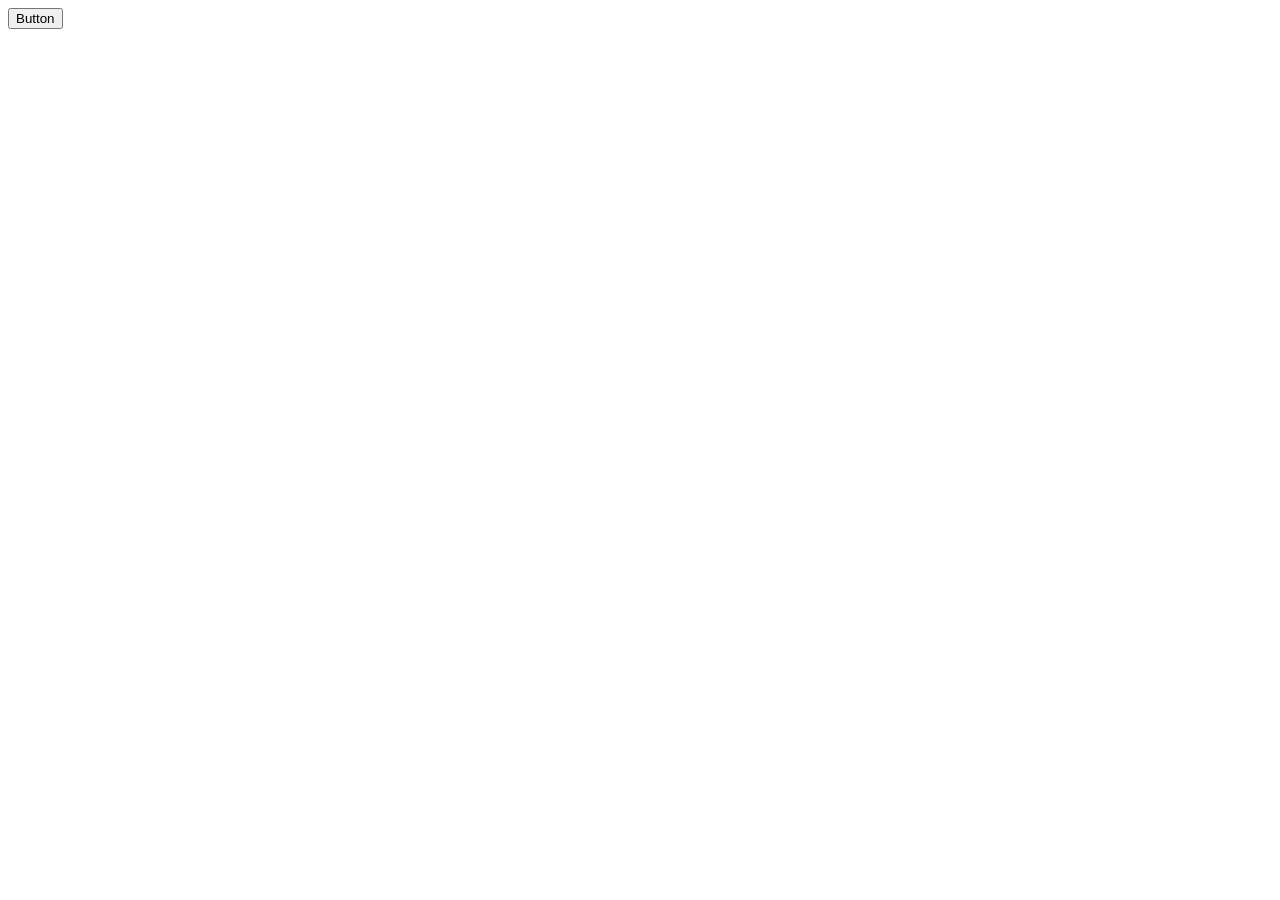
==== templates/test.html @ d57c802b "add element ui js" ====
<!DOCTYPE html>
<html>
<head>
  <meta charset="UTF-8">
  <!-- import CSS -->
  <link rel="stylesheet" href="../static/css/element.css">
</head>
<body>
  <div id="app">
    <el-button @click="visible = true">Button</el-button>
    <el-dialog :visible.sync="visible" title="Hello world">
      <p>Try Element</p>
    </el-dialog>
  </div>
</body>
<script src="../static/js/vue.js"></script>
<script src="../static/js/element.js"></script>
<script>
  new Vue({
      el: '#app',
      data: function() {
        return { visible: false }
      }
    })
</script>

</html>
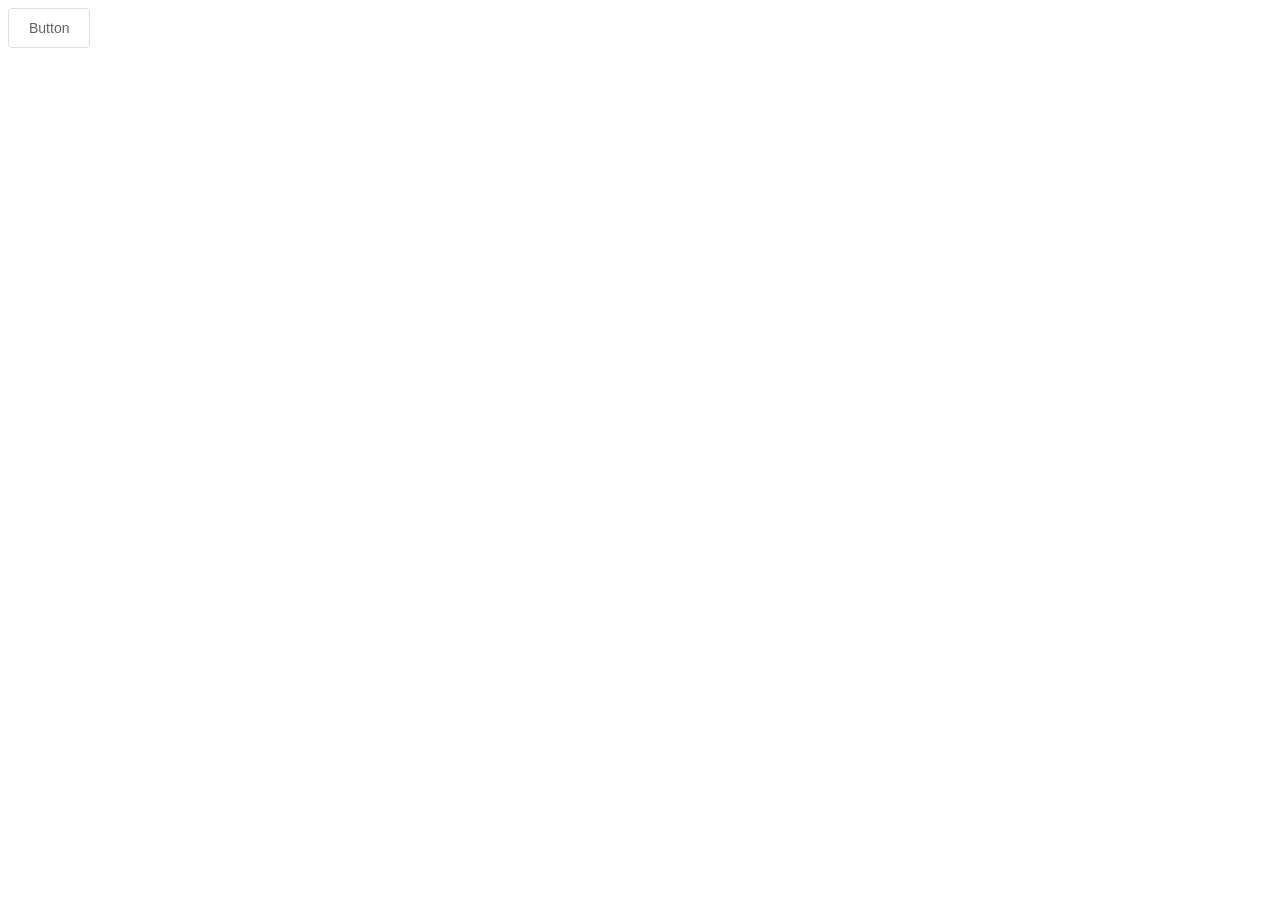
==== commit 29cda339: "use vue template instead of django's" ====
--- a/templates/test.html
+++ b/templates/test.html
@@ -7,19 +7,30 @@
 </head>
 <body>
   <div id="app">
-    <el-button @click="visible = true">Button</el-button>
-    <el-dialog :visible.sync="visible" title="Hello world">
-      <p>Try Element</p>
-    </el-dialog>
+    <div>
+        <el-button @click="visible = true">Button</el-button>
+        <el-dialog :visible.sync="visible" title="Hello world">
+        <p>Try Element</p>
+        </el-dialog>
+    </div>
+    <div id="graph-container">
+
+    </div>
+
   </div>
 </body>
 <script src="../static/js/vue.js"></script>
 <script src="../static/js/element.js"></script>
+<script src="../static/js/jquery-3.2.1.js"></script>
+<script src="http://cdn.highcharts.com.cn/highcharts/highcharts.js"></script>
 <script>
   new Vue({
       el: '#app',
-      data: function() {
-        return { visible: false }
+      data: {
+        visible: false
+      },
+      methods: {
+
       }
     })
 </script>
--- a/static/css/element.css
+++ b/static/css/element.css
@@ -0,0 +1 @@
+@charset "UTF-8";.el-pagination--small .arrow.disabled,.el-table .hidden-columns,.el-table td.is-hidden>*,.el-table th.is-hidden>*,.el-table--hidden{visibility:hidden}.el-dropdown .el-dropdown-selfdefine:focus:active,.el-dropdown .el-dropdown-selfdefine:focus:not(.focusing),.el-message__closeBtn:focus,.el-message__content:focus,.el-popover:focus,.el-popover:focus:active,.el-popover__reference:focus:hover,.el-popover__reference:focus:not(.focusing),.el-rate:active,.el-rate:focus,.el-tooltip:focus:hover,.el-tooltip:focus:not(.focusing),.el-upload-list__item.is-success:active,.el-upload-list__item.is-success:not(.focusing):focus{outline-width:0}.el-input__suffix,.el-tree.is-dragging .el-tree-node__content *{pointer-events:none}@font-face{font-family:element-icons;src:url(./element-icons.woff) format("woff"),url(./element-icons.ttf) format("truetype");font-weight:400;font-display:"auto";font-style:normal}[class*=" el-icon-"],[class^=el-icon-]{font-family:element-icons!important;speak:none;font-style:normal;font-weight:400;font-variant:normal;text-transform:none;line-height:1;vertical-align:baseline;display:inline-block;-webkit-font-smoothing:antialiased;-moz-osx-font-smoothing:grayscale}.el-icon-ice-cream-round:before{content:"\e6a0"}.el-icon-ice-cream-square:before{content:"\e6a3"}.el-icon-lollipop:before{content:"\e6a4"}.el-icon-potato-strips:before{content:"\e6a5"}.el-icon-milk-tea:before{content:"\e6a6"}.el-icon-ice-drink:before{content:"\e6a7"}.el-icon-ice-tea:before{content:"\e6a9"}.el-icon-coffee:before{content:"\e6aa"}.el-icon-orange:before{content:"\e6ab"}.el-icon-pear:before{content:"\e6ac"}.el-icon-apple:before{content:"\e6ad"}.el-icon-cherry:before{content:"\e6ae"}.el-icon-watermelon:before{content:"\e6af"}.el-icon-grape:before{content:"\e6b0"}.el-icon-refrigerator:before{content:"\e6b1"}.el-icon-goblet-square-full:before{content:"\e6b2"}.el-icon-goblet-square:before{content:"\e6b3"}.el-icon-goblet-full:before{content:"\e6b4"}.el-icon-goblet:before{content:"\e6b5"}.el-icon-cold-drink:before{content:"\e6b6"}.el-icon-coffee-cup:before{content:"\e6b8"}.el-icon-water-cup:before{content:"\e6b9"}.el-icon-hot-water:before{content:"\e6ba"}.el-icon-ice-cream:before{content:"\e6bb"}.el-icon-dessert:before{content:"\e6bc"}.el-icon-sugar:before{content:"\e6bd"}.el-icon-tableware:before{content:"\e6be"}.el-icon-burger:before{content:"\e6bf"}.el-icon-knife-fork:before{content:"\e6c1"}.el-icon-fork-spoon:before{content:"\e6c2"}.el-icon-chicken:before{content:"\e6c3"}.el-icon-food:before{content:"\e6c4"}.el-icon-dish-1:before{content:"\e6c5"}.el-icon-dish:before{content:"\e6c6"}.el-icon-moon-night:before{content:"\e6ee"}.el-icon-moon:before{content:"\e6f0"}.el-icon-cloudy-and-sunny:before{content:"\e6f1"}.el-icon-partly-cloudy:before{content:"\e6f2"}.el-icon-cloudy:before{content:"\e6f3"}.el-icon-sunny:before{content:"\e6f6"}.el-icon-sunset:before{content:"\e6f7"}.el-icon-sunrise-1:before{content:"\e6f8"}.el-icon-sunrise:before{content:"\e6f9"}.el-icon-heavy-rain:before{content:"\e6fa"}.el-icon-lightning:before{content:"\e6fb"}.el-icon-light-rain:before{content:"\e6fc"}.el-icon-wind-power:before{content:"\e6fd"}.el-icon-baseball:before{content:"\e712"}.el-icon-soccer:before{content:"\e713"}.el-icon-football:before{content:"\e715"}.el-icon-basketball:before{content:"\e716"}.el-icon-ship:before{content:"\e73f"}.el-icon-truck:before{content:"\e740"}.el-icon-bicycle:before{content:"\e741"}.el-icon-mobile-phone:before{content:"\e6d3"}.el-icon-service:before{content:"\e6d4"}.el-icon-key:before{content:"\e6e2"}.el-icon-unlock:before{content:"\e6e4"}.el-icon-lock:before{content:"\e6e5"}.el-icon-watch:before{content:"\e6fe"}.el-icon-watch-1:before{content:"\e6ff"}.el-icon-timer:before{content:"\e702"}.el-icon-alarm-clock:before{content:"\e703"}.el-icon-map-location:before{content:"\e704"}.el-icon-delete-location:before{content:"\e705"}.el-icon-add-location:before{content:"\e706"}.el-icon-location-information:before{content:"\e707"}.el-icon-location-outline:before{content:"\e708"}.el-icon-location:before{content:"\e79e"}.el-icon-place:before{content:"\e709"}.el-icon-discover:before{content:"\e70a"}.el-icon-first-aid-kit:before{content:"\e70b"}.el-icon-trophy-1:before{content:"\e70c"}.el-icon-trophy:before{content:"\e70d"}.el-icon-medal:before{content:"\e70e"}.el-icon-medal-1:before{content:"\e70f"}.el-icon-stopwatch:before{content:"\e710"}.el-icon-mic:before{content:"\e711"}.el-icon-copy-document:before{content:"\e718"}.el-icon-full-screen:before{content:"\e719"}.el-icon-switch-button:before{content:"\e71b"}.el-icon-aim:before{content:"\e71c"}.el-icon-crop:before{content:"\e71d"}.el-icon-odometer:before{content:"\e71e"}.el-icon-time:before{content:"\e71f"}.el-icon-bangzhu:before{content:"\e724"}.el-icon-close-notification:before{content:"\e726"}.el-icon-microphone:before{content:"\e727"}.el-icon-turn-off-microphone:before{content:"\e728"}.el-icon-position:before{content:"\e729"}.el-icon-postcard:before{content:"\e72a"}.el-icon-message:before{content:"\e72b"}.el-icon-chat-line-square:before{content:"\e72d"}.el-icon-chat-dot-square:before{content:"\e72e"}.el-icon-chat-dot-round:before{content:"\e72f"}.el-icon-chat-square:before{content:"\e730"}.el-icon-chat-line-round:before{content:"\e731"}.el-icon-chat-round:before{content:"\e732"}.el-icon-set-up:before{content:"\e733"}.el-icon-turn-off:before{content:"\e734"}.el-icon-open:before{content:"\e735"}.el-icon-connection:before{content:"\e736"}.el-icon-link:before{content:"\e737"}.el-icon-cpu:before{content:"\e738"}.el-icon-thumb:before{content:"\e739"}.el-icon-female:before{content:"\e73a"}.el-icon-male:before{content:"\e73b"}.el-icon-guide:before{content:"\e73c"}.el-icon-news:before{content:"\e73e"}.el-icon-price-tag:before{content:"\e744"}.el-icon-discount:before{content:"\e745"}.el-icon-wallet:before{content:"\e747"}.el-icon-coin:before{content:"\e748"}.el-icon-money:before{content:"\e749"}.el-icon-bank-card:before{content:"\e74a"}.el-icon-box:before{content:"\e74b"}.el-icon-present:before{content:"\e74c"}.el-icon-sell:before{content:"\e6d5"}.el-icon-sold-out:before{content:"\e6d6"}.el-icon-shopping-bag-2:before{content:"\e74d"}.el-icon-shopping-bag-1:before{content:"\e74e"}.el-icon-shopping-cart-2:before{content:"\e74f"}.el-icon-shopping-cart-1:before{content:"\e750"}.el-icon-shopping-cart-full:before{content:"\e751"}.el-icon-smoking:before{content:"\e752"}.el-icon-no-smoking:before{content:"\e753"}.el-icon-house:before{content:"\e754"}.el-icon-table-lamp:before{content:"\e755"}.el-icon-school:before{content:"\e756"}.el-icon-office-building:before{content:"\e757"}.el-icon-toilet-paper:before{content:"\e758"}.el-icon-notebook-2:before{content:"\e759"}.el-icon-notebook-1:before{content:"\e75a"}.el-icon-files:before{content:"\e75b"}.el-icon-collection:before{content:"\e75c"}.el-icon-receiving:before{content:"\e75d"}.el-icon-suitcase-1:before{content:"\e760"}.el-icon-suitcase:before{content:"\e761"}.el-icon-film:before{content:"\e763"}.el-icon-collection-tag:before{content:"\e765"}.el-icon-data-analysis:before{content:"\e766"}.el-icon-pie-chart:before{content:"\e767"}.el-icon-data-board:before{content:"\e768"}.el-icon-data-line:before{content:"\e76d"}.el-icon-reading:before{content:"\e769"}.el-icon-magic-stick:before{content:"\e76a"}.el-icon-coordinate:before{content:"\e76b"}.el-icon-mouse:before{content:"\e76c"}.el-icon-brush:before{content:"\e76e"}.el-icon-headset:before{content:"\e76f"}.el-icon-umbrella:before{content:"\e770"}.el-icon-scissors:before{content:"\e771"}.el-icon-mobile:before{content:"\e773"}.el-icon-attract:before{content:"\e774"}.el-icon-monitor:before{content:"\e775"}.el-icon-search:before{content:"\e778"}.el-icon-takeaway-box:before{content:"\e77a"}.el-icon-paperclip:before{content:"\e77d"}.el-icon-printer:before{content:"\e77e"}.el-icon-document-add:before{content:"\e782"}.el-icon-document:before{content:"\e785"}.el-icon-document-checked:before{content:"\e786"}.el-icon-document-copy:before{content:"\e787"}.el-icon-document-delete:before{content:"\e788"}.el-icon-document-remove:before{content:"\e789"}.el-icon-tickets:before{content:"\e78b"}.el-icon-folder-checked:before{content:"\e77f"}.el-icon-folder-delete:before{content:"\e780"}.el-icon-folder-remove:before{content:"\e781"}.el-icon-folder-add:before{content:"\e783"}.el-icon-folder-opened:before{content:"\e784"}.el-icon-folder:before{content:"\e78a"}.el-icon-edit-outline:before{content:"\e764"}.el-icon-edit:before{content:"\e78c"}.el-icon-date:before{content:"\e78e"}.el-icon-c-scale-to-original:before{content:"\e7c6"}.el-icon-view:before{content:"\e6ce"}.el-icon-loading:before{content:"\e6cf"}.el-icon-rank:before{content:"\e6d1"}.el-icon-sort-down:before{content:"\e7c4"}.el-icon-sort-up:before{content:"\e7c5"}.el-icon-sort:before{content:"\e6d2"}.el-icon-finished:before{content:"\e6cd"}.el-icon-refresh-left:before{content:"\e6c7"}.el-icon-refresh-right:before{content:"\e6c8"}.el-icon-refresh:before{content:"\e6d0"}.el-icon-video-play:before{content:"\e7c0"}.el-icon-video-pause:before{content:"\e7c1"}.el-icon-d-arrow-right:before{content:"\e6dc"}.el-icon-d-arrow-left:before{content:"\e6dd"}.el-icon-arrow-up:before{content:"\e6e1"}.el-icon-arrow-down:before{content:"\e6df"}.el-icon-arrow-right:before{content:"\e6e0"}.el-icon-arrow-left:before{content:"\e6de"}.el-icon-top-right:before{content:"\e6e7"}.el-icon-top-left:before{content:"\e6e8"}.el-icon-top:before{content:"\e6e6"}.el-icon-bottom:before{content:"\e6eb"}.el-icon-right:before{content:"\e6e9"}.el-icon-back:before{content:"\e6ea"}.el-icon-bottom-right:before{content:"\e6ec"}.el-icon-bottom-left:before{content:"\e6ed"}.el-icon-caret-top:before{content:"\e78f"}.el-icon-caret-bottom:before{content:"\e790"}.el-icon-caret-right:before{content:"\e791"}.el-icon-caret-left:before{content:"\e792"}.el-icon-d-caret:before{content:"\e79a"}.el-icon-share:before{content:"\e793"}.el-icon-menu:before{content:"\e798"}.el-icon-s-grid:before{content:"\e7a6"}.el-icon-s-check:before{content:"\e7a7"}.el-icon-s-data:before{content:"\e7a8"}.el-icon-s-opportunity:before{content:"\e7aa"}.el-icon-s-custom:before{content:"\e7ab"}.el-icon-s-claim:before{content:"\e7ad"}.el-icon-s-finance:before{content:"\e7ae"}.el-icon-s-comment:before{content:"\e7af"}.el-icon-s-flag:before{content:"\e7b0"}.el-icon-s-marketing:before{content:"\e7b1"}.el-icon-s-shop:before{content:"\e7b4"}.el-icon-s-open:before{content:"\e7b5"}.el-icon-s-management:before{content:"\e7b6"}.el-icon-s-ticket:before{content:"\e7b7"}.el-icon-s-release:before{content:"\e7b8"}.el-icon-s-home:before{content:"\e7b9"}.el-icon-s-promotion:before{content:"\e7ba"}.el-icon-s-operation:before{content:"\e7bb"}.el-icon-s-unfold:before{content:"\e7bc"}.el-icon-s-fold:before{content:"\e7a9"}.el-icon-s-platform:before{content:"\e7bd"}.el-icon-s-order:before{content:"\e7be"}.el-icon-s-cooperation:before{content:"\e7bf"}.el-icon-bell:before{content:"\e725"}.el-icon-message-solid:before{content:"\e799"}.el-icon-video-camera:before{content:"\e772"}.el-icon-video-camera-solid:before{content:"\e796"}.el-icon-camera:before{content:"\e779"}.el-icon-camera-solid:before{content:"\e79b"}.el-icon-download:before{content:"\e77c"}.el-icon-upload2:before{content:"\e77b"}.el-icon-upload:before{content:"\e7c3"}.el-icon-picture-outline-round:before{content:"\e75f"}.el-icon-picture-outline:before{content:"\e75e"}.el-icon-picture:before{content:"\e79f"}.el-icon-close:before{content:"\e6db"}.el-icon-check:before{content:"\e6da"}.el-icon-plus:before{content:"\e6d9"}.el-icon-minus:before{content:"\e6d8"}.el-icon-help:before{content:"\e73d"}.el-icon-s-help:before{content:"\e7b3"}.el-icon-circle-close:before{content:"\e78d"}.el-icon-circle-check:before{content:"\e720"}.el-icon-circle-plus-outline:before{content:"\e723"}.el-icon-remove-outline:before{content:"\e722"}.el-icon-zoom-out:before{content:"\e776"}.el-icon-zoom-in:before{content:"\e777"}.el-icon-error:before{content:"\e79d"}.el-icon-success:before{content:"\e79c"}.el-icon-circle-plus:before{content:"\e7a0"}.el-icon-remove:before{content:"\e7a2"}.el-icon-info:before{content:"\e7a1"}.el-icon-question:before{content:"\e7a4"}.el-icon-warning-outline:before{content:"\e6c9"}.el-icon-warning:before{content:"\e7a3"}.el-icon-goods:before{content:"\e7c2"}.el-icon-s-goods:before{content:"\e7b2"}.el-icon-star-off:before{content:"\e717"}.el-icon-star-on:before{content:"\e797"}.el-icon-more-outline:before{content:"\e6cc"}.el-icon-more:before{content:"\e794"}.el-icon-phone-outline:before{content:"\e6cb"}.el-icon-phone:before{content:"\e795"}.el-icon-user:before{content:"\e6e3"}.el-icon-user-solid:before{content:"\e7a5"}.el-icon-setting:before{content:"\e6ca"}.el-icon-s-tools:before{content:"\e7ac"}.el-icon-delete:before{content:"\e6d7"}.el-icon-delete-solid:before{content:"\e7c9"}.el-icon-eleme:before{content:"\e7c7"}.el-icon-platform-eleme:before{content:"\e7ca"}.el-icon-loading{-webkit-animation:rotating 2s linear infinite;animation:rotating 2s linear infinite}.el-icon--right{margin-left:5px}.el-icon--left{margin-right:5px}@-webkit-keyframes rotating{0%{-webkit-transform:rotateZ(0);transform:rotateZ(0)}100%{-webkit-transform:rotateZ(360deg);transform:rotateZ(360deg)}}@keyframes rotating{0%{-webkit-transform:rotateZ(0);transform:rotateZ(0)}100%{-webkit-transform:rotateZ(360deg);transform:rotateZ(360deg)}}.el-pagination{white-space:nowrap;padding:2px 5px;color:#303133;font-weight:700}.el-pagination::after,.el-pagination::before{display:table;content:""}.el-pagination::after{clear:both}.el-pagination button,.el-pagination span:not([class*=suffix]){display:inline-block;font-size:13px;min-width:35.5px;height:28px;line-height:28px;vertical-align:top;-webkit-box-sizing:border-box;box-sizing:border-box}.el-pagination .el-input__inner{text-align:center;-moz-appearance:textfield;line-height:normal}.el-pagination .el-input__suffix{right:0;-webkit-transform:scale(.8);transform:scale(.8)}.el-pagination .el-select .el-input{width:100px;margin:0 5px}.el-pagination .el-select .el-input .el-input__inner{padding-right:25px;border-radius:3px}.el-pagination button{border:none;padding:0 6px;background:0 0}.el-pagination button:focus{outline:0}.el-pagination button:hover{color:#409EFF}.el-pagination button:disabled{color:#C0C4CC;background-color:#FFF;cursor:not-allowed}.el-pagination .btn-next,.el-pagination .btn-prev{background:center center no-repeat #FFF;background-size:16px;cursor:pointer;margin:0;color:#303133}.el-pagination .btn-next .el-icon,.el-pagination .btn-prev .el-icon{display:block;font-size:12px;font-weight:700}.el-pagination .btn-prev{padding-right:12px}.el-pagination .btn-next{padding-left:12px}.el-pagination .el-pager li.disabled{color:#C0C4CC;cursor:not-allowed}.el-pager li,.el-pager li.btn-quicknext:hover,.el-pager li.btn-quickprev:hover{cursor:pointer}.el-pagination--small .btn-next,.el-pagination--small .btn-prev,.el-pagination--small .el-pager li,.el-pagination--small .el-pager li.btn-quicknext,.el-pagination--small .el-pager li.btn-quickprev,.el-pagination--small .el-pager li:last-child{border-color:transparent;font-size:12px;line-height:22px;height:22px;min-width:22px}.el-pagination--small .more::before,.el-pagination--small li.more::before{line-height:24px}.el-pagination--small button,.el-pagination--small span:not([class*=suffix]){height:22px;line-height:22px}.el-pagination--small .el-pagination__editor,.el-pagination--small .el-pagination__editor.el-input .el-input__inner{height:22px}.el-pagination__sizes{margin:0 10px 0 0;font-weight:400;color:#606266}.el-pagination__sizes .el-input .el-input__inner{font-size:13px;padding-left:8px}.el-pagination__sizes .el-input .el-input__inner:hover{border-color:#409EFF}.el-pagination__total{margin-right:10px;font-weight:400;color:#606266}.el-pagination__jump{margin-left:24px;font-weight:400;color:#606266}.el-pagination__jump .el-input__inner{padding:0 3px}.el-pagination__rightwrapper{float:right}.el-pagination__editor{line-height:18px;padding:0 2px;height:28px;text-align:center;margin:0 2px;-webkit-box-sizing:border-box;box-sizing:border-box;border-radius:3px}.el-pager,.el-pagination.is-background .btn-next,.el-pagination.is-background .btn-prev{padding:0}.el-pagination__editor.el-input{width:50px}.el-pagination__editor.el-input .el-input__inner{height:28px}.el-pagination__editor .el-input__inner::-webkit-inner-spin-button,.el-pagination__editor .el-input__inner::-webkit-outer-spin-button{-webkit-appearance:none;margin:0}.el-pagination.is-background .btn-next,.el-pagination.is-background .btn-prev,.el-pagination.is-background .el-pager li{margin:0 5px;background-color:#f4f4f5;color:#606266;min-width:30px;border-radius:2px}.el-pagination.is-background .btn-next.disabled,.el-pagination.is-background .btn-next:disabled,.el-pagination.is-background .btn-prev.disabled,.el-pagination.is-background .btn-prev:disabled,.el-pagination.is-background .el-pager li.disabled{color:#C0C4CC}.el-pagination.is-background .el-pager li:not(.disabled):hover{color:#409EFF}.el-pagination.is-background .el-pager li:not(.disabled).active{background-color:#409EFF;color:#FFF}.el-dialog,.el-pager li{background:#FFF;-webkit-box-sizing:border-box}.el-pagination.is-background.el-pagination--small .btn-next,.el-pagination.is-background.el-pagination--small .btn-prev,.el-pagination.is-background.el-pagination--small .el-pager li{margin:0 3px;min-width:22px}.el-pager,.el-pager li{vertical-align:top;margin:0;display:inline-block}.el-pager{-webkit-user-select:none;-moz-user-select:none;-ms-user-select:none;user-select:none;list-style:none;font-size:0}.el-date-table,.el-table th{-webkit-user-select:none;-ms-user-select:none}.el-pager .more::before{line-height:30px}.el-pager li{padding:0 4px;font-size:13px;min-width:35.5px;height:28px;line-height:28px;box-sizing:border-box;text-align:center}.el-menu--collapse .el-menu .el-submenu,.el-menu--popup{min-width:200px}.el-pager li.btn-quicknext,.el-pager li.btn-quickprev{line-height:28px;color:#303133}.el-pager li.btn-quicknext.disabled,.el-pager li.btn-quickprev.disabled{color:#C0C4CC}.el-pager li.active+li{border-left:0}.el-pager li:hover{color:#409EFF}.el-pager li.active{color:#409EFF;cursor:default}@-webkit-keyframes v-modal-in{0%{opacity:0}}@-webkit-keyframes v-modal-out{100%{opacity:0}}.el-dialog{position:relative;margin:0 auto 50px;border-radius:2px;-webkit-box-shadow:0 1px 3px rgba(0,0,0,.3);box-shadow:0 1px 3px rgba(0,0,0,.3);box-sizing:border-box;width:50%}.el-dialog.is-fullscreen{width:100%;margin-top:0;margin-bottom:0;height:100%;overflow:auto}.el-dialog__wrapper{position:fixed;top:0;right:0;bottom:0;left:0;overflow:auto;margin:0}.el-dialog__header{padding:20px 20px 10px}.el-dialog__headerbtn{position:absolute;top:20px;right:20px;padding:0;background:0 0;border:none;outline:0;cursor:pointer;font-size:16px}.el-dialog__headerbtn .el-dialog__close{color:#909399}.el-dialog__headerbtn:focus .el-dialog__close,.el-dialog__headerbtn:hover .el-dialog__close{color:#409EFF}.el-dialog__title{line-height:24px;font-size:18px;color:#303133}.el-dialog__body{padding:30px 20px;color:#606266;font-size:14px;word-break:break-all}.el-dialog__footer{padding:10px 20px 20px;text-align:right;-webkit-box-sizing:border-box;box-sizing:border-box}.el-dialog--center{text-align:center}.el-dialog--center .el-dialog__body{text-align:initial;padding:25px 25px 30px}.el-dialog--center .el-dialog__footer{text-align:inherit}.dialog-fade-enter-active{-webkit-animation:dialog-fade-in .3s;animation:dialog-fade-in .3s}.dialog-fade-leave-active{-webkit-animation:dialog-fade-out .3s;animation:dialog-fade-out .3s}@-webkit-keyframes dialog-fade-in{0%{-webkit-transform:translate3d(0,-20px,0);transform:translate3d(0,-20px,0);opacity:0}100%{-webkit-transform:translate3d(0,0,0);transform:translate3d(0,0,0);opacity:1}}@keyframes dialog-fade-in{0%{-webkit-transform:translate3d(0,-20px,0);transform:translate3d(0,-20px,0);opacity:0}100%{-webkit-transform:translate3d(0,0,0);transform:translate3d(0,0,0);opacity:1}}@-webkit-keyframes dialog-fade-out{0%{-webkit-transform:translate3d(0,0,0);transform:translate3d(0,0,0);opacity:1}100%{-webkit-transform:translate3d(0,-20px,0);transform:translate3d(0,-20px,0);opacity:0}}@keyframes dialog-fade-out{0%{-webkit-transform:translate3d(0,0,0);transform:translate3d(0,0,0);opacity:1}100%{-webkit-transform:translate3d(0,-20px,0);transform:translate3d(0,-20px,0);opacity:0}}.el-autocomplete{position:relative;display:inline-block}.el-autocomplete-suggestion{margin:5px 0;-webkit-box-shadow:0 2px 12px 0 rgba(0,0,0,.1);box-shadow:0 2px 12px 0 rgba(0,0,0,.1);border-radius:4px;border:1px solid #E4E7ED;-webkit-box-sizing:border-box;box-sizing:border-box;background-color:#FFF}.el-dropdown-menu,.el-menu--collapse .el-submenu .el-menu{z-index:10;-webkit-box-shadow:0 2px 12px 0 rgba(0,0,0,.1)}.el-autocomplete-suggestion__wrap{max-height:280px;padding:10px 0;-webkit-box-sizing:border-box;box-sizing:border-box}.el-autocomplete-suggestion__list{margin:0;padding:0}.el-autocomplete-suggestion li{padding:0 20px;margin:0;line-height:34px;cursor:pointer;color:#606266;font-size:14px;list-style:none;white-space:nowrap;overflow:hidden;text-overflow:ellipsis}.el-autocomplete-suggestion li.highlighted,.el-autocomplete-suggestion li:hover{background-color:#F5F7FA}.el-autocomplete-suggestion li.divider{margin-top:6px;border-top:1px solid #000}.el-autocomplete-suggestion li.divider:last-child{margin-bottom:-6px}.el-autocomplete-suggestion.is-loading li{text-align:center;height:100px;line-height:100px;font-size:20px;color:#999}.el-autocomplete-suggestion.is-loading li::after{display:inline-block;content:"";height:100%;vertical-align:middle}.el-autocomplete-suggestion.is-loading li:hover{background-color:#FFF}.el-autocomplete-suggestion.is-loading .el-icon-loading{vertical-align:middle}.el-dropdown{display:inline-block;position:relative;color:#606266;font-size:14px}.el-dropdown .el-button-group{display:block}.el-dropdown .el-button-group .el-button{float:none}.el-dropdown .el-dropdown__caret-button{padding-left:5px;padding-right:5px;position:relative;border-left:none}.el-dropdown .el-dropdown__caret-button::before{content:'';position:absolute;display:block;width:1px;top:5px;bottom:5px;left:0;background:rgba(255,255,255,.5)}.el-dropdown .el-dropdown__caret-button.el-button--default::before{background:rgba(220,223,230,.5)}.el-dropdown .el-dropdown__caret-button:hover::before{top:0;bottom:0}.el-dropdown .el-dropdown__caret-button .el-dropdown__icon{padding-left:0}.el-dropdown__icon{font-size:12px;margin:0 3px}.el-dropdown-menu{position:absolute;top:0;left:0;padding:10px 0;margin:5px 0;background-color:#FFF;border:1px solid #EBEEF5;border-radius:4px;box-shadow:0 2px 12px 0 rgba(0,0,0,.1)}.el-dropdown-menu__item{list-style:none;line-height:36px;padding:0 20px;margin:0;font-size:14px;color:#606266;cursor:pointer;outline:0}.el-dropdown-menu__item:focus,.el-dropdown-menu__item:not(.is-disabled):hover{background-color:#ecf5ff;color:#66b1ff}.el-dropdown-menu__item i{margin-right:5px}.el-dropdown-menu__item--divided{position:relative;margin-top:6px;border-top:1px solid #EBEEF5}.el-dropdown-menu__item--divided:before{content:'';height:6px;display:block;margin:0 -20px;background-color:#FFF}.el-dropdown-menu__item.is-disabled{cursor:default;color:#bbb;pointer-events:none}.el-dropdown-menu--medium{padding:6px 0}.el-dropdown-menu--medium .el-dropdown-menu__item{line-height:30px;padding:0 17px;font-size:14px}.el-dropdown-menu--medium .el-dropdown-menu__item.el-dropdown-menu__item--divided{margin-top:6px}.el-dropdown-menu--medium .el-dropdown-menu__item.el-dropdown-menu__item--divided:before{height:6px;margin:0 -17px}.el-dropdown-menu--small{padding:6px 0}.el-dropdown-menu--small .el-dropdown-menu__item{line-height:27px;padding:0 15px;font-size:13px}.el-dropdown-menu--small .el-dropdown-menu__item.el-dropdown-menu__item--divided{margin-top:4px}.el-dropdown-menu--small .el-dropdown-menu__item.el-dropdown-menu__item--divided:before{height:4px;margin:0 -15px}.el-dropdown-menu--mini{padding:3px 0}.el-dropdown-menu--mini .el-dropdown-menu__item{line-height:24px;padding:0 10px;font-size:12px}.el-dropdown-menu--mini .el-dropdown-menu__item.el-dropdown-menu__item--divided{margin-top:3px}.el-dropdown-menu--mini .el-dropdown-menu__item.el-dropdown-menu__item--divided:before{height:3px;margin:0 -10px}.el-menu{border-right:solid 1px #e6e6e6;list-style:none;position:relative;margin:0;padding-left:0;background-color:#FFF}.el-menu--horizontal>.el-menu-item:not(.is-disabled):focus,.el-menu--horizontal>.el-menu-item:not(.is-disabled):hover,.el-menu--horizontal>.el-submenu .el-submenu__title:hover{background-color:#fff}.el-menu::after,.el-menu::before{display:table;content:""}.el-menu::after{clear:both}.el-menu.el-menu--horizontal{border-bottom:solid 1px #e6e6e6}.el-menu--horizontal{border-right:none}.el-menu--horizontal>.el-menu-item{float:left;height:60px;line-height:60px;margin:0;border-bottom:2px solid transparent;color:#909399}.el-menu--horizontal>.el-menu-item a,.el-menu--horizontal>.el-menu-item a:hover{color:inherit}.el-menu--horizontal>.el-submenu{float:left}.el-menu--horizontal>.el-submenu:focus,.el-menu--horizontal>.el-submenu:hover{outline:0}.el-menu--horizontal>.el-submenu:focus .el-submenu__title,.el-menu--horizontal>.el-submenu:hover .el-submenu__title{color:#303133}.el-menu--horizontal>.el-submenu.is-active .el-submenu__title{border-bottom:2px solid #409EFF;color:#303133}.el-menu--horizontal>.el-submenu .el-submenu__title{height:60px;line-height:60px;border-bottom:2px solid transparent;color:#909399}.el-menu--horizontal>.el-submenu .el-submenu__icon-arrow{position:static;vertical-align:middle;margin-left:8px;margin-top:-3px}.el-menu--horizontal .el-menu .el-menu-item,.el-menu--horizontal .el-menu .el-submenu__title{background-color:#FFF;float:none;height:36px;line-height:36px;padding:0 10px;color:#909399}.el-menu--horizontal .el-menu .el-menu-item.is-active,.el-menu--horizontal .el-menu .el-submenu.is-active>.el-submenu__title{color:#303133}.el-menu--horizontal .el-menu-item:not(.is-disabled):focus,.el-menu--horizontal .el-menu-item:not(.is-disabled):hover{outline:0;color:#303133}.el-menu--horizontal>.el-menu-item.is-active{border-bottom:2px solid #409EFF;color:#303133}.el-menu--collapse{width:64px}.el-menu--collapse>.el-menu-item [class^=el-icon-],.el-menu--collapse>.el-submenu>.el-submenu__title [class^=el-icon-]{margin:0;vertical-align:middle;width:24px;text-align:center}.el-menu--collapse>.el-menu-item .el-submenu__icon-arrow,.el-menu--collapse>.el-submenu>.el-submenu__title .el-submenu__icon-arrow{display:none}.el-menu--collapse>.el-menu-item span,.el-menu--collapse>.el-submenu>.el-submenu__title span{height:0;width:0;overflow:hidden;visibility:hidden;display:inline-block}.el-menu--collapse>.el-menu-item.is-active i{color:inherit}.el-menu--collapse .el-submenu{position:relative}.el-menu--collapse .el-submenu .el-menu{position:absolute;margin-left:5px;top:0;left:100%;border:1px solid #E4E7ED;border-radius:2px;box-shadow:0 2px 12px 0 rgba(0,0,0,.1)}.el-menu-item,.el-submenu__title{height:56px;line-height:56px;position:relative;-webkit-box-sizing:border-box;white-space:nowrap;list-style:none}.el-menu--collapse .el-submenu.is-opened>.el-submenu__title .el-submenu__icon-arrow{-webkit-transform:none;transform:none}.el-menu--popup{z-index:100;border:none;padding:5px 0;border-radius:2px;-webkit-box-shadow:0 2px 12px 0 rgba(0,0,0,.1);box-shadow:0 2px 12px 0 rgba(0,0,0,.1)}.el-menu--popup-bottom-start{margin-top:5px}.el-menu--popup-right-start{margin-left:5px;margin-right:5px}.el-menu-item{font-size:14px;color:#303133;padding:0 20px;cursor:pointer;-webkit-transition:border-color .3s,background-color .3s,color .3s;transition:border-color .3s,background-color .3s,color .3s;box-sizing:border-box}.el-menu-item *{vertical-align:middle}.el-menu-item i{color:#909399}.el-menu-item:focus,.el-menu-item:hover{outline:0;background-color:#ecf5ff}.el-menu-item.is-disabled{opacity:.25;cursor:not-allowed;background:0 0!important}.el-menu-item [class^=el-icon-]{margin-right:5px;width:24px;text-align:center;font-size:18px;vertical-align:middle}.el-menu-item.is-active{color:#409EFF}.el-menu-item.is-active i{color:inherit}.el-submenu{list-style:none;margin:0;padding-left:0}.el-submenu__title{font-size:14px;color:#303133;padding:0 20px;cursor:pointer;-webkit-transition:border-color .3s,background-color .3s,color .3s;transition:border-color .3s,background-color .3s,color .3s;box-sizing:border-box}.el-submenu__title *{vertical-align:middle}.el-submenu__title i{color:#909399}.el-submenu__title:focus,.el-submenu__title:hover{outline:0;background-color:#ecf5ff}.el-submenu__title.is-disabled{opacity:.25;cursor:not-allowed;background:0 0!important}.el-submenu__title:hover{background-color:#ecf5ff}.el-submenu .el-menu{border:none}.el-submenu .el-menu-item{height:50px;line-height:50px;padding:0 45px;min-width:200px}.el-submenu__icon-arrow{position:absolute;top:50%;right:20px;margin-top:-7px;-webkit-transition:-webkit-transform .3s;transition:-webkit-transform .3s;transition:transform .3s;transition:transform .3s,-webkit-transform .3s;font-size:12px}.el-submenu.is-active .el-submenu__title{border-bottom-color:#409EFF}.el-submenu.is-opened>.el-submenu__title .el-submenu__icon-arrow{-webkit-transform:rotateZ(180deg);transform:rotateZ(180deg)}.el-submenu.is-disabled .el-menu-item,.el-submenu.is-disabled .el-submenu__title{opacity:.25;cursor:not-allowed;background:0 0!important}.el-submenu [class^=el-icon-]{vertical-align:middle;margin-right:5px;width:24px;text-align:center;font-size:18px}.el-menu-item-group>ul{padding:0}.el-menu-item-group__title{padding:7px 0 7px 20px;line-height:normal;font-size:12px;color:#909399}.el-radio-button__inner,.el-radio-group{display:inline-block;line-height:1;vertical-align:middle}.horizontal-collapse-transition .el-submenu__title .el-submenu__icon-arrow{-webkit-transition:.2s;transition:.2s;opacity:0}.el-radio-group{font-size:0}.el-radio-button{position:relative;display:inline-block;outline:0}.el-radio-button__inner{white-space:nowrap;background:#FFF;border:1px solid #DCDFE6;font-weight:500;border-left:0;color:#606266;-webkit-appearance:none;text-align:center;-webkit-box-sizing:border-box;box-sizing:border-box;outline:0;margin:0;position:relative;cursor:pointer;-webkit-transition:all .3s cubic-bezier(.645,.045,.355,1);transition:all .3s cubic-bezier(.645,.045,.355,1);padding:12px 20px;font-size:14px;border-radius:0}.el-radio-button__inner.is-round{padding:12px 20px}.el-radio-button__inner:hover{color:#409EFF}.el-radio-button__inner [class*=el-icon-]{line-height:.9}.el-radio-button__inner [class*=el-icon-]+span{margin-left:5px}.el-radio-button:first-child .el-radio-button__inner{border-left:1px solid #DCDFE6;border-radius:4px 0 0 4px;-webkit-box-shadow:none!important;box-shadow:none!important}.el-radio-button__orig-radio{opacity:0;outline:0;position:absolute;z-index:-1}.el-radio-button__orig-radio:checked+.el-radio-button__inner{color:#FFF;background-color:#409EFF;border-color:#409EFF;-webkit-box-shadow:-1px 0 0 0 #409EFF;box-shadow:-1px 0 0 0 #409EFF}.el-radio-button__orig-radio:disabled+.el-radio-button__inner{color:#C0C4CC;cursor:not-allowed;background-image:none;background-color:#FFF;border-color:#EBEEF5;-webkit-box-shadow:none;box-shadow:none}.el-radio-button__orig-radio:disabled:checked+.el-radio-button__inner{background-color:#F2F6FC}.el-radio-button:last-child .el-radio-button__inner{border-radius:0 4px 4px 0}.el-popover,.el-radio-button:first-child:last-child .el-radio-button__inner{border-radius:4px}.el-radio-button--medium .el-radio-button__inner{padding:10px 20px;font-size:14px;border-radius:0}.el-radio-button--medium .el-radio-button__inner.is-round{padding:10px 20px}.el-radio-button--small .el-radio-button__inner{padding:9px 15px;font-size:12px;border-radius:0}.el-radio-button--small .el-radio-button__inner.is-round{padding:9px 15px}.el-radio-button--mini .el-radio-button__inner{padding:7px 15px;font-size:12px;border-radius:0}.el-radio-button--mini .el-radio-button__inner.is-round{padding:7px 15px}.el-radio-button:focus:not(.is-focus):not(:active):not(.is-disabled){-webkit-box-shadow:0 0 2px 2px #409EFF;box-shadow:0 0 2px 2px #409EFF}.el-switch{display:-webkit-inline-box;display:-ms-inline-flexbox;display:inline-flex;-webkit-box-align:center;-ms-flex-align:center;align-items:center;position:relative;font-size:14px;line-height:20px;height:20px;vertical-align:middle}.el-switch__core,.el-switch__label{display:inline-block;cursor:pointer}.el-switch.is-disabled .el-switch__core,.el-switch.is-disabled .el-switch__label{cursor:not-allowed}.el-switch__label{-webkit-transition:.2s;transition:.2s;height:20px;font-size:14px;font-weight:500;vertical-align:middle;color:#303133}.el-switch__label.is-active{color:#409EFF}.el-switch__label--left{margin-right:10px}.el-switch__label--right{margin-left:10px}.el-switch__label *{line-height:1;font-size:14px;display:inline-block}.el-switch__input{position:absolute;width:0;height:0;opacity:0;margin:0}.el-switch__core{margin:0;position:relative;width:40px;height:20px;border:1px solid #DCDFE6;outline:0;border-radius:10px;-webkit-box-sizing:border-box;box-sizing:border-box;background:#DCDFE6;-webkit-transition:border-color .3s,background-color .3s;transition:border-color .3s,background-color .3s;vertical-align:middle}.el-switch__core:after{content:"";position:absolute;top:1px;left:1px;border-radius:100%;-webkit-transition:all .3s;transition:all .3s;width:16px;height:16px;background-color:#FFF}.el-switch.is-checked .el-switch__core{border-color:#409EFF;background-color:#409EFF}.el-switch.is-checked .el-switch__core::after{left:100%;margin-left:-17px}.el-switch.is-disabled{opacity:.6}.el-switch--wide .el-switch__label.el-switch__label--left span{left:10px}.el-switch--wide .el-switch__label.el-switch__label--right span{right:10px}.el-switch .label-fade-enter,.el-switch .label-fade-leave-active{opacity:0}.el-select-dropdown{position:absolute;z-index:1001;border:1px solid #E4E7ED;border-radius:4px;background-color:#FFF;-webkit-box-shadow:0 2px 12px 0 rgba(0,0,0,.1);box-shadow:0 2px 12px 0 rgba(0,0,0,.1);-webkit-box-sizing:border-box;box-sizing:border-box;margin:5px 0}.el-select-dropdown.is-multiple .el-select-dropdown__item.selected{color:#409EFF;background-color:#FFF}.el-select-dropdown.is-multiple .el-select-dropdown__item.selected.hover{background-color:#F5F7FA}.el-select-dropdown.is-multiple .el-select-dropdown__item.selected::after{position:absolute;right:20px;font-family:element-icons;content:"\e6da";font-size:12px;font-weight:700;-webkit-font-smoothing:antialiased;-moz-osx-font-smoothing:grayscale}.el-select-dropdown .el-scrollbar.is-empty .el-select-dropdown__list{padding:0}.el-select-dropdown__empty{padding:10px 0;margin:0;text-align:center;color:#999;font-size:14px}.el-select-dropdown__wrap{max-height:274px}.el-select-dropdown__list{list-style:none;padding:6px 0;margin:0;-webkit-box-sizing:border-box;box-sizing:border-box}.el-select-dropdown__item{font-size:14px;padding:0 20px;position:relative;white-space:nowrap;overflow:hidden;text-overflow:ellipsis;color:#606266;height:34px;line-height:34px;-webkit-box-sizing:border-box;box-sizing:border-box;cursor:pointer}.el-select .el-tag,.el-table{-webkit-box-sizing:border-box}.el-select-dropdown__item.is-disabled{color:#C0C4CC;cursor:not-allowed}.el-select-dropdown__item.is-disabled:hover{background-color:#FFF}.el-select-dropdown__item.hover,.el-select-dropdown__item:hover{background-color:#F5F7FA}.el-select-dropdown__item.selected{color:#409EFF;font-weight:700}.el-select-group{margin:0;padding:0}.el-select-group__wrap{position:relative;list-style:none;margin:0;padding:0}.el-select-group__wrap:not(:last-of-type){padding-bottom:24px}.el-select-group__wrap:not(:last-of-type)::after{content:'';position:absolute;display:block;left:20px;right:20px;bottom:12px;height:1px;background:#E4E7ED}.el-select-group__title{padding-left:20px;font-size:12px;color:#909399;line-height:30px}.el-select-group .el-select-dropdown__item{padding-left:20px}.el-select{display:inline-block;position:relative}.el-select .el-select__tags>span{display:contents}.el-select:hover .el-input__inner{border-color:#C0C4CC}.el-select .el-input__inner{cursor:pointer;padding-right:35px}.el-select .el-input__inner:focus{border-color:#409EFF}.el-select .el-input .el-select__caret{color:#C0C4CC;font-size:14px;-webkit-transition:-webkit-transform .3s;transition:-webkit-transform .3s;transition:transform .3s;transition:transform .3s,-webkit-transform .3s;-webkit-transform:rotateZ(180deg);transform:rotateZ(180deg);cursor:pointer}.el-select .el-input .el-select__caret.is-reverse{-webkit-transform:rotateZ(0);transform:rotateZ(0)}.el-select .el-input .el-select__caret.is-show-close{font-size:14px;text-align:center;-webkit-transform:rotateZ(180deg);transform:rotateZ(180deg);border-radius:100%;color:#C0C4CC;-webkit-transition:color .2s cubic-bezier(.645,.045,.355,1);transition:color .2s cubic-bezier(.645,.045,.355,1)}.el-select .el-input .el-select__caret.is-show-close:hover{color:#909399}.el-select .el-input.is-disabled .el-input__inner{cursor:not-allowed}.el-select .el-input.is-disabled .el-input__inner:hover{border-color:#E4E7ED}.el-select .el-input.is-focus .el-input__inner{border-color:#409EFF}.el-select>.el-input{display:block}.el-select__input{border:none;outline:0;padding:0;margin-left:15px;color:#666;font-size:14px;-webkit-appearance:none;-moz-appearance:none;appearance:none;height:28px;background-color:transparent}.el-select__input.is-mini{height:14px}.el-select__close{cursor:pointer;position:absolute;top:8px;z-index:1000;right:25px;color:#C0C4CC;line-height:18px;font-size:14px}.el-select__close:hover{color:#909399}.el-select__tags{position:absolute;line-height:normal;white-space:normal;z-index:1;top:50%;-webkit-transform:translateY(-50%);transform:translateY(-50%);display:-webkit-box;display:-ms-flexbox;display:flex;-webkit-box-align:center;-ms-flex-align:center;align-items:center;-ms-flex-wrap:wrap;flex-wrap:wrap}.el-select .el-tag__close{margin-top:-2px}.el-select .el-tag{box-sizing:border-box;border-color:transparent;margin:2px 0 2px 6px;background-color:#f0f2f5}.el-select .el-tag__close.el-icon-close{background-color:#C0C4CC;right:-7px;top:0;color:#FFF}.el-select .el-tag__close.el-icon-close:hover{background-color:#909399}.el-table,.el-table__expanded-cell{background-color:#FFF}.el-select .el-tag__close.el-icon-close::before{display:block;-webkit-transform:translate(0,.5px);transform:translate(0,.5px)}.el-table{position:relative;overflow:hidden;box-sizing:border-box;-webkit-box-flex:1;-ms-flex:1;flex:1;width:100%;max-width:100%;font-size:14px;color:#606266}.el-table--mini,.el-table--small,.el-table__expand-icon{font-size:12px}.el-table__empty-block{min-height:60px;text-align:center;width:100%;display:-webkit-box;display:-ms-flexbox;display:flex;-webkit-box-pack:center;-ms-flex-pack:center;justify-content:center;-webkit-box-align:center;-ms-flex-align:center;align-items:center}.el-table__empty-text{line-height:60px;width:50%;color:#909399}.el-table__expand-column .cell{padding:0;text-align:center}.el-table__expand-icon{position:relative;cursor:pointer;color:#666;-webkit-transition:-webkit-transform .2s ease-in-out;transition:-webkit-transform .2s ease-in-out;transition:transform .2s ease-in-out;transition:transform .2s ease-in-out,-webkit-transform .2s ease-in-out;height:20px}.el-table__expand-icon--expanded{-webkit-transform:rotate(90deg);transform:rotate(90deg)}.el-table__expand-icon>.el-icon{position:absolute;left:50%;top:50%;margin-left:-5px;margin-top:-5px}.el-table__expanded-cell[class*=cell]{padding:20px 50px}.el-table__expanded-cell:hover{background-color:transparent!important}.el-table__placeholder{display:inline-block;width:20px}.el-table__append-wrapper{overflow:hidden}.el-table--fit{border-right:0;border-bottom:0}.el-table--fit td.gutter,.el-table--fit th.gutter{border-right-width:1px}.el-table--scrollable-x .el-table__body-wrapper{overflow-x:auto}.el-table--scrollable-y .el-table__body-wrapper{overflow-y:auto}.el-table thead{color:#909399;font-weight:500}.el-table thead.is-group th{background:#F5F7FA}.el-table th,.el-table tr{background-color:#FFF}.el-table td,.el-table th{padding:12px 0;min-width:0;-webkit-box-sizing:border-box;box-sizing:border-box;text-overflow:ellipsis;vertical-align:middle;position:relative;text-align:left}.el-table td.is-center,.el-table th.is-center{text-align:center}.el-table td.is-right,.el-table th.is-right{text-align:right}.el-table td.gutter,.el-table th.gutter{width:15px;border-right-width:0;border-bottom-width:0;padding:0}.el-table--medium td,.el-table--medium th{padding:10px 0}.el-table--small td,.el-table--small th{padding:8px 0}.el-table--mini td,.el-table--mini th{padding:6px 0}.el-table .cell,.el-table th div{padding-right:10px;overflow:hidden;text-overflow:ellipsis}.el-table .cell,.el-table th div,.el-table--border td:first-child .cell,.el-table--border th:first-child .cell{padding-left:10px}.el-table tr input[type=checkbox]{margin:0}.el-table td,.el-table th.is-leaf{border-bottom:1px solid #EBEEF5}.el-table th.is-sortable{cursor:pointer}.el-table th{white-space:nowrap;overflow:hidden;-moz-user-select:none;user-select:none}.el-table th div{display:inline-block;line-height:40px;-webkit-box-sizing:border-box;box-sizing:border-box;white-space:nowrap}.el-table th>.cell{position:relative;word-wrap:normal;text-overflow:ellipsis;display:inline-block;vertical-align:middle;width:100%;-webkit-box-sizing:border-box;box-sizing:border-box}.el-table th>.cell.highlight{color:#409EFF}.el-table th.required>div::before{display:inline-block;content:"";width:8px;height:8px;border-radius:50%;background:#ff4d51;margin-right:5px;vertical-align:middle}.el-table td div{-webkit-box-sizing:border-box;box-sizing:border-box}.el-table td.gutter{width:0}.el-table .cell{-webkit-box-sizing:border-box;box-sizing:border-box;white-space:normal;word-break:break-all;line-height:23px}.el-table .cell.el-tooltip{white-space:nowrap;min-width:50px}.el-table--border,.el-table--group{border:1px solid #EBEEF5}.el-table--border::after,.el-table--group::after,.el-table::before{content:'';position:absolute;background-color:#EBEEF5;z-index:1}.el-table--border::after,.el-table--group::after{top:0;right:0;width:1px;height:100%}.el-table::before{left:0;bottom:0;width:100%;height:1px}.el-table--border{border-right:none;border-bottom:none}.el-table--border.el-loading-parent--relative{border-color:transparent}.el-table--border td,.el-table--border th,.el-table__body-wrapper .el-table--border.is-scrolling-left~.el-table__fixed{border-right:1px solid #EBEEF5}.el-table--border th.gutter:last-of-type{border-bottom:1px solid #EBEEF5;border-bottom-width:1px}.el-table--border th,.el-table__fixed-right-patch{border-bottom:1px solid #EBEEF5}.el-table__fixed,.el-table__fixed-right{position:absolute;top:0;left:0;overflow-x:hidden;overflow-y:hidden;-webkit-box-shadow:0 0 10px rgba(0,0,0,.12);box-shadow:0 0 10px rgba(0,0,0,.12)}.el-table__fixed-right::before,.el-table__fixed::before{content:'';position:absolute;left:0;bottom:0;width:100%;height:1px;background-color:#EBEEF5;z-index:4}.el-table__fixed-right-patch{position:absolute;top:-1px;right:0;background-color:#FFF}.el-table__fixed-right{top:0;left:auto;right:0}.el-table__fixed-right .el-table__fixed-body-wrapper,.el-table__fixed-right .el-table__fixed-footer-wrapper,.el-table__fixed-right .el-table__fixed-header-wrapper{left:auto;right:0}.el-table__fixed-header-wrapper{position:absolute;left:0;top:0;z-index:3}.el-table__fixed-footer-wrapper{position:absolute;left:0;bottom:0;z-index:3}.el-table__fixed-footer-wrapper tbody td{border-top:1px solid #EBEEF5;background-color:#F5F7FA;color:#606266}.el-table__fixed-body-wrapper{position:absolute;left:0;top:37px;overflow:hidden;z-index:3}.el-table__body-wrapper,.el-table__footer-wrapper,.el-table__header-wrapper{width:100%}.el-table__footer-wrapper{margin-top:-1px}.el-table__footer-wrapper td{border-top:1px solid #EBEEF5}.el-table__body,.el-table__footer,.el-table__header{table-layout:fixed;border-collapse:separate}.el-table__footer-wrapper,.el-table__header-wrapper{overflow:hidden}.el-table__footer-wrapper tbody td,.el-table__header-wrapper tbody td{background-color:#F5F7FA;color:#606266}.el-table__body-wrapper{overflow:hidden;position:relative}.el-table__body-wrapper.is-scrolling-left~.el-table__fixed,.el-table__body-wrapper.is-scrolling-none~.el-table__fixed,.el-table__body-wrapper.is-scrolling-none~.el-table__fixed-right,.el-table__body-wrapper.is-scrolling-right~.el-table__fixed-right{-webkit-box-shadow:none;box-shadow:none}.el-picker-panel,.el-table-filter{-webkit-box-shadow:0 2px 12px 0 rgba(0,0,0,.1)}.el-table__body-wrapper .el-table--border.is-scrolling-right~.el-table__fixed-right{border-left:1px solid #EBEEF5}.el-table .caret-wrapper{display:-webkit-inline-box;display:-ms-inline-flexbox;display:inline-flex;-webkit-box-orient:vertical;-webkit-box-direction:normal;-ms-flex-direction:column;flex-direction:column;-webkit-box-align:center;-ms-flex-align:center;align-items:center;height:34px;width:24px;vertical-align:middle;cursor:pointer;overflow:initial;position:relative}.el-table .sort-caret{width:0;height:0;border:5px solid transparent;position:absolute;left:7px}.el-table .sort-caret.ascending{border-bottom-color:#C0C4CC;top:5px}.el-table .sort-caret.descending{border-top-color:#C0C4CC;bottom:7px}.el-table .ascending .sort-caret.ascending{border-bottom-color:#409EFF}.el-table .descending .sort-caret.descending{border-top-color:#409EFF}.el-table .hidden-columns{position:absolute;z-index:-1}.el-table--striped .el-table__body tr.el-table__row--striped td{background:#FAFAFA}.el-table--striped .el-table__body tr.el-table__row--striped.current-row td{background-color:#ecf5ff}.el-table__body tr.hover-row.current-row>td,.el-table__body tr.hover-row.el-table__row--striped.current-row>td,.el-table__body tr.hover-row.el-table__row--striped>td,.el-table__body tr.hover-row>td{background-color:#F5F7FA}.el-table__body tr.current-row>td{background-color:#ecf5ff}.el-table__column-resize-proxy{position:absolute;left:200px;top:0;bottom:0;width:0;border-left:1px solid #EBEEF5;z-index:10}.el-table__column-filter-trigger{display:inline-block;line-height:34px;cursor:pointer}.el-table__column-filter-trigger i{color:#909399;font-size:12px;-webkit-transform:scale(.75);transform:scale(.75)}.el-table--enable-row-transition .el-table__body td{-webkit-transition:background-color .25s ease;transition:background-color .25s ease}.el-table--enable-row-hover .el-table__body tr:hover>td{background-color:#F5F7FA}.el-table--fluid-height .el-table__fixed,.el-table--fluid-height .el-table__fixed-right{bottom:0;overflow:hidden}.el-table [class*=el-table__row--level] .el-table__expand-icon{display:inline-block;width:20px;line-height:20px;height:20px;text-align:center;margin-right:3px}.el-table-column--selection .cell{padding-left:14px;padding-right:14px}.el-table-filter{border:1px solid #EBEEF5;border-radius:2px;background-color:#FFF;box-shadow:0 2px 12px 0 rgba(0,0,0,.1);-webkit-box-sizing:border-box;box-sizing:border-box;margin:2px 0}.el-date-table td,.el-date-table td div{height:30px;-webkit-box-sizing:border-box}.el-table-filter__list{padding:5px 0;margin:0;list-style:none;min-width:100px}.el-table-filter__list-item{line-height:36px;padding:0 10px;cursor:pointer;font-size:14px}.el-table-filter__list-item:hover{background-color:#ecf5ff;color:#66b1ff}.el-table-filter__list-item.is-active{background-color:#409EFF;color:#FFF}.el-table-filter__content{min-width:100px}.el-table-filter__bottom{border-top:1px solid #EBEEF5;padding:8px}.el-table-filter__bottom button{background:0 0;border:none;color:#606266;cursor:pointer;font-size:13px;padding:0 3px}.el-date-table td.in-range div,.el-date-table td.in-range div:hover,.el-date-table.is-week-mode .el-date-table__row.current div,.el-date-table.is-week-mode .el-date-table__row:hover div{background-color:#F2F6FC}.el-table-filter__bottom button:hover{color:#409EFF}.el-table-filter__bottom button:focus{outline:0}.el-table-filter__bottom button.is-disabled{color:#C0C4CC;cursor:not-allowed}.el-table-filter__wrap{max-height:280px}.el-table-filter__checkbox-group{padding:10px}.el-table-filter__checkbox-group label.el-checkbox{display:block;margin-right:5px;margin-bottom:8px;margin-left:5px}.el-table-filter__checkbox-group .el-checkbox:last-child{margin-bottom:0}.el-date-table{font-size:12px;-moz-user-select:none;user-select:none}.el-slider__button-wrapper,.el-time-panel{-webkit-user-select:none;-ms-user-select:none}.el-date-table.is-week-mode .el-date-table__row:hover td.available:hover{color:#606266}.el-date-table.is-week-mode .el-date-table__row:hover td:first-child div{margin-left:5px;border-top-left-radius:15px;border-bottom-left-radius:15px}.el-date-table.is-week-mode .el-date-table__row:hover td:last-child div{margin-right:5px;border-top-right-radius:15px;border-bottom-right-radius:15px}.el-date-table td{width:32px;padding:4px 0;box-sizing:border-box;text-align:center;cursor:pointer;position:relative}.el-date-table td div{padding:3px 0;box-sizing:border-box}.el-date-table td span{width:24px;height:24px;display:block;margin:0 auto;line-height:24px;position:absolute;left:50%;-webkit-transform:translateX(-50%);transform:translateX(-50%);border-radius:50%}.el-date-table td.next-month,.el-date-table td.prev-month{color:#C0C4CC}.el-date-table td.today{position:relative}.el-date-table td.today span{color:#409EFF;font-weight:700}.el-date-table td.today.end-date span,.el-date-table td.today.start-date span{color:#FFF}.el-date-table td.available:hover{color:#409EFF}.el-date-table td.current:not(.disabled) span{color:#FFF;background-color:#409EFF}.el-date-table td.end-date div,.el-date-table td.start-date div{color:#FFF}.el-date-table td.end-date span,.el-date-table td.start-date span{background-color:#409EFF}.el-date-table td.start-date div{margin-left:5px;border-top-left-radius:15px;border-bottom-left-radius:15px}.el-date-table td.end-date div{margin-right:5px;border-top-right-radius:15px;border-bottom-right-radius:15px}.el-date-table td.disabled div{background-color:#F5F7FA;opacity:1;cursor:not-allowed;color:#C0C4CC}.el-date-table td.selected div{margin-left:5px;margin-right:5px;background-color:#F2F6FC;border-radius:15px}.el-date-table td.selected div:hover{background-color:#F2F6FC}.el-date-table td.selected span{background-color:#409EFF;color:#FFF;border-radius:15px}.el-date-table td.week{font-size:80%;color:#606266}.el-month-table,.el-year-table{font-size:12px;border-collapse:collapse}.el-date-table th{padding:5px;color:#606266;font-weight:400;border-bottom:solid 1px #EBEEF5}.el-month-table{margin:-1px}.el-month-table td{text-align:center;padding:8px 0;cursor:pointer}.el-month-table td div{height:48px;padding:6px 0;-webkit-box-sizing:border-box;box-sizing:border-box}.el-month-table td.today .cell{color:#409EFF;font-weight:700}.el-month-table td.today.end-date .cell,.el-month-table td.today.start-date .cell{color:#FFF}.el-month-table td.disabled .cell{background-color:#F5F7FA;cursor:not-allowed;color:#C0C4CC}.el-month-table td.disabled .cell:hover{color:#C0C4CC}.el-month-table td .cell{width:60px;height:36px;display:block;line-height:36px;color:#606266;margin:0 auto;border-radius:18px}.el-month-table td .cell:hover{color:#409EFF}.el-month-table td.in-range div,.el-month-table td.in-range div:hover{background-color:#F2F6FC}.el-month-table td.end-date div,.el-month-table td.start-date div{color:#FFF}.el-month-table td.end-date .cell,.el-month-table td.start-date .cell{color:#FFF;background-color:#409EFF}.el-month-table td.start-date div{border-top-left-radius:24px;border-bottom-left-radius:24px}.el-month-table td.end-date div{border-top-right-radius:24px;border-bottom-right-radius:24px}.el-month-table td.current:not(.disabled) .cell{color:#409EFF}.el-year-table{margin:-1px}.el-year-table .el-icon{color:#303133}.el-year-table td{text-align:center;padding:20px 3px;cursor:pointer}.el-year-table td.today .cell{color:#409EFF;font-weight:700}.el-year-table td.disabled .cell{background-color:#F5F7FA;cursor:not-allowed;color:#C0C4CC}.el-year-table td.disabled .cell:hover{color:#C0C4CC}.el-year-table td .cell{width:48px;height:32px;display:block;line-height:32px;color:#606266;margin:0 auto}.el-year-table td .cell:hover,.el-year-table td.current:not(.disabled) .cell{color:#409EFF}.el-date-range-picker{width:646px}.el-date-range-picker.has-sidebar{width:756px}.el-date-range-picker table{table-layout:fixed;width:100%}.el-date-range-picker .el-picker-panel__body{min-width:513px}.el-date-range-picker .el-picker-panel__content{margin:0}.el-date-range-picker__header{position:relative;text-align:center;height:28px}.el-date-range-picker__header [class*=arrow-left]{float:left}.el-date-range-picker__header [class*=arrow-right]{float:right}.el-date-range-picker__header div{font-size:16px;font-weight:500;margin-right:50px}.el-date-range-picker__content{float:left;width:50%;-webkit-box-sizing:border-box;box-sizing:border-box;margin:0;padding:16px}.el-date-range-picker__content.is-left{border-right:1px solid #e4e4e4}.el-date-range-picker__content .el-date-range-picker__header div{margin-left:50px;margin-right:50px}.el-date-range-picker__editors-wrap{-webkit-box-sizing:border-box;box-sizing:border-box;display:table-cell}.el-date-range-picker__editors-wrap.is-right{text-align:right}.el-date-range-picker__time-header{position:relative;border-bottom:1px solid #e4e4e4;font-size:12px;padding:8px 5px 5px;display:table;width:100%;-webkit-box-sizing:border-box;box-sizing:border-box}.el-date-range-picker__time-header>.el-icon-arrow-right{font-size:20px;vertical-align:middle;display:table-cell;color:#303133}.el-date-range-picker__time-picker-wrap{position:relative;display:table-cell;padding:0 5px}.el-date-range-picker__time-picker-wrap .el-picker-panel{position:absolute;top:13px;right:0;z-index:1;background:#FFF}.el-date-picker{width:322px}.el-date-picker.has-sidebar.has-time{width:434px}.el-date-picker.has-sidebar{width:438px}.el-date-picker.has-time .el-picker-panel__body-wrapper{position:relative}.el-date-picker .el-picker-panel__content{width:292px}.el-date-picker table{table-layout:fixed;width:100%}.el-date-picker__editor-wrap{position:relative;display:table-cell;padding:0 5px}.el-date-picker__time-header{position:relative;border-bottom:1px solid #e4e4e4;font-size:12px;padding:8px 5px 5px;display:table;width:100%;-webkit-box-sizing:border-box;box-sizing:border-box}.el-date-picker__header{margin:12px;text-align:center}.el-date-picker__header--bordered{margin-bottom:0;padding-bottom:12px;border-bottom:solid 1px #EBEEF5}.el-date-picker__header--bordered+.el-picker-panel__content{margin-top:0}.el-date-picker__header-label{font-size:16px;font-weight:500;padding:0 5px;line-height:22px;text-align:center;cursor:pointer;color:#606266}.el-date-picker__header-label.active,.el-date-picker__header-label:hover{color:#409EFF}.el-date-picker__prev-btn{float:left}.el-date-picker__next-btn{float:right}.el-date-picker__time-wrap{padding:10px;text-align:center}.el-date-picker__time-label{float:left;cursor:pointer;line-height:30px;margin-left:10px}.time-select{margin:5px 0;min-width:0}.time-select .el-picker-panel__content{max-height:200px;margin:0}.time-select-item{padding:8px 10px;font-size:14px;line-height:20px}.time-select-item.selected:not(.disabled){color:#409EFF;font-weight:700}.time-select-item.disabled{color:#E4E7ED;cursor:not-allowed}.time-select-item:hover{background-color:#F5F7FA;font-weight:700;cursor:pointer}.el-date-editor{position:relative;display:inline-block;text-align:left}.el-date-editor.el-input,.el-date-editor.el-input__inner{width:220px}.el-date-editor--monthrange.el-input,.el-date-editor--monthrange.el-input__inner{width:300px}.el-date-editor--daterange.el-input,.el-date-editor--daterange.el-input__inner,.el-date-editor--timerange.el-input,.el-date-editor--timerange.el-input__inner{width:350px}.el-date-editor--datetimerange.el-input,.el-date-editor--datetimerange.el-input__inner{width:400px}.el-date-editor--dates .el-input__inner{text-overflow:ellipsis;white-space:nowrap}.el-date-editor .el-icon-circle-close{cursor:pointer}.el-date-editor .el-range__icon{font-size:14px;margin-left:-5px;color:#C0C4CC;float:left;line-height:32px}.el-date-editor .el-range-input,.el-date-editor .el-range-separator{height:100%;margin:0;text-align:center;display:inline-block;font-size:14px}.el-date-editor .el-range-input{-webkit-appearance:none;-moz-appearance:none;appearance:none;border:none;outline:0;padding:0;width:39%;color:#606266}.el-date-editor .el-range-input::-webkit-input-placeholder{color:#C0C4CC}.el-date-editor .el-range-input:-ms-input-placeholder{color:#C0C4CC}.el-date-editor .el-range-input::-ms-input-placeholder{color:#C0C4CC}.el-date-editor .el-range-input::placeholder{color:#C0C4CC}.el-date-editor .el-range-separator{padding:0 5px;line-height:32px;width:5%;color:#303133}.el-date-editor .el-range__close-icon{font-size:14px;color:#C0C4CC;width:25px;display:inline-block;float:right;line-height:32px}.el-range-editor.el-input__inner{display:-webkit-inline-box;display:-ms-inline-flexbox;display:inline-flex;-webkit-box-align:center;-ms-flex-align:center;align-items:center;padding:3px 10px}.el-range-editor .el-range-input{line-height:1}.el-range-editor.is-active,.el-range-editor.is-active:hover{border-color:#409EFF}.el-range-editor--medium.el-input__inner{height:36px}.el-range-editor--medium .el-range-separator{line-height:28px;font-size:14px}.el-range-editor--medium .el-range-input{font-size:14px}.el-range-editor--medium .el-range__close-icon,.el-range-editor--medium .el-range__icon{line-height:28px}.el-range-editor--small.el-input__inner{height:32px}.el-range-editor--small .el-range-separator{line-height:24px;font-size:13px}.el-range-editor--small .el-range-input{font-size:13px}.el-range-editor--small .el-range__close-icon,.el-range-editor--small .el-range__icon{line-height:24px}.el-range-editor--mini.el-input__inner{height:28px}.el-range-editor--mini .el-range-separator{line-height:20px;font-size:12px}.el-range-editor--mini .el-range-input{font-size:12px}.el-range-editor--mini .el-range__close-icon,.el-range-editor--mini .el-range__icon{line-height:20px}.el-range-editor.is-disabled{background-color:#F5F7FA;border-color:#E4E7ED;color:#C0C4CC;cursor:not-allowed}.el-range-editor.is-disabled:focus,.el-range-editor.is-disabled:hover{border-color:#E4E7ED}.el-range-editor.is-disabled input{background-color:#F5F7FA;color:#C0C4CC;cursor:not-allowed}.el-range-editor.is-disabled input::-webkit-input-placeholder{color:#C0C4CC}.el-range-editor.is-disabled input:-ms-input-placeholder{color:#C0C4CC}.el-range-editor.is-disabled input::-ms-input-placeholder{color:#C0C4CC}.el-range-editor.is-disabled input::placeholder{color:#C0C4CC}.el-range-editor.is-disabled .el-range-separator{color:#C0C4CC}.el-picker-panel{color:#606266;border:1px solid #E4E7ED;box-shadow:0 2px 12px 0 rgba(0,0,0,.1);background:#FFF;border-radius:4px;line-height:30px;margin:5px 0}.el-popover,.el-time-panel{-webkit-box-shadow:0 2px 12px 0 rgba(0,0,0,.1)}.el-picker-panel__body-wrapper::after,.el-picker-panel__body::after{content:"";display:table;clear:both}.el-picker-panel__content{position:relative;margin:15px}.el-picker-panel__footer{border-top:1px solid #e4e4e4;padding:4px;text-align:right;background-color:#FFF;position:relative;font-size:0}.el-picker-panel__shortcut{display:block;width:100%;border:0;background-color:transparent;line-height:28px;font-size:14px;color:#606266;padding-left:12px;text-align:left;outline:0;cursor:pointer}.el-picker-panel__shortcut:hover{color:#409EFF}.el-picker-panel__shortcut.active{background-color:#e6f1fe;color:#409EFF}.el-picker-panel__btn{border:1px solid #dcdcdc;color:#333;line-height:24px;border-radius:2px;padding:0 20px;cursor:pointer;background-color:transparent;outline:0;font-size:12px}.el-picker-panel__btn[disabled]{color:#ccc;cursor:not-allowed}.el-picker-panel__icon-btn{font-size:12px;color:#303133;border:0;background:0 0;cursor:pointer;outline:0;margin-top:8px}.el-picker-panel__icon-btn:hover{color:#409EFF}.el-picker-panel__icon-btn.is-disabled{color:#bbb}.el-picker-panel__icon-btn.is-disabled:hover{cursor:not-allowed}.el-picker-panel__link-btn{vertical-align:middle}.el-picker-panel [slot=sidebar],.el-picker-panel__sidebar{position:absolute;top:0;bottom:0;width:110px;border-right:1px solid #e4e4e4;-webkit-box-sizing:border-box;box-sizing:border-box;padding-top:6px;background-color:#FFF;overflow:auto}.el-picker-panel [slot=sidebar]+.el-picker-panel__body,.el-picker-panel__sidebar+.el-picker-panel__body{margin-left:110px}.el-time-spinner.has-seconds .el-time-spinner__wrapper{width:33.3%}.el-time-spinner__wrapper{max-height:190px;overflow:auto;display:inline-block;width:50%;vertical-align:top;position:relative}.el-time-spinner__wrapper .el-scrollbar__wrap:not(.el-scrollbar__wrap--hidden-default){padding-bottom:15px}.el-time-spinner__input.el-input .el-input__inner,.el-time-spinner__list{padding:0;text-align:center}.el-time-spinner__wrapper.is-arrow{-webkit-box-sizing:border-box;box-sizing:border-box;text-align:center;overflow:hidden}.el-time-spinner__wrapper.is-arrow .el-time-spinner__list{-webkit-transform:translateY(-32px);transform:translateY(-32px)}.el-time-spinner__wrapper.is-arrow .el-time-spinner__item:hover:not(.disabled):not(.active){background:#FFF;cursor:default}.el-time-spinner__arrow{font-size:12px;color:#909399;position:absolute;left:0;width:100%;z-index:1;text-align:center;height:30px;line-height:30px;cursor:pointer}.el-time-spinner__arrow:hover{color:#409EFF}.el-time-spinner__arrow.el-icon-arrow-up{top:10px}.el-time-spinner__arrow.el-icon-arrow-down{bottom:10px}.el-time-spinner__input.el-input{width:70%}.el-time-spinner__list{margin:0;list-style:none}.el-time-spinner__list::after,.el-time-spinner__list::before{content:'';display:block;width:100%;height:80px}.el-time-spinner__item{height:32px;line-height:32px;font-size:12px;color:#606266}.el-time-spinner__item:hover:not(.disabled):not(.active){background:#F5F7FA;cursor:pointer}.el-time-spinner__item.active:not(.disabled){color:#303133;font-weight:700}.el-time-spinner__item.disabled{color:#C0C4CC;cursor:not-allowed}.el-time-panel{margin:5px 0;border:1px solid #E4E7ED;background-color:#FFF;box-shadow:0 2px 12px 0 rgba(0,0,0,.1);border-radius:2px;position:absolute;width:180px;left:0;z-index:1000;-moz-user-select:none;user-select:none;-webkit-box-sizing:content-box;box-sizing:content-box}.el-time-panel__content{font-size:0;position:relative;overflow:hidden}.el-time-panel__content::after,.el-time-panel__content::before{content:"";top:50%;position:absolute;margin-top:-15px;height:32px;z-index:-1;left:0;right:0;-webkit-box-sizing:border-box;box-sizing:border-box;padding-top:6px;text-align:left;border-top:1px solid #E4E7ED;border-bottom:1px solid #E4E7ED}.el-time-panel__content::after{left:50%;margin-left:12%;margin-right:12%}.el-time-panel__content::before{padding-left:50%;margin-right:12%;margin-left:12%}.el-time-panel__content.has-seconds::after{left:calc(100% / 3 * 2)}.el-time-panel__content.has-seconds::before{padding-left:calc(100% / 3)}.el-time-panel__footer{border-top:1px solid #e4e4e4;padding:4px;height:36px;line-height:25px;text-align:right;-webkit-box-sizing:border-box;box-sizing:border-box}.el-time-panel__btn{border:none;line-height:28px;padding:0 5px;margin:0 5px;cursor:pointer;background-color:transparent;outline:0;font-size:12px;color:#303133}.el-time-panel__btn.confirm{font-weight:800;color:#409EFF}.el-time-range-picker{width:354px;overflow:visible}.el-time-range-picker__content{position:relative;text-align:center;padding:10px}.el-time-range-picker__cell{-webkit-box-sizing:border-box;box-sizing:border-box;margin:0;padding:4px 7px 7px;width:50%;display:inline-block}.el-time-range-picker__header{margin-bottom:5px;text-align:center;font-size:14px}.el-time-range-picker__body{border-radius:2px;border:1px solid #E4E7ED}.el-popover{position:absolute;background:#FFF;min-width:150px;border:1px solid #EBEEF5;padding:12px;z-index:2000;color:#606266;line-height:1.4;text-align:justify;font-size:14px;box-shadow:0 2px 12px 0 rgba(0,0,0,.1);word-break:break-all}.el-popover--plain{padding:18px 20px}.el-popover__title{color:#303133;font-size:16px;line-height:1;margin-bottom:12px}.v-modal-enter{-webkit-animation:v-modal-in .2s ease;animation:v-modal-in .2s ease}.v-modal-leave{-webkit-animation:v-modal-out .2s ease forwards;animation:v-modal-out .2s ease forwards}@keyframes v-modal-in{0%{opacity:0}}@keyframes v-modal-out{100%{opacity:0}}.v-modal{position:fixed;left:0;top:0;width:100%;height:100%;opacity:.5;background:#000}.el-popup-parent--hidden{overflow:hidden}.el-message-box{display:inline-block;width:420px;padding-bottom:10px;vertical-align:middle;background-color:#FFF;border-radius:4px;border:1px solid #EBEEF5;font-size:18px;-webkit-box-shadow:0 2px 12px 0 rgba(0,0,0,.1);box-shadow:0 2px 12px 0 rgba(0,0,0,.1);text-align:left;overflow:hidden;-webkit-backface-visibility:hidden;backface-visibility:hidden}.el-message-box__wrapper{position:fixed;top:0;bottom:0;left:0;right:0;text-align:center}.el-message-box__wrapper::after{content:"";display:inline-block;height:100%;width:0;vertical-align:middle}.el-message-box__header{position:relative;padding:15px 15px 10px}.el-message-box__title{padding-left:0;margin-bottom:0;font-size:18px;line-height:1;color:#303133}.el-message-box__headerbtn{position:absolute;top:15px;right:15px;padding:0;border:none;outline:0;background:0 0;font-size:16px;cursor:pointer}.el-form-item.is-error .el-input__inner,.el-form-item.is-error .el-input__inner:focus,.el-form-item.is-error .el-textarea__inner,.el-form-item.is-error .el-textarea__inner:focus,.el-message-box__input input.invalid,.el-message-box__input input.invalid:focus{border-color:#F56C6C}.el-message-box__headerbtn .el-message-box__close{color:#909399}.el-message-box__headerbtn:focus .el-message-box__close,.el-message-box__headerbtn:hover .el-message-box__close{color:#409EFF}.el-message-box__content{position:relative;padding:10px 15px;color:#606266;font-size:14px}.el-message-box__input{padding-top:15px}.el-message-box__status{position:absolute;top:50%;-webkit-transform:translateY(-50%);transform:translateY(-50%);font-size:24px!important}.el-message-box__status::before{padding-left:1px}.el-message-box__status+.el-message-box__message{padding-left:36px;padding-right:12px}.el-message-box__status.el-icon-success{color:#67C23A}.el-message-box__status.el-icon-info{color:#909399}.el-message-box__status.el-icon-warning{color:#E6A23C}.el-message-box__status.el-icon-error{color:#F56C6C}.el-message-box__message{margin:0}.el-message-box__message p{margin:0;line-height:24px}.el-message-box__errormsg{color:#F56C6C;font-size:12px;min-height:18px;margin-top:2px}.el-message-box__btns{padding:5px 15px 0;text-align:right}.el-message-box__btns button:nth-child(2){margin-left:10px}.el-message-box__btns-reverse{-webkit-box-orient:horizontal;-webkit-box-direction:reverse;-ms-flex-direction:row-reverse;flex-direction:row-reverse}.el-container,.el-container.is-vertical,.el-drawer,.el-link,.el-steps--vertical{-webkit-box-direction:normal}.el-message-box--center{padding-bottom:30px}.el-message-box--center .el-message-box__header{padding-top:30px}.el-message-box--center .el-message-box__title{position:relative;display:-webkit-box;display:-ms-flexbox;display:flex;-webkit-box-align:center;-ms-flex-align:center;align-items:center;-webkit-box-pack:center;-ms-flex-pack:center;justify-content:center}.el-message-box--center .el-message-box__status{position:relative;top:auto;padding-right:5px;text-align:center;-webkit-transform:translateY(-1px);transform:translateY(-1px)}.el-message-box--center .el-message-box__message{margin-left:0}.el-message-box--center .el-message-box__btns,.el-message-box--center .el-message-box__content{text-align:center}.el-message-box--center .el-message-box__content{padding-left:27px;padding-right:27px}.msgbox-fade-enter-active{-webkit-animation:msgbox-fade-in .3s;animation:msgbox-fade-in .3s}.msgbox-fade-leave-active{-webkit-animation:msgbox-fade-out .3s;animation:msgbox-fade-out .3s}@-webkit-keyframes msgbox-fade-in{0%{-webkit-transform:translate3d(0,-20px,0);transform:translate3d(0,-20px,0);opacity:0}100%{-webkit-transform:translate3d(0,0,0);transform:translate3d(0,0,0);opacity:1}}@keyframes msgbox-fade-in{0%{-webkit-transform:translate3d(0,-20px,0);transform:translate3d(0,-20px,0);opacity:0}100%{-webkit-transform:translate3d(0,0,0);transform:translate3d(0,0,0);opacity:1}}@-webkit-keyframes msgbox-fade-out{0%{-webkit-transform:translate3d(0,0,0);transform:translate3d(0,0,0);opacity:1}100%{-webkit-transform:translate3d(0,-20px,0);transform:translate3d(0,-20px,0);opacity:0}}@keyframes msgbox-fade-out{0%{-webkit-transform:translate3d(0,0,0);transform:translate3d(0,0,0);opacity:1}100%{-webkit-transform:translate3d(0,-20px,0);transform:translate3d(0,-20px,0);opacity:0}}.el-breadcrumb{font-size:14px;line-height:1}.el-breadcrumb::after,.el-breadcrumb::before{display:table;content:""}.el-breadcrumb::after{clear:both}.el-breadcrumb__separator{margin:0 9px;font-weight:700;color:#C0C4CC}.el-breadcrumb__separator[class*=icon]{margin:0 6px;font-weight:400}.el-breadcrumb__item{float:left}.el-breadcrumb__inner{color:#606266}.el-breadcrumb__inner a,.el-breadcrumb__inner.is-link{font-weight:700;text-decoration:none;-webkit-transition:color .2s cubic-bezier(.645,.045,.355,1);transition:color .2s cubic-bezier(.645,.045,.355,1);color:#303133}.el-breadcrumb__inner a:hover,.el-breadcrumb__inner.is-link:hover{color:#409EFF;cursor:pointer}.el-breadcrumb__item:last-child .el-breadcrumb__inner,.el-breadcrumb__item:last-child .el-breadcrumb__inner a,.el-breadcrumb__item:last-child .el-breadcrumb__inner a:hover,.el-breadcrumb__item:last-child .el-breadcrumb__inner:hover{font-weight:400;color:#606266;cursor:text}.el-breadcrumb__item:last-child .el-breadcrumb__separator{display:none}.el-form--label-left .el-form-item__label{text-align:left}.el-form--label-top .el-form-item__label{float:none;display:inline-block;text-align:left;padding:0 0 10px}.el-form--inline .el-form-item{display:inline-block;margin-right:10px;vertical-align:top}.el-form--inline .el-form-item__label{float:none;display:inline-block}.el-form--inline .el-form-item__content{display:inline-block;vertical-align:top}.el-form--inline.el-form--label-top .el-form-item__content{display:block}.el-form-item{margin-bottom:22px}.el-form-item::after,.el-form-item::before{display:table;content:""}.el-form-item::after{clear:both}.el-form-item .el-form-item{margin-bottom:0}.el-form-item--mini.el-form-item,.el-form-item--small.el-form-item{margin-bottom:18px}.el-form-item .el-input__validateIcon{display:none}.el-form-item--medium .el-form-item__content,.el-form-item--medium .el-form-item__label{line-height:36px}.el-form-item--small .el-form-item__content,.el-form-item--small .el-form-item__label{line-height:32px}.el-form-item--small .el-form-item__error{padding-top:2px}.el-form-item--mini .el-form-item__content,.el-form-item--mini .el-form-item__label{line-height:28px}.el-form-item--mini .el-form-item__error{padding-top:1px}.el-form-item__label-wrap{float:left}.el-form-item__label-wrap .el-form-item__label{display:inline-block;float:none}.el-form-item__label{text-align:right;vertical-align:middle;float:left;font-size:14px;color:#606266;line-height:40px;padding:0 12px 0 0;-webkit-box-sizing:border-box;box-sizing:border-box}.el-form-item__content{line-height:40px;position:relative;font-size:14px}.el-form-item__content::after,.el-form-item__content::before{display:table;content:""}.el-form-item__content::after{clear:both}.el-form-item__content .el-input-group{vertical-align:top}.el-form-item__error{color:#F56C6C;font-size:12px;line-height:1;padding-top:4px;position:absolute;top:100%;left:0}.el-form-item__error--inline{position:relative;top:auto;left:auto;display:inline-block;margin-left:10px}.el-form-item.is-required:not(.is-no-asterisk) .el-form-item__label-wrap>.el-form-item__label:before,.el-form-item.is-required:not(.is-no-asterisk)>.el-form-item__label:before{content:'*';color:#F56C6C;margin-right:4px}.el-form-item.is-error .el-input-group__append .el-input__inner,.el-form-item.is-error .el-input-group__prepend .el-input__inner{border-color:transparent}.el-form-item.is-error .el-input__validateIcon{color:#F56C6C}.el-form-item--feedback .el-input__validateIcon{display:inline-block}.el-tabs__header{padding:0;position:relative;margin:0 0 15px}.el-tabs__active-bar{position:absolute;bottom:0;left:0;height:2px;background-color:#409EFF;z-index:1;-webkit-transition:-webkit-transform .3s cubic-bezier(.645,.045,.355,1);transition:-webkit-transform .3s cubic-bezier(.645,.045,.355,1);transition:transform .3s cubic-bezier(.645,.045,.355,1);transition:transform .3s cubic-bezier(.645,.045,.355,1),-webkit-transform .3s cubic-bezier(.645,.045,.355,1);list-style:none}.el-tabs__new-tab{float:right;border:1px solid #d3dce6;height:18px;width:18px;line-height:18px;margin:12px 0 9px 10px;border-radius:3px;text-align:center;font-size:12px;color:#d3dce6;cursor:pointer;-webkit-transition:all .15s;transition:all .15s}.el-collapse-item__arrow,.el-tabs__nav{-webkit-transition:-webkit-transform .3s}.el-tabs__new-tab .el-icon-plus{-webkit-transform:scale(.8,.8);transform:scale(.8,.8)}.el-tabs__new-tab:hover{color:#409EFF}.el-tabs__nav-wrap{overflow:hidden;margin-bottom:-1px;position:relative}.el-tabs__nav-wrap::after{content:"";position:absolute;left:0;bottom:0;width:100%;height:2px;background-color:#E4E7ED;z-index:1}.el-tabs--border-card>.el-tabs__header .el-tabs__nav-wrap::after,.el-tabs--card>.el-tabs__header .el-tabs__nav-wrap::after{content:none}.el-tabs__nav-wrap.is-scrollable{padding:0 20px;-webkit-box-sizing:border-box;box-sizing:border-box}.el-tabs__nav-scroll{overflow:hidden}.el-tabs__nav-next,.el-tabs__nav-prev{position:absolute;cursor:pointer;line-height:44px;font-size:12px;color:#909399}.el-tabs__nav-next{right:0}.el-tabs__nav-prev{left:0}.el-tabs__nav{white-space:nowrap;position:relative;transition:-webkit-transform .3s;transition:transform .3s;transition:transform .3s,-webkit-transform .3s;float:left;z-index:2}.el-tabs__nav.is-stretch{min-width:100%;display:-webkit-box;display:-ms-flexbox;display:flex}.el-tabs__nav.is-stretch>*{-webkit-box-flex:1;-ms-flex:1;flex:1;text-align:center}.el-tabs__item{padding:0 20px;height:40px;-webkit-box-sizing:border-box;box-sizing:border-box;line-height:40px;display:inline-block;list-style:none;font-size:14px;font-weight:500;color:#303133;position:relative}.el-tabs__item:focus,.el-tabs__item:focus:active{outline:0}.el-tabs__item:focus.is-active.is-focus:not(:active){-webkit-box-shadow:0 0 2px 2px #409EFF inset;box-shadow:0 0 2px 2px #409EFF inset;border-radius:3px}.el-tabs__item .el-icon-close{border-radius:50%;text-align:center;-webkit-transition:all .3s cubic-bezier(.645,.045,.355,1);transition:all .3s cubic-bezier(.645,.045,.355,1);margin-left:5px}.el-tabs__item .el-icon-close:before{-webkit-transform:scale(.9);transform:scale(.9);display:inline-block}.el-tabs__item .el-icon-close:hover{background-color:#C0C4CC;color:#FFF}.el-tabs__item.is-active{color:#409EFF}.el-tabs__item:hover{color:#409EFF;cursor:pointer}.el-tabs__item.is-disabled{color:#C0C4CC;cursor:default}.el-tabs__content{overflow:hidden;position:relative}.el-tabs--card>.el-tabs__header{border-bottom:1px solid #E4E7ED}.el-tabs--card>.el-tabs__header .el-tabs__nav{border:1px solid #E4E7ED;border-bottom:none;border-radius:4px 4px 0 0;-webkit-box-sizing:border-box;box-sizing:border-box}.el-tabs--card>.el-tabs__header .el-tabs__active-bar{display:none}.el-tabs--card>.el-tabs__header .el-tabs__item .el-icon-close{position:relative;font-size:12px;width:0;height:14px;vertical-align:middle;line-height:15px;overflow:hidden;top:-1px;right:-2px;-webkit-transform-origin:100% 50%;transform-origin:100% 50%}.el-tabs--card>.el-tabs__header .el-tabs__item.is-active.is-closable .el-icon-close,.el-tabs--card>.el-tabs__header .el-tabs__item.is-closable:hover .el-icon-close{width:14px}.el-tabs--card>.el-tabs__header .el-tabs__item{border-bottom:1px solid transparent;border-left:1px solid #E4E7ED;-webkit-transition:color .3s cubic-bezier(.645,.045,.355,1),padding .3s cubic-bezier(.645,.045,.355,1);transition:color .3s cubic-bezier(.645,.045,.355,1),padding .3s cubic-bezier(.645,.045,.355,1)}.el-tabs--card>.el-tabs__header .el-tabs__item:first-child{border-left:none}.el-tabs--card>.el-tabs__header .el-tabs__item.is-closable:hover{padding-left:13px;padding-right:13px}.el-tabs--card>.el-tabs__header .el-tabs__item.is-active{border-bottom-color:#FFF}.el-tabs--card>.el-tabs__header .el-tabs__item.is-active.is-closable{padding-left:20px;padding-right:20px}.el-tabs--border-card{background:#FFF;border:1px solid #DCDFE6;-webkit-box-shadow:0 2px 4px 0 rgba(0,0,0,.12),0 0 6px 0 rgba(0,0,0,.04);box-shadow:0 2px 4px 0 rgba(0,0,0,.12),0 0 6px 0 rgba(0,0,0,.04)}.el-tabs--border-card>.el-tabs__content{padding:15px}.el-tabs--border-card>.el-tabs__header{background-color:#F5F7FA;border-bottom:1px solid #E4E7ED;margin:0}.el-tabs--border-card>.el-tabs__header .el-tabs__item{-webkit-transition:all .3s cubic-bezier(.645,.045,.355,1);transition:all .3s cubic-bezier(.645,.045,.355,1);border:1px solid transparent;margin-top:-1px;color:#909399}.el-tabs--border-card>.el-tabs__header .el-tabs__item+.el-tabs__item,.el-tabs--border-card>.el-tabs__header .el-tabs__item:first-child{margin-left:-1px}.el-tabs--border-card>.el-tabs__header .el-tabs__item.is-active{color:#409EFF;background-color:#FFF;border-right-color:#DCDFE6;border-left-color:#DCDFE6}.el-tabs--border-card>.el-tabs__header .el-tabs__item:not(.is-disabled):hover{color:#409EFF}.el-tabs--border-card>.el-tabs__header .el-tabs__item.is-disabled{color:#C0C4CC}.el-tabs--border-card>.el-tabs__header .is-scrollable .el-tabs__item:first-child{margin-left:0}.el-tabs--bottom .el-tabs__item.is-bottom:nth-child(2),.el-tabs--bottom .el-tabs__item.is-top:nth-child(2),.el-tabs--top .el-tabs__item.is-bottom:nth-child(2),.el-tabs--top .el-tabs__item.is-top:nth-child(2){padding-left:0}.el-tabs--bottom .el-tabs__item.is-bottom:last-child,.el-tabs--bottom .el-tabs__item.is-top:last-child,.el-tabs--top .el-tabs__item.is-bottom:last-child,.el-tabs--top .el-tabs__item.is-top:last-child{padding-right:0}.el-tabs--bottom .el-tabs--left>.el-tabs__header .el-tabs__item:nth-child(2),.el-tabs--bottom .el-tabs--right>.el-tabs__header .el-tabs__item:nth-child(2),.el-tabs--bottom.el-tabs--border-card>.el-tabs__header .el-tabs__item:nth-child(2),.el-tabs--bottom.el-tabs--card>.el-tabs__header .el-tabs__item:nth-child(2),.el-tabs--top .el-tabs--left>.el-tabs__header .el-tabs__item:nth-child(2),.el-tabs--top .el-tabs--right>.el-tabs__header .el-tabs__item:nth-child(2),.el-tabs--top.el-tabs--border-card>.el-tabs__header .el-tabs__item:nth-child(2),.el-tabs--top.el-tabs--card>.el-tabs__header .el-tabs__item:nth-child(2){padding-left:20px}.el-tabs--bottom .el-tabs--left>.el-tabs__header .el-tabs__item:last-child,.el-tabs--bottom .el-tabs--right>.el-tabs__header .el-tabs__item:last-child,.el-tabs--bottom.el-tabs--border-card>.el-tabs__header .el-tabs__item:last-child,.el-tabs--bottom.el-tabs--card>.el-tabs__header .el-tabs__item:last-child,.el-tabs--top .el-tabs--left>.el-tabs__header .el-tabs__item:last-child,.el-tabs--top .el-tabs--right>.el-tabs__header .el-tabs__item:last-child,.el-tabs--top.el-tabs--border-card>.el-tabs__header .el-tabs__item:last-child,.el-tabs--top.el-tabs--card>.el-tabs__header .el-tabs__item:last-child{padding-right:20px}.el-tabs--bottom .el-tabs__header.is-bottom{margin-bottom:0;margin-top:10px}.el-tabs--bottom.el-tabs--border-card .el-tabs__header.is-bottom{border-bottom:0;border-top:1px solid #DCDFE6}.el-tabs--bottom.el-tabs--border-card .el-tabs__nav-wrap.is-bottom{margin-top:-1px;margin-bottom:0}.el-tabs--bottom.el-tabs--border-card .el-tabs__item.is-bottom:not(.is-active){border:1px solid transparent}.el-tabs--bottom.el-tabs--border-card .el-tabs__item.is-bottom{margin:0 -1px -1px}.el-tabs--left,.el-tabs--right{overflow:hidden}.el-tabs--left .el-tabs__header.is-left,.el-tabs--left .el-tabs__header.is-right,.el-tabs--left .el-tabs__nav-scroll,.el-tabs--left .el-tabs__nav-wrap.is-left,.el-tabs--left .el-tabs__nav-wrap.is-right,.el-tabs--right .el-tabs__header.is-left,.el-tabs--right .el-tabs__header.is-right,.el-tabs--right .el-tabs__nav-scroll,.el-tabs--right .el-tabs__nav-wrap.is-left,.el-tabs--right .el-tabs__nav-wrap.is-right{height:100%}.el-tabs--left .el-tabs__active-bar.is-left,.el-tabs--left .el-tabs__active-bar.is-right,.el-tabs--right .el-tabs__active-bar.is-left,.el-tabs--right .el-tabs__active-bar.is-right{top:0;bottom:auto;width:2px;height:auto}.el-tabs--left .el-tabs__nav-wrap.is-left,.el-tabs--left .el-tabs__nav-wrap.is-right,.el-tabs--right .el-tabs__nav-wrap.is-left,.el-tabs--right .el-tabs__nav-wrap.is-right{margin-bottom:0}.el-tabs--left .el-tabs__nav-wrap.is-left>.el-tabs__nav-next,.el-tabs--left .el-tabs__nav-wrap.is-left>.el-tabs__nav-prev,.el-tabs--left .el-tabs__nav-wrap.is-right>.el-tabs__nav-next,.el-tabs--left .el-tabs__nav-wrap.is-right>.el-tabs__nav-prev,.el-tabs--right .el-tabs__nav-wrap.is-left>.el-tabs__nav-next,.el-tabs--right .el-tabs__nav-wrap.is-left>.el-tabs__nav-prev,.el-tabs--right .el-tabs__nav-wrap.is-right>.el-tabs__nav-next,.el-tabs--right .el-tabs__nav-wrap.is-right>.el-tabs__nav-prev{height:30px;line-height:30px;width:100%;text-align:center;cursor:pointer}.el-tabs--left .el-tabs__nav-wrap.is-left>.el-tabs__nav-next i,.el-tabs--left .el-tabs__nav-wrap.is-left>.el-tabs__nav-prev i,.el-tabs--left .el-tabs__nav-wrap.is-right>.el-tabs__nav-next i,.el-tabs--left .el-tabs__nav-wrap.is-right>.el-tabs__nav-prev i,.el-tabs--right .el-tabs__nav-wrap.is-left>.el-tabs__nav-next i,.el-tabs--right .el-tabs__nav-wrap.is-left>.el-tabs__nav-prev i,.el-tabs--right .el-tabs__nav-wrap.is-right>.el-tabs__nav-next i,.el-tabs--right .el-tabs__nav-wrap.is-right>.el-tabs__nav-prev i{-webkit-transform:rotateZ(90deg);transform:rotateZ(90deg)}.el-tabs--left .el-tabs__nav-wrap.is-left>.el-tabs__nav-prev,.el-tabs--left .el-tabs__nav-wrap.is-right>.el-tabs__nav-prev,.el-tabs--right .el-tabs__nav-wrap.is-left>.el-tabs__nav-prev,.el-tabs--right .el-tabs__nav-wrap.is-right>.el-tabs__nav-prev{left:auto;top:0}.el-tabs--left .el-tabs__nav-wrap.is-left>.el-tabs__nav-next,.el-tabs--left .el-tabs__nav-wrap.is-right>.el-tabs__nav-next,.el-tabs--right .el-tabs__nav-wrap.is-left>.el-tabs__nav-next,.el-tabs--right .el-tabs__nav-wrap.is-right>.el-tabs__nav-next{right:auto;bottom:0}.el-tabs--left .el-tabs__active-bar.is-left,.el-tabs--left .el-tabs__nav-wrap.is-left::after{right:0;left:auto}.el-tabs--left .el-tabs__nav-wrap.is-left.is-scrollable,.el-tabs--left .el-tabs__nav-wrap.is-right.is-scrollable,.el-tabs--right .el-tabs__nav-wrap.is-left.is-scrollable,.el-tabs--right .el-tabs__nav-wrap.is-right.is-scrollable{padding:30px 0}.el-tabs--left .el-tabs__nav-wrap.is-left::after,.el-tabs--left .el-tabs__nav-wrap.is-right::after,.el-tabs--right .el-tabs__nav-wrap.is-left::after,.el-tabs--right .el-tabs__nav-wrap.is-right::after{height:100%;width:2px;bottom:auto;top:0}.el-tabs--left .el-tabs__nav.is-left,.el-tabs--left .el-tabs__nav.is-right,.el-tabs--right .el-tabs__nav.is-left,.el-tabs--right .el-tabs__nav.is-right{float:none}.el-tabs--left .el-tabs__item.is-left,.el-tabs--left .el-tabs__item.is-right,.el-tabs--right .el-tabs__item.is-left,.el-tabs--right .el-tabs__item.is-right{display:block}.el-tabs--left.el-tabs--card .el-tabs__active-bar.is-left,.el-tabs--right.el-tabs--card .el-tabs__active-bar.is-right{display:none}.el-tabs--left .el-tabs__header.is-left{float:left;margin-bottom:0;margin-right:10px}.el-tabs--left .el-tabs__nav-wrap.is-left{margin-right:-1px}.el-tabs--left .el-tabs__item.is-left{text-align:right}.el-tabs--left.el-tabs--card .el-tabs__item.is-left{border-left:none;border-right:1px solid #E4E7ED;border-bottom:none;border-top:1px solid #E4E7ED;text-align:left}.el-tabs--left.el-tabs--card .el-tabs__item.is-left:first-child{border-right:1px solid #E4E7ED;border-top:none}.el-tabs--left.el-tabs--card .el-tabs__item.is-left.is-active{border:1px solid #E4E7ED;border-right-color:#fff;border-left:none;border-bottom:none}.el-tabs--left.el-tabs--card .el-tabs__item.is-left.is-active:first-child{border-top:none}.el-tabs--left.el-tabs--card .el-tabs__item.is-left.is-active:last-child{border-bottom:none}.el-tabs--left.el-tabs--card .el-tabs__nav{border-radius:4px 0 0 4px;border-bottom:1px solid #E4E7ED;border-right:none}.el-tabs--left.el-tabs--card .el-tabs__new-tab{float:none}.el-tabs--left.el-tabs--border-card .el-tabs__header.is-left{border-right:1px solid #dfe4ed}.el-tabs--left.el-tabs--border-card .el-tabs__item.is-left{border:1px solid transparent;margin:-1px 0 -1px -1px}.el-tabs--left.el-tabs--border-card .el-tabs__item.is-left.is-active{border-color:#d1dbe5 transparent}.el-tabs--right .el-tabs__header.is-right{float:right;margin-bottom:0;margin-left:10px}.el-tabs--right .el-tabs__nav-wrap.is-right{margin-left:-1px}.el-tabs--right .el-tabs__nav-wrap.is-right::after{left:0;right:auto}.el-tabs--right .el-tabs__active-bar.is-right{left:0}.el-tabs--right.el-tabs--card .el-tabs__item.is-right{border-bottom:none;border-top:1px solid #E4E7ED}.el-tabs--right.el-tabs--card .el-tabs__item.is-right:first-child{border-left:1px solid #E4E7ED;border-top:none}.el-tabs--right.el-tabs--card .el-tabs__item.is-right.is-active{border:1px solid #E4E7ED;border-left-color:#fff;border-right:none;border-bottom:none}.el-tabs--right.el-tabs--card .el-tabs__item.is-right.is-active:first-child{border-top:none}.el-tabs--right.el-tabs--card .el-tabs__item.is-right.is-active:last-child{border-bottom:none}.el-tabs--right.el-tabs--card .el-tabs__nav{border-radius:0 4px 4px 0;border-bottom:1px solid #E4E7ED;border-left:none}.el-tabs--right.el-tabs--border-card .el-tabs__header.is-right{border-left:1px solid #dfe4ed}.el-tabs--right.el-tabs--border-card .el-tabs__item.is-right{border:1px solid transparent;margin:-1px -1px -1px 0}.el-tabs--right.el-tabs--border-card .el-tabs__item.is-right.is-active{border-color:#d1dbe5 transparent}.slideInLeft-transition,.slideInRight-transition{display:inline-block}.slideInRight-enter{-webkit-animation:slideInRight-enter .3s;animation:slideInRight-enter .3s}.slideInRight-leave{position:absolute;left:0;right:0;-webkit-animation:slideInRight-leave .3s;animation:slideInRight-leave .3s}.slideInLeft-enter{-webkit-animation:slideInLeft-enter .3s;animation:slideInLeft-enter .3s}.slideInLeft-leave{position:absolute;left:0;right:0;-webkit-animation:slideInLeft-leave .3s;animation:slideInLeft-leave .3s}@-webkit-keyframes slideInRight-enter{0%{opacity:0;-webkit-transform-origin:0 0;transform-origin:0 0;-webkit-transform:translateX(100%);transform:translateX(100%)}to{opacity:1;-webkit-transform-origin:0 0;transform-origin:0 0;-webkit-transform:translateX(0);transform:translateX(0)}}@keyframes slideInRight-enter{0%{opacity:0;-webkit-transform-origin:0 0;transform-origin:0 0;-webkit-transform:translateX(100%);transform:translateX(100%)}to{opacity:1;-webkit-transform-origin:0 0;transform-origin:0 0;-webkit-transform:translateX(0);transform:translateX(0)}}@-webkit-keyframes slideInRight-leave{0%{-webkit-transform-origin:0 0;transform-origin:0 0;-webkit-transform:translateX(0);transform:translateX(0);opacity:1}100%{-webkit-transform-origin:0 0;transform-origin:0 0;-webkit-transform:translateX(100%);transform:translateX(100%);opacity:0}}@keyframes slideInRight-leave{0%{-webkit-transform-origin:0 0;transform-origin:0 0;-webkit-transform:translateX(0);transform:translateX(0);opacity:1}100%{-webkit-transform-origin:0 0;transform-origin:0 0;-webkit-transform:translateX(100%);transform:translateX(100%);opacity:0}}@-webkit-keyframes slideInLeft-enter{0%{opacity:0;-webkit-transform-origin:0 0;transform-origin:0 0;-webkit-transform:translateX(-100%);transform:translateX(-100%)}to{opacity:1;-webkit-transform-origin:0 0;transform-origin:0 0;-webkit-transform:translateX(0);transform:translateX(0)}}@keyframes slideInLeft-enter{0%{opacity:0;-webkit-transform-origin:0 0;transform-origin:0 0;-webkit-transform:translateX(-100%);transform:translateX(-100%)}to{opacity:1;-webkit-transform-origin:0 0;transform-origin:0 0;-webkit-transform:translateX(0);transform:translateX(0)}}@-webkit-keyframes slideInLeft-leave{0%{-webkit-transform-origin:0 0;transform-origin:0 0;-webkit-transform:translateX(0);transform:translateX(0);opacity:1}100%{-webkit-transform-origin:0 0;transform-origin:0 0;-webkit-transform:translateX(-100%);transform:translateX(-100%);opacity:0}}@keyframes slideInLeft-leave{0%{-webkit-transform-origin:0 0;transform-origin:0 0;-webkit-transform:translateX(0);transform:translateX(0);opacity:1}100%{-webkit-transform-origin:0 0;transform-origin:0 0;-webkit-transform:translateX(-100%);transform:translateX(-100%);opacity:0}}.el-tree{position:relative;cursor:default;background:#FFF;color:#606266}.el-tree__empty-block{position:relative;min-height:60px;text-align:center;width:100%;height:100%}.el-tree__empty-text{position:absolute;left:50%;top:50%;-webkit-transform:translate(-50%,-50%);transform:translate(-50%,-50%);color:#909399}.el-tree__drop-indicator{position:absolute;left:0;right:0;height:1px;background-color:#409EFF}.el-tree-node{white-space:nowrap;outline:0}.el-tree-node:focus>.el-tree-node__content{background-color:#F5F7FA}.el-tree-node.is-drop-inner>.el-tree-node__content .el-tree-node__label{background-color:#409EFF;color:#fff}.el-tree-node__content{display:-webkit-box;display:-ms-flexbox;display:flex;-webkit-box-align:center;-ms-flex-align:center;align-items:center;height:26px;cursor:pointer}.el-tree-node__content>.el-tree-node__expand-icon{padding:6px}.el-tree-node__content>label.el-checkbox{margin-right:8px}.el-tree-node__content:hover{background-color:#F5F7FA}.el-tree.is-dragging .el-tree-node__content{cursor:move}.el-tree.is-dragging.is-drop-not-allow .el-tree-node__content{cursor:not-allowed}.el-tree-node__expand-icon{cursor:pointer;color:#C0C4CC;font-size:12px;-webkit-transform:rotate(0);transform:rotate(0);-webkit-transition:-webkit-transform .3s ease-in-out;transition:-webkit-transform .3s ease-in-out;transition:transform .3s ease-in-out;transition:transform .3s ease-in-out,-webkit-transform .3s ease-in-out}.el-tree-node__expand-icon.expanded{-webkit-transform:rotate(90deg);transform:rotate(90deg)}.el-tree-node__expand-icon.is-leaf{color:transparent;cursor:default}.el-tree-node__label{font-size:14px}.el-tree-node__loading-icon{margin-right:8px;font-size:14px;color:#C0C4CC}.el-tree-node>.el-tree-node__children{overflow:hidden;background-color:transparent}.el-tree-node.is-expanded>.el-tree-node__children{display:block}.el-tree--highlight-current .el-tree-node.is-current>.el-tree-node__content{background-color:#f0f7ff}.el-alert{width:100%;padding:8px 16px;margin:0;-webkit-box-sizing:border-box;box-sizing:border-box;border-radius:4px;position:relative;background-color:#FFF;overflow:hidden;opacity:1;display:-webkit-box;display:-ms-flexbox;display:flex;-webkit-box-align:center;-ms-flex-align:center;align-items:center;-webkit-transition:opacity .2s;transition:opacity .2s}.el-alert.is-light .el-alert__closebtn{color:#C0C4CC}.el-alert.is-dark .el-alert__closebtn,.el-alert.is-dark .el-alert__description{color:#FFF}.el-alert.is-center{-webkit-box-pack:center;-ms-flex-pack:center;justify-content:center}.el-alert--success.is-light{background-color:#f0f9eb;color:#67C23A}.el-alert--success.is-light .el-alert__description{color:#67C23A}.el-alert--success.is-dark{background-color:#67C23A;color:#FFF}.el-alert--info.is-light{background-color:#f4f4f5;color:#909399}.el-alert--info.is-dark{background-color:#909399;color:#FFF}.el-alert--info .el-alert__description{color:#909399}.el-alert--warning.is-light{background-color:#fdf6ec;color:#E6A23C}.el-alert--warning.is-light .el-alert__description{color:#E6A23C}.el-alert--warning.is-dark{background-color:#E6A23C;color:#FFF}.el-alert--error.is-light{background-color:#fef0f0;color:#F56C6C}.el-alert--error.is-light .el-alert__description{color:#F56C6C}.el-alert--error.is-dark{background-color:#F56C6C;color:#FFF}.el-alert__content{display:table-cell;padding:0 8px}.el-alert__icon{font-size:16px;width:16px}.el-alert__icon.is-big{font-size:28px;width:28px}.el-alert__title{font-size:13px;line-height:18px}.el-alert__title.is-bold{font-weight:700}.el-alert .el-alert__description{font-size:12px;margin:5px 0 0}.el-alert__closebtn{font-size:12px;opacity:1;position:absolute;top:12px;right:15px;cursor:pointer}.el-alert-fade-enter,.el-alert-fade-leave-active,.el-loading-fade-enter,.el-loading-fade-leave-active,.el-notification-fade-leave-active{opacity:0}.el-alert__closebtn.is-customed{font-style:normal;font-size:13px;top:9px}.el-notification{display:-webkit-box;display:-ms-flexbox;display:flex;width:330px;padding:14px 26px 14px 13px;border-radius:8px;-webkit-box-sizing:border-box;box-sizing:border-box;border:1px solid #EBEEF5;position:fixed;background-color:#FFF;-webkit-box-shadow:0 2px 12px 0 rgba(0,0,0,.1);box-shadow:0 2px 12px 0 rgba(0,0,0,.1);-webkit-transition:opacity .3s,left .3s,right .3s,top .4s,bottom .3s,-webkit-transform .3s;transition:opacity .3s,left .3s,right .3s,top .4s,bottom .3s,-webkit-transform .3s;transition:opacity .3s,transform .3s,left .3s,right .3s,top .4s,bottom .3s;transition:opacity .3s,transform .3s,left .3s,right .3s,top .4s,bottom .3s,-webkit-transform .3s;overflow:hidden}.el-notification.right{right:16px}.el-notification.left{left:16px}.el-notification__group{margin-left:13px;margin-right:8px}.el-notification__title{font-weight:700;font-size:16px;color:#303133;margin:0}.el-notification__content{font-size:14px;line-height:21px;margin:6px 0 0;color:#606266;text-align:justify}.el-notification__content p{margin:0}.el-notification__icon{height:24px;width:24px;font-size:24px}.el-notification__closeBtn{position:absolute;top:18px;right:15px;cursor:pointer;color:#909399;font-size:16px}.el-notification__closeBtn:hover{color:#606266}.el-notification .el-icon-success{color:#67C23A}.el-notification .el-icon-error{color:#F56C6C}.el-notification .el-icon-info{color:#909399}.el-notification .el-icon-warning{color:#E6A23C}.el-notification-fade-enter.right{right:0;-webkit-transform:translateX(100%);transform:translateX(100%)}.el-notification-fade-enter.left{left:0;-webkit-transform:translateX(-100%);transform:translateX(-100%)}.el-input-number{position:relative;display:inline-block;width:180px;line-height:38px}.el-input-number .el-input{display:block}.el-input-number .el-input__inner{-webkit-appearance:none;padding-left:50px;padding-right:50px;text-align:center}.el-input-number__decrease,.el-input-number__increase{position:absolute;z-index:1;top:1px;width:40px;height:auto;text-align:center;background:#F5F7FA;color:#606266;cursor:pointer;font-size:13px}.el-input-number__decrease:hover,.el-input-number__increase:hover{color:#409EFF}.el-input-number__decrease:hover:not(.is-disabled)~.el-input .el-input__inner:not(.is-disabled),.el-input-number__increase:hover:not(.is-disabled)~.el-input .el-input__inner:not(.is-disabled){border-color:#409EFF}.el-input-number__decrease.is-disabled,.el-input-number__increase.is-disabled{color:#C0C4CC;cursor:not-allowed}.el-input-number__increase{right:1px;border-radius:0 4px 4px 0;border-left:1px solid #DCDFE6}.el-input-number__decrease{left:1px;border-radius:4px 0 0 4px;border-right:1px solid #DCDFE6}.el-input-number.is-disabled .el-input-number__decrease,.el-input-number.is-disabled .el-input-number__increase{border-color:#E4E7ED;color:#E4E7ED}.el-input-number.is-disabled .el-input-number__decrease:hover,.el-input-number.is-disabled .el-input-number__increase:hover{color:#E4E7ED;cursor:not-allowed}.el-input-number--medium{width:200px;line-height:34px}.el-input-number--medium .el-input-number__decrease,.el-input-number--medium .el-input-number__increase{width:36px;font-size:14px}.el-input-number--medium .el-input__inner{padding-left:43px;padding-right:43px}.el-input-number--small{width:130px;line-height:30px}.el-input-number--small .el-input-number__decrease,.el-input-number--small .el-input-number__increase{width:32px;font-size:13px}.el-input-number--small .el-input-number__decrease [class*=el-icon],.el-input-number--small .el-input-number__increase [class*=el-icon]{-webkit-transform:scale(.9);transform:scale(.9)}.el-input-number--small .el-input__inner{padding-left:39px;padding-right:39px}.el-input-number--mini{width:130px;line-height:26px}.el-input-number--mini .el-input-number__decrease,.el-input-number--mini .el-input-number__increase{width:28px;font-size:12px}.el-input-number--mini .el-input-number__decrease [class*=el-icon],.el-input-number--mini .el-input-number__increase [class*=el-icon]{-webkit-transform:scale(.8);transform:scale(.8)}.el-input-number--mini .el-input__inner{padding-left:35px;padding-right:35px}.el-input-number.is-without-controls .el-input__inner{padding-left:15px;padding-right:15px}.el-input-number.is-controls-right .el-input__inner{padding-left:15px;padding-right:50px}.el-input-number.is-controls-right .el-input-number__decrease,.el-input-number.is-controls-right .el-input-number__increase{height:auto;line-height:19px}.el-input-number.is-controls-right .el-input-number__decrease [class*=el-icon],.el-input-number.is-controls-right .el-input-number__increase [class*=el-icon]{-webkit-transform:scale(.8);transform:scale(.8)}.el-input-number.is-controls-right .el-input-number__increase{border-radius:0 4px 0 0;border-bottom:1px solid #DCDFE6}.el-input-number.is-controls-right .el-input-number__decrease{right:1px;bottom:1px;top:auto;left:auto;border-right:none;border-left:1px solid #DCDFE6;border-radius:0 0 4px}.el-input-number.is-controls-right[class*=medium] [class*=decrease],.el-input-number.is-controls-right[class*=medium] [class*=increase]{line-height:17px}.el-input-number.is-controls-right[class*=small] [class*=decrease],.el-input-number.is-controls-right[class*=small] [class*=increase]{line-height:15px}.el-input-number.is-controls-right[class*=mini] [class*=decrease],.el-input-number.is-controls-right[class*=mini] [class*=increase]{line-height:13px}.el-tooltip__popper{position:absolute;border-radius:4px;padding:10px;z-index:2000;font-size:12px;line-height:1.2;min-width:10px;word-wrap:break-word}.el-tooltip__popper .popper__arrow,.el-tooltip__popper .popper__arrow::after{position:absolute;display:block;width:0;height:0;border-color:transparent;border-style:solid}.el-tooltip__popper .popper__arrow{border-width:6px}.el-tooltip__popper .popper__arrow::after{content:" ";border-width:5px}.el-progress-bar__inner::after,.el-row::after,.el-row::before,.el-slider::after,.el-slider::before,.el-slider__button-wrapper::after,.el-upload-cover::after{content:""}.el-tooltip__popper[x-placement^=top]{margin-bottom:12px}.el-tooltip__popper[x-placement^=top] .popper__arrow{bottom:-6px;border-top-color:#303133;border-bottom-width:0}.el-tooltip__popper[x-placement^=top] .popper__arrow::after{bottom:1px;margin-left:-5px;border-top-color:#303133;border-bottom-width:0}.el-tooltip__popper[x-placement^=bottom]{margin-top:12px}.el-tooltip__popper[x-placement^=bottom] .popper__arrow{top:-6px;border-top-width:0;border-bottom-color:#303133}.el-tooltip__popper[x-placement^=bottom] .popper__arrow::after{top:1px;margin-left:-5px;border-top-width:0;border-bottom-color:#303133}.el-tooltip__popper[x-placement^=right]{margin-left:12px}.el-tooltip__popper[x-placement^=right] .popper__arrow{left:-6px;border-right-color:#303133;border-left-width:0}.el-tooltip__popper[x-placement^=right] .popper__arrow::after{bottom:-5px;left:1px;border-right-color:#303133;border-left-width:0}.el-tooltip__popper[x-placement^=left]{margin-right:12px}.el-tooltip__popper[x-placement^=left] .popper__arrow{right:-6px;border-right-width:0;border-left-color:#303133}.el-tooltip__popper[x-placement^=left] .popper__arrow::after{right:1px;bottom:-5px;margin-left:-5px;border-right-width:0;border-left-color:#303133}.el-tooltip__popper.is-dark{background:#303133;color:#FFF}.el-tooltip__popper.is-light{background:#FFF;border:1px solid #303133}.el-tooltip__popper.is-light[x-placement^=top] .popper__arrow{border-top-color:#303133}.el-tooltip__popper.is-light[x-placement^=top] .popper__arrow::after{border-top-color:#FFF}.el-tooltip__popper.is-light[x-placement^=bottom] .popper__arrow{border-bottom-color:#303133}.el-tooltip__popper.is-light[x-placement^=bottom] .popper__arrow::after{border-bottom-color:#FFF}.el-tooltip__popper.is-light[x-placement^=left] .popper__arrow{border-left-color:#303133}.el-tooltip__popper.is-light[x-placement^=left] .popper__arrow::after{border-left-color:#FFF}.el-tooltip__popper.is-light[x-placement^=right] .popper__arrow{border-right-color:#303133}.el-tooltip__popper.is-light[x-placement^=right] .popper__arrow::after{border-right-color:#FFF}.el-slider::after,.el-slider::before{display:table}.el-slider__button-wrapper .el-tooltip,.el-slider__button-wrapper::after{vertical-align:middle;display:inline-block}.el-slider::after{clear:both}.el-slider__runway{width:100%;height:6px;margin:16px 0;background-color:#E4E7ED;border-radius:3px;position:relative;cursor:pointer;vertical-align:middle}.el-slider__runway.show-input{margin-right:160px;width:auto}.el-slider__runway.disabled{cursor:default}.el-slider__runway.disabled .el-slider__bar{background-color:#C0C4CC}.el-slider__runway.disabled .el-slider__button{border-color:#C0C4CC}.el-slider__runway.disabled .el-slider__button-wrapper.dragging,.el-slider__runway.disabled .el-slider__button-wrapper.hover,.el-slider__runway.disabled .el-slider__button-wrapper:hover{cursor:not-allowed}.el-slider__runway.disabled .el-slider__button.dragging,.el-slider__runway.disabled .el-slider__button.hover,.el-slider__runway.disabled .el-slider__button:hover{-webkit-transform:scale(1);transform:scale(1);cursor:not-allowed}.el-slider__button-wrapper,.el-slider__stop{-webkit-transform:translateX(-50%);position:absolute}.el-slider__input{float:right;margin-top:3px;width:130px}.el-slider__input.el-input-number--mini{margin-top:5px}.el-slider__input.el-input-number--medium{margin-top:0}.el-slider__input.el-input-number--large{margin-top:-2px}.el-slider__bar{height:6px;background-color:#409EFF;border-top-left-radius:3px;border-bottom-left-radius:3px;position:absolute}.el-slider__button-wrapper{height:36px;width:36px;z-index:1001;top:-15px;transform:translateX(-50%);background-color:transparent;text-align:center;-moz-user-select:none;user-select:none;line-height:normal}.el-slider__button,.el-step__icon-inner{-webkit-user-select:none;-moz-user-select:none;-ms-user-select:none}.el-slider__button-wrapper::after{height:100%}.el-slider__button-wrapper.hover,.el-slider__button-wrapper:hover{cursor:-webkit-grab;cursor:grab}.el-slider__button-wrapper.dragging{cursor:-webkit-grabbing;cursor:grabbing}.el-slider__button{width:16px;height:16px;border:2px solid #409EFF;background-color:#FFF;border-radius:50%;-webkit-transition:.2s;transition:.2s;user-select:none}.el-slider__button.dragging,.el-slider__button.hover,.el-slider__button:hover{-webkit-transform:scale(1.2);transform:scale(1.2)}.el-slider__button.hover,.el-slider__button:hover{cursor:-webkit-grab;cursor:grab}.el-slider__button.dragging{cursor:-webkit-grabbing;cursor:grabbing}.el-slider__stop{height:6px;width:6px;border-radius:100%;background-color:#FFF;transform:translateX(-50%)}.el-slider__marks{top:0;left:12px;width:18px;height:100%}.el-slider__marks-text{position:absolute;-webkit-transform:translateX(-50%);transform:translateX(-50%);font-size:14px;color:#909399;margin-top:15px}.el-slider.is-vertical{position:relative}.el-slider.is-vertical .el-slider__runway{width:6px;height:100%;margin:0 16px}.el-slider.is-vertical .el-slider__bar{width:6px;height:auto;border-radius:0 0 3px 3px}.el-slider.is-vertical .el-slider__button-wrapper{top:auto;left:-15px;-webkit-transform:translateY(50%);transform:translateY(50%)}.el-slider.is-vertical .el-slider__stop{-webkit-transform:translateY(50%);transform:translateY(50%)}.el-slider.is-vertical.el-slider--with-input{padding-bottom:58px}.el-slider.is-vertical.el-slider--with-input .el-slider__input{overflow:visible;float:none;position:absolute;bottom:22px;width:36px;margin-top:15px}.el-slider.is-vertical.el-slider--with-input .el-slider__input .el-input__inner{text-align:center;padding-left:5px;padding-right:5px}.el-slider.is-vertical.el-slider--with-input .el-slider__input .el-input-number__decrease,.el-slider.is-vertical.el-slider--with-input .el-slider__input .el-input-number__increase{top:32px;margin-top:-1px;border:1px solid #DCDFE6;line-height:20px;-webkit-box-sizing:border-box;box-sizing:border-box;-webkit-transition:border-color .2s cubic-bezier(.645,.045,.355,1);transition:border-color .2s cubic-bezier(.645,.045,.355,1)}.el-slider.is-vertical.el-slider--with-input .el-slider__input .el-input-number__decrease{width:18px;right:18px;border-bottom-left-radius:4px}.el-slider.is-vertical.el-slider--with-input .el-slider__input .el-input-number__increase{width:19px;border-bottom-right-radius:4px}.el-slider.is-vertical.el-slider--with-input .el-slider__input .el-input-number__increase~.el-input .el-input__inner{border-bottom-left-radius:0;border-bottom-right-radius:0}.el-slider.is-vertical.el-slider--with-input .el-slider__input:hover .el-input-number__decrease,.el-slider.is-vertical.el-slider--with-input .el-slider__input:hover .el-input-number__increase{border-color:#C0C4CC}.el-slider.is-vertical.el-slider--with-input .el-slider__input:active .el-input-number__decrease,.el-slider.is-vertical.el-slider--with-input .el-slider__input:active .el-input-number__increase{border-color:#409EFF}.el-slider.is-vertical .el-slider__marks-text{margin-top:0;left:15px;-webkit-transform:translateY(50%);transform:translateY(50%)}.el-loading-parent--relative{position:relative!important}.el-loading-parent--hidden{overflow:hidden!important}.el-loading-mask{position:absolute;z-index:2000;background-color:rgba(255,255,255,.9);margin:0;top:0;right:0;bottom:0;left:0;-webkit-transition:opacity .3s;transition:opacity .3s}.el-loading-mask.is-fullscreen{position:fixed}.el-loading-mask.is-fullscreen .el-loading-spinner{margin-top:-25px}.el-loading-mask.is-fullscreen .el-loading-spinner .circular{height:50px;width:50px}.el-loading-spinner{top:50%;margin-top:-21px;width:100%;text-align:center;position:absolute}.el-col-pull-0,.el-col-pull-1,.el-col-pull-10,.el-col-pull-11,.el-col-pull-13,.el-col-pull-14,.el-col-pull-15,.el-col-pull-16,.el-col-pull-17,.el-col-pull-18,.el-col-pull-19,.el-col-pull-2,.el-col-pull-20,.el-col-pull-21,.el-col-pull-22,.el-col-pull-23,.el-col-pull-24,.el-col-pull-3,.el-col-pull-4,.el-col-pull-5,.el-col-pull-6,.el-col-pull-7,.el-col-pull-8,.el-col-pull-9,.el-col-push-0,.el-col-push-1,.el-col-push-10,.el-col-push-11,.el-col-push-12,.el-col-push-13,.el-col-push-14,.el-col-push-15,.el-col-push-16,.el-col-push-17,.el-col-push-18,.el-col-push-19,.el-col-push-2,.el-col-push-20,.el-col-push-21,.el-col-push-22,.el-col-push-23,.el-col-push-24,.el-col-push-3,.el-col-push-4,.el-col-push-5,.el-col-push-6,.el-col-push-7,.el-col-push-8,.el-col-push-9,.el-row{position:relative}.el-loading-spinner .el-loading-text{color:#409EFF;margin:3px 0;font-size:14px}.el-loading-spinner .circular{height:42px;width:42px;-webkit-animation:loading-rotate 2s linear infinite;animation:loading-rotate 2s linear infinite}.el-loading-spinner .path{-webkit-animation:loading-dash 1.5s ease-in-out infinite;animation:loading-dash 1.5s ease-in-out infinite;stroke-dasharray:90,150;stroke-dashoffset:0;stroke-width:2;stroke:#409EFF;stroke-linecap:round}.el-loading-spinner i{color:#409EFF}@-webkit-keyframes loading-rotate{100%{-webkit-transform:rotate(360deg);transform:rotate(360deg)}}@keyframes loading-rotate{100%{-webkit-transform:rotate(360deg);transform:rotate(360deg)}}@-webkit-keyframes loading-dash{0%{stroke-dasharray:1,200;stroke-dashoffset:0}50%{stroke-dasharray:90,150;stroke-dashoffset:-40px}100%{stroke-dasharray:90,150;stroke-dashoffset:-120px}}@keyframes loading-dash{0%{stroke-dasharray:1,200;stroke-dashoffset:0}50%{stroke-dasharray:90,150;stroke-dashoffset:-40px}100%{stroke-dasharray:90,150;stroke-dashoffset:-120px}}.el-row{-webkit-box-sizing:border-box;box-sizing:border-box}.el-row::after,.el-row::before{display:table}.el-row::after{clear:both}.el-row--flex{display:-webkit-box;display:-ms-flexbox;display:flex}.el-col-0,.el-row--flex:after,.el-row--flex:before{display:none}.el-row--flex.is-justify-center{-webkit-box-pack:center;-ms-flex-pack:center;justify-content:center}.el-row--flex.is-justify-end{-webkit-box-pack:end;-ms-flex-pack:end;justify-content:flex-end}.el-row--flex.is-justify-space-between{-webkit-box-pack:justify;-ms-flex-pack:justify;justify-content:space-between}.el-row--flex.is-justify-space-around{-ms-flex-pack:distribute;justify-content:space-around}.el-row--flex.is-align-middle{-webkit-box-align:center;-ms-flex-align:center;align-items:center}.el-row--flex.is-align-bottom{-webkit-box-align:end;-ms-flex-align:end;align-items:flex-end}[class*=el-col-]{float:left;-webkit-box-sizing:border-box;box-sizing:border-box}.el-upload--picture-card,.el-upload-dragger{-webkit-box-sizing:border-box;cursor:pointer}.el-col-0{width:0%}.el-col-offset-0{margin-left:0}.el-col-pull-0{right:0}.el-col-push-0{left:0}.el-col-1{width:4.16667%}.el-col-offset-1{margin-left:4.16667%}.el-col-pull-1{right:4.16667%}.el-col-push-1{left:4.16667%}.el-col-2{width:8.33333%}.el-col-offset-2{margin-left:8.33333%}.el-col-pull-2{right:8.33333%}.el-col-push-2{left:8.33333%}.el-col-3{width:12.5%}.el-col-offset-3{margin-left:12.5%}.el-col-pull-3{right:12.5%}.el-col-push-3{left:12.5%}.el-col-4{width:16.66667%}.el-col-offset-4{margin-left:16.66667%}.el-col-pull-4{right:16.66667%}.el-col-push-4{left:16.66667%}.el-col-5{width:20.83333%}.el-col-offset-5{margin-left:20.83333%}.el-col-pull-5{right:20.83333%}.el-col-push-5{left:20.83333%}.el-col-6{width:25%}.el-col-offset-6{margin-left:25%}.el-col-pull-6{right:25%}.el-col-push-6{left:25%}.el-col-7{width:29.16667%}.el-col-offset-7{margin-left:29.16667%}.el-col-pull-7{right:29.16667%}.el-col-push-7{left:29.16667%}.el-col-8{width:33.33333%}.el-col-offset-8{margin-left:33.33333%}.el-col-pull-8{right:33.33333%}.el-col-push-8{left:33.33333%}.el-col-9{width:37.5%}.el-col-offset-9{margin-left:37.5%}.el-col-pull-9{right:37.5%}.el-col-push-9{left:37.5%}.el-col-10{width:41.66667%}.el-col-offset-10{margin-left:41.66667%}.el-col-pull-10{right:41.66667%}.el-col-push-10{left:41.66667%}.el-col-11{width:45.83333%}.el-col-offset-11{margin-left:45.83333%}.el-col-pull-11{right:45.83333%}.el-col-push-11{left:45.83333%}.el-col-12{width:50%}.el-col-offset-12{margin-left:50%}.el-col-pull-12{position:relative;right:50%}.el-col-push-12{left:50%}.el-col-13{width:54.16667%}.el-col-offset-13{margin-left:54.16667%}.el-col-pull-13{right:54.16667%}.el-col-push-13{left:54.16667%}.el-col-14{width:58.33333%}.el-col-offset-14{margin-left:58.33333%}.el-col-pull-14{right:58.33333%}.el-col-push-14{left:58.33333%}.el-col-15{width:62.5%}.el-col-offset-15{margin-left:62.5%}.el-col-pull-15{right:62.5%}.el-col-push-15{left:62.5%}.el-col-16{width:66.66667%}.el-col-offset-16{margin-left:66.66667%}.el-col-pull-16{right:66.66667%}.el-col-push-16{left:66.66667%}.el-col-17{width:70.83333%}.el-col-offset-17{margin-left:70.83333%}.el-col-pull-17{right:70.83333%}.el-col-push-17{left:70.83333%}.el-col-18{width:75%}.el-col-offset-18{margin-left:75%}.el-col-pull-18{right:75%}.el-col-push-18{left:75%}.el-col-19{width:79.16667%}.el-col-offset-19{margin-left:79.16667%}.el-col-pull-19{right:79.16667%}.el-col-push-19{left:79.16667%}.el-col-20{width:83.33333%}.el-col-offset-20{margin-left:83.33333%}.el-col-pull-20{right:83.33333%}.el-col-push-20{left:83.33333%}.el-col-21{width:87.5%}.el-col-offset-21{margin-left:87.5%}.el-col-pull-21{right:87.5%}.el-col-push-21{left:87.5%}.el-col-22{width:91.66667%}.el-col-offset-22{margin-left:91.66667%}.el-col-pull-22{right:91.66667%}.el-col-push-22{left:91.66667%}.el-col-23{width:95.83333%}.el-col-offset-23{margin-left:95.83333%}.el-col-pull-23{right:95.83333%}.el-col-push-23{left:95.83333%}.el-col-24{width:100%}.el-col-offset-24{margin-left:100%}.el-col-pull-24{right:100%}.el-col-push-24{left:100%}@media only screen and (max-width:767px){.el-col-xs-0{display:none;width:0%}.el-col-xs-offset-0{margin-left:0}.el-col-xs-pull-0{position:relative;right:0}.el-col-xs-push-0{position:relative;left:0}.el-col-xs-1{width:4.16667%}.el-col-xs-offset-1{margin-left:4.16667%}.el-col-xs-pull-1{position:relative;right:4.16667%}.el-col-xs-push-1{position:relative;left:4.16667%}.el-col-xs-2{width:8.33333%}.el-col-xs-offset-2{margin-left:8.33333%}.el-col-xs-pull-2{position:relative;right:8.33333%}.el-col-xs-push-2{position:relative;left:8.33333%}.el-col-xs-3{width:12.5%}.el-col-xs-offset-3{margin-left:12.5%}.el-col-xs-pull-3{position:relative;right:12.5%}.el-col-xs-push-3{position:relative;left:12.5%}.el-col-xs-4{width:16.66667%}.el-col-xs-offset-4{margin-left:16.66667%}.el-col-xs-pull-4{position:relative;right:16.66667%}.el-col-xs-push-4{position:relative;left:16.66667%}.el-col-xs-5{width:20.83333%}.el-col-xs-offset-5{margin-left:20.83333%}.el-col-xs-pull-5{position:relative;right:20.83333%}.el-col-xs-push-5{position:relative;left:20.83333%}.el-col-xs-6{width:25%}.el-col-xs-offset-6{margin-left:25%}.el-col-xs-pull-6{position:relative;right:25%}.el-col-xs-push-6{position:relative;left:25%}.el-col-xs-7{width:29.16667%}.el-col-xs-offset-7{margin-left:29.16667%}.el-col-xs-pull-7{position:relative;right:29.16667%}.el-col-xs-push-7{position:relative;left:29.16667%}.el-col-xs-8{width:33.33333%}.el-col-xs-offset-8{margin-left:33.33333%}.el-col-xs-pull-8{position:relative;right:33.33333%}.el-col-xs-push-8{position:relative;left:33.33333%}.el-col-xs-9{width:37.5%}.el-col-xs-offset-9{margin-left:37.5%}.el-col-xs-pull-9{position:relative;right:37.5%}.el-col-xs-push-9{position:relative;left:37.5%}.el-col-xs-10{width:41.66667%}.el-col-xs-offset-10{margin-left:41.66667%}.el-col-xs-pull-10{position:relative;right:41.66667%}.el-col-xs-push-10{position:relative;left:41.66667%}.el-col-xs-11{width:45.83333%}.el-col-xs-offset-11{margin-left:45.83333%}.el-col-xs-pull-11{position:relative;right:45.83333%}.el-col-xs-push-11{position:relative;left:45.83333%}.el-col-xs-12{width:50%}.el-col-xs-offset-12{margin-left:50%}.el-col-xs-pull-12{position:relative;right:50%}.el-col-xs-push-12{position:relative;left:50%}.el-col-xs-13{width:54.16667%}.el-col-xs-offset-13{margin-left:54.16667%}.el-col-xs-pull-13{position:relative;right:54.16667%}.el-col-xs-push-13{position:relative;left:54.16667%}.el-col-xs-14{width:58.33333%}.el-col-xs-offset-14{margin-left:58.33333%}.el-col-xs-pull-14{position:relative;right:58.33333%}.el-col-xs-push-14{position:relative;left:58.33333%}.el-col-xs-15{width:62.5%}.el-col-xs-offset-15{margin-left:62.5%}.el-col-xs-pull-15{position:relative;right:62.5%}.el-col-xs-push-15{position:relative;left:62.5%}.el-col-xs-16{width:66.66667%}.el-col-xs-offset-16{margin-left:66.66667%}.el-col-xs-pull-16{position:relative;right:66.66667%}.el-col-xs-push-16{position:relative;left:66.66667%}.el-col-xs-17{width:70.83333%}.el-col-xs-offset-17{margin-left:70.83333%}.el-col-xs-pull-17{position:relative;right:70.83333%}.el-col-xs-push-17{position:relative;left:70.83333%}.el-col-xs-18{width:75%}.el-col-xs-offset-18{margin-left:75%}.el-col-xs-pull-18{position:relative;right:75%}.el-col-xs-push-18{position:relative;left:75%}.el-col-xs-19{width:79.16667%}.el-col-xs-offset-19{margin-left:79.16667%}.el-col-xs-pull-19{position:relative;right:79.16667%}.el-col-xs-push-19{position:relative;left:79.16667%}.el-col-xs-20{width:83.33333%}.el-col-xs-offset-20{margin-left:83.33333%}.el-col-xs-pull-20{position:relative;right:83.33333%}.el-col-xs-push-20{position:relative;left:83.33333%}.el-col-xs-21{width:87.5%}.el-col-xs-offset-21{margin-left:87.5%}.el-col-xs-pull-21{position:relative;right:87.5%}.el-col-xs-push-21{position:relative;left:87.5%}.el-col-xs-22{width:91.66667%}.el-col-xs-offset-22{margin-left:91.66667%}.el-col-xs-pull-22{position:relative;right:91.66667%}.el-col-xs-push-22{position:relative;left:91.66667%}.el-col-xs-23{width:95.83333%}.el-col-xs-offset-23{margin-left:95.83333%}.el-col-xs-pull-23{position:relative;right:95.83333%}.el-col-xs-push-23{position:relative;left:95.83333%}.el-col-xs-24{width:100%}.el-col-xs-offset-24{margin-left:100%}.el-col-xs-pull-24{position:relative;right:100%}.el-col-xs-push-24{position:relative;left:100%}}@media only screen and (min-width:768px){.el-col-sm-0{display:none;width:0%}.el-col-sm-offset-0{margin-left:0}.el-col-sm-pull-0{position:relative;right:0}.el-col-sm-push-0{position:relative;left:0}.el-col-sm-1{width:4.16667%}.el-col-sm-offset-1{margin-left:4.16667%}.el-col-sm-pull-1{position:relative;right:4.16667%}.el-col-sm-push-1{position:relative;left:4.16667%}.el-col-sm-2{width:8.33333%}.el-col-sm-offset-2{margin-left:8.33333%}.el-col-sm-pull-2{position:relative;right:8.33333%}.el-col-sm-push-2{position:relative;left:8.33333%}.el-col-sm-3{width:12.5%}.el-col-sm-offset-3{margin-left:12.5%}.el-col-sm-pull-3{position:relative;right:12.5%}.el-col-sm-push-3{position:relative;left:12.5%}.el-col-sm-4{width:16.66667%}.el-col-sm-offset-4{margin-left:16.66667%}.el-col-sm-pull-4{position:relative;right:16.66667%}.el-col-sm-push-4{position:relative;left:16.66667%}.el-col-sm-5{width:20.83333%}.el-col-sm-offset-5{margin-left:20.83333%}.el-col-sm-pull-5{position:relative;right:20.83333%}.el-col-sm-push-5{position:relative;left:20.83333%}.el-col-sm-6{width:25%}.el-col-sm-offset-6{margin-left:25%}.el-col-sm-pull-6{position:relative;right:25%}.el-col-sm-push-6{position:relative;left:25%}.el-col-sm-7{width:29.16667%}.el-col-sm-offset-7{margin-left:29.16667%}.el-col-sm-pull-7{position:relative;right:29.16667%}.el-col-sm-push-7{position:relative;left:29.16667%}.el-col-sm-8{width:33.33333%}.el-col-sm-offset-8{margin-left:33.33333%}.el-col-sm-pull-8{position:relative;right:33.33333%}.el-col-sm-push-8{position:relative;left:33.33333%}.el-col-sm-9{width:37.5%}.el-col-sm-offset-9{margin-left:37.5%}.el-col-sm-pull-9{position:relative;right:37.5%}.el-col-sm-push-9{position:relative;left:37.5%}.el-col-sm-10{width:41.66667%}.el-col-sm-offset-10{margin-left:41.66667%}.el-col-sm-pull-10{position:relative;right:41.66667%}.el-col-sm-push-10{position:relative;left:41.66667%}.el-col-sm-11{width:45.83333%}.el-col-sm-offset-11{margin-left:45.83333%}.el-col-sm-pull-11{position:relative;right:45.83333%}.el-col-sm-push-11{position:relative;left:45.83333%}.el-col-sm-12{width:50%}.el-col-sm-offset-12{margin-left:50%}.el-col-sm-pull-12{position:relative;right:50%}.el-col-sm-push-12{position:relative;left:50%}.el-col-sm-13{width:54.16667%}.el-col-sm-offset-13{margin-left:54.16667%}.el-col-sm-pull-13{position:relative;right:54.16667%}.el-col-sm-push-13{position:relative;left:54.16667%}.el-col-sm-14{width:58.33333%}.el-col-sm-offset-14{margin-left:58.33333%}.el-col-sm-pull-14{position:relative;right:58.33333%}.el-col-sm-push-14{position:relative;left:58.33333%}.el-col-sm-15{width:62.5%}.el-col-sm-offset-15{margin-left:62.5%}.el-col-sm-pull-15{position:relative;right:62.5%}.el-col-sm-push-15{position:relative;left:62.5%}.el-col-sm-16{width:66.66667%}.el-col-sm-offset-16{margin-left:66.66667%}.el-col-sm-pull-16{position:relative;right:66.66667%}.el-col-sm-push-16{position:relative;left:66.66667%}.el-col-sm-17{width:70.83333%}.el-col-sm-offset-17{margin-left:70.83333%}.el-col-sm-pull-17{position:relative;right:70.83333%}.el-col-sm-push-17{position:relative;left:70.83333%}.el-col-sm-18{width:75%}.el-col-sm-offset-18{margin-left:75%}.el-col-sm-pull-18{position:relative;right:75%}.el-col-sm-push-18{position:relative;left:75%}.el-col-sm-19{width:79.16667%}.el-col-sm-offset-19{margin-left:79.16667%}.el-col-sm-pull-19{position:relative;right:79.16667%}.el-col-sm-push-19{position:relative;left:79.16667%}.el-col-sm-20{width:83.33333%}.el-col-sm-offset-20{margin-left:83.33333%}.el-col-sm-pull-20{position:relative;right:83.33333%}.el-col-sm-push-20{position:relative;left:83.33333%}.el-col-sm-21{width:87.5%}.el-col-sm-offset-21{margin-left:87.5%}.el-col-sm-pull-21{position:relative;right:87.5%}.el-col-sm-push-21{position:relative;left:87.5%}.el-col-sm-22{width:91.66667%}.el-col-sm-offset-22{margin-left:91.66667%}.el-col-sm-pull-22{position:relative;right:91.66667%}.el-col-sm-push-22{position:relative;left:91.66667%}.el-col-sm-23{width:95.83333%}.el-col-sm-offset-23{margin-left:95.83333%}.el-col-sm-pull-23{position:relative;right:95.83333%}.el-col-sm-push-23{position:relative;left:95.83333%}.el-col-sm-24{width:100%}.el-col-sm-offset-24{margin-left:100%}.el-col-sm-pull-24{position:relative;right:100%}.el-col-sm-push-24{position:relative;left:100%}}@media only screen and (min-width:992px){.el-col-md-0{display:none;width:0%}.el-col-md-offset-0{margin-left:0}.el-col-md-pull-0{position:relative;right:0}.el-col-md-push-0{position:relative;left:0}.el-col-md-1{width:4.16667%}.el-col-md-offset-1{margin-left:4.16667%}.el-col-md-pull-1{position:relative;right:4.16667%}.el-col-md-push-1{position:relative;left:4.16667%}.el-col-md-2{width:8.33333%}.el-col-md-offset-2{margin-left:8.33333%}.el-col-md-pull-2{position:relative;right:8.33333%}.el-col-md-push-2{position:relative;left:8.33333%}.el-col-md-3{width:12.5%}.el-col-md-offset-3{margin-left:12.5%}.el-col-md-pull-3{position:relative;right:12.5%}.el-col-md-push-3{position:relative;left:12.5%}.el-col-md-4{width:16.66667%}.el-col-md-offset-4{margin-left:16.66667%}.el-col-md-pull-4{position:relative;right:16.66667%}.el-col-md-push-4{position:relative;left:16.66667%}.el-col-md-5{width:20.83333%}.el-col-md-offset-5{margin-left:20.83333%}.el-col-md-pull-5{position:relative;right:20.83333%}.el-col-md-push-5{position:relative;left:20.83333%}.el-col-md-6{width:25%}.el-col-md-offset-6{margin-left:25%}.el-col-md-pull-6{position:relative;right:25%}.el-col-md-push-6{position:relative;left:25%}.el-col-md-7{width:29.16667%}.el-col-md-offset-7{margin-left:29.16667%}.el-col-md-pull-7{position:relative;right:29.16667%}.el-col-md-push-7{position:relative;left:29.16667%}.el-col-md-8{width:33.33333%}.el-col-md-offset-8{margin-left:33.33333%}.el-col-md-pull-8{position:relative;right:33.33333%}.el-col-md-push-8{position:relative;left:33.33333%}.el-col-md-9{width:37.5%}.el-col-md-offset-9{margin-left:37.5%}.el-col-md-pull-9{position:relative;right:37.5%}.el-col-md-push-9{position:relative;left:37.5%}.el-col-md-10{width:41.66667%}.el-col-md-offset-10{margin-left:41.66667%}.el-col-md-pull-10{position:relative;right:41.66667%}.el-col-md-push-10{position:relative;left:41.66667%}.el-col-md-11{width:45.83333%}.el-col-md-offset-11{margin-left:45.83333%}.el-col-md-pull-11{position:relative;right:45.83333%}.el-col-md-push-11{position:relative;left:45.83333%}.el-col-md-12{width:50%}.el-col-md-offset-12{margin-left:50%}.el-col-md-pull-12{position:relative;right:50%}.el-col-md-push-12{position:relative;left:50%}.el-col-md-13{width:54.16667%}.el-col-md-offset-13{margin-left:54.16667%}.el-col-md-pull-13{position:relative;right:54.16667%}.el-col-md-push-13{position:relative;left:54.16667%}.el-col-md-14{width:58.33333%}.el-col-md-offset-14{margin-left:58.33333%}.el-col-md-pull-14{position:relative;right:58.33333%}.el-col-md-push-14{position:relative;left:58.33333%}.el-col-md-15{width:62.5%}.el-col-md-offset-15{margin-left:62.5%}.el-col-md-pull-15{position:relative;right:62.5%}.el-col-md-push-15{position:relative;left:62.5%}.el-col-md-16{width:66.66667%}.el-col-md-offset-16{margin-left:66.66667%}.el-col-md-pull-16{position:relative;right:66.66667%}.el-col-md-push-16{position:relative;left:66.66667%}.el-col-md-17{width:70.83333%}.el-col-md-offset-17{margin-left:70.83333%}.el-col-md-pull-17{position:relative;right:70.83333%}.el-col-md-push-17{position:relative;left:70.83333%}.el-col-md-18{width:75%}.el-col-md-offset-18{margin-left:75%}.el-col-md-pull-18{position:relative;right:75%}.el-col-md-push-18{position:relative;left:75%}.el-col-md-19{width:79.16667%}.el-col-md-offset-19{margin-left:79.16667%}.el-col-md-pull-19{position:relative;right:79.16667%}.el-col-md-push-19{position:relative;left:79.16667%}.el-col-md-20{width:83.33333%}.el-col-md-offset-20{margin-left:83.33333%}.el-col-md-pull-20{position:relative;right:83.33333%}.el-col-md-push-20{position:relative;left:83.33333%}.el-col-md-21{width:87.5%}.el-col-md-offset-21{margin-left:87.5%}.el-col-md-pull-21{position:relative;right:87.5%}.el-col-md-push-21{position:relative;left:87.5%}.el-col-md-22{width:91.66667%}.el-col-md-offset-22{margin-left:91.66667%}.el-col-md-pull-22{position:relative;right:91.66667%}.el-col-md-push-22{position:relative;left:91.66667%}.el-col-md-23{width:95.83333%}.el-col-md-offset-23{margin-left:95.83333%}.el-col-md-pull-23{position:relative;right:95.83333%}.el-col-md-push-23{position:relative;left:95.83333%}.el-col-md-24{width:100%}.el-col-md-offset-24{margin-left:100%}.el-col-md-pull-24{position:relative;right:100%}.el-col-md-push-24{position:relative;left:100%}}@media only screen and (min-width:1200px){.el-col-lg-0{display:none;width:0%}.el-col-lg-offset-0{margin-left:0}.el-col-lg-pull-0{position:relative;right:0}.el-col-lg-push-0{position:relative;left:0}.el-col-lg-1{width:4.16667%}.el-col-lg-offset-1{margin-left:4.16667%}.el-col-lg-pull-1{position:relative;right:4.16667%}.el-col-lg-push-1{position:relative;left:4.16667%}.el-col-lg-2{width:8.33333%}.el-col-lg-offset-2{margin-left:8.33333%}.el-col-lg-pull-2{position:relative;right:8.33333%}.el-col-lg-push-2{position:relative;left:8.33333%}.el-col-lg-3{width:12.5%}.el-col-lg-offset-3{margin-left:12.5%}.el-col-lg-pull-3{position:relative;right:12.5%}.el-col-lg-push-3{position:relative;left:12.5%}.el-col-lg-4{width:16.66667%}.el-col-lg-offset-4{margin-left:16.66667%}.el-col-lg-pull-4{position:relative;right:16.66667%}.el-col-lg-push-4{position:relative;left:16.66667%}.el-col-lg-5{width:20.83333%}.el-col-lg-offset-5{margin-left:20.83333%}.el-col-lg-pull-5{position:relative;right:20.83333%}.el-col-lg-push-5{position:relative;left:20.83333%}.el-col-lg-6{width:25%}.el-col-lg-offset-6{margin-left:25%}.el-col-lg-pull-6{position:relative;right:25%}.el-col-lg-push-6{position:relative;left:25%}.el-col-lg-7{width:29.16667%}.el-col-lg-offset-7{margin-left:29.16667%}.el-col-lg-pull-7{position:relative;right:29.16667%}.el-col-lg-push-7{position:relative;left:29.16667%}.el-col-lg-8{width:33.33333%}.el-col-lg-offset-8{margin-left:33.33333%}.el-col-lg-pull-8{position:relative;right:33.33333%}.el-col-lg-push-8{position:relative;left:33.33333%}.el-col-lg-9{width:37.5%}.el-col-lg-offset-9{margin-left:37.5%}.el-col-lg-pull-9{position:relative;right:37.5%}.el-col-lg-push-9{position:relative;left:37.5%}.el-col-lg-10{width:41.66667%}.el-col-lg-offset-10{margin-left:41.66667%}.el-col-lg-pull-10{position:relative;right:41.66667%}.el-col-lg-push-10{position:relative;left:41.66667%}.el-col-lg-11{width:45.83333%}.el-col-lg-offset-11{margin-left:45.83333%}.el-col-lg-pull-11{position:relative;right:45.83333%}.el-col-lg-push-11{position:relative;left:45.83333%}.el-col-lg-12{width:50%}.el-col-lg-offset-12{margin-left:50%}.el-col-lg-pull-12{position:relative;right:50%}.el-col-lg-push-12{position:relative;left:50%}.el-col-lg-13{width:54.16667%}.el-col-lg-offset-13{margin-left:54.16667%}.el-col-lg-pull-13{position:relative;right:54.16667%}.el-col-lg-push-13{position:relative;left:54.16667%}.el-col-lg-14{width:58.33333%}.el-col-lg-offset-14{margin-left:58.33333%}.el-col-lg-pull-14{position:relative;right:58.33333%}.el-col-lg-push-14{position:relative;left:58.33333%}.el-col-lg-15{width:62.5%}.el-col-lg-offset-15{margin-left:62.5%}.el-col-lg-pull-15{position:relative;right:62.5%}.el-col-lg-push-15{position:relative;left:62.5%}.el-col-lg-16{width:66.66667%}.el-col-lg-offset-16{margin-left:66.66667%}.el-col-lg-pull-16{position:relative;right:66.66667%}.el-col-lg-push-16{position:relative;left:66.66667%}.el-col-lg-17{width:70.83333%}.el-col-lg-offset-17{margin-left:70.83333%}.el-col-lg-pull-17{position:relative;right:70.83333%}.el-col-lg-push-17{position:relative;left:70.83333%}.el-col-lg-18{width:75%}.el-col-lg-offset-18{margin-left:75%}.el-col-lg-pull-18{position:relative;right:75%}.el-col-lg-push-18{position:relative;left:75%}.el-col-lg-19{width:79.16667%}.el-col-lg-offset-19{margin-left:79.16667%}.el-col-lg-pull-19{position:relative;right:79.16667%}.el-col-lg-push-19{position:relative;left:79.16667%}.el-col-lg-20{width:83.33333%}.el-col-lg-offset-20{margin-left:83.33333%}.el-col-lg-pull-20{position:relative;right:83.33333%}.el-col-lg-push-20{position:relative;left:83.33333%}.el-col-lg-21{width:87.5%}.el-col-lg-offset-21{margin-left:87.5%}.el-col-lg-pull-21{position:relative;right:87.5%}.el-col-lg-push-21{position:relative;left:87.5%}.el-col-lg-22{width:91.66667%}.el-col-lg-offset-22{margin-left:91.66667%}.el-col-lg-pull-22{position:relative;right:91.66667%}.el-col-lg-push-22{position:relative;left:91.66667%}.el-col-lg-23{width:95.83333%}.el-col-lg-offset-23{margin-left:95.83333%}.el-col-lg-pull-23{position:relative;right:95.83333%}.el-col-lg-push-23{position:relative;left:95.83333%}.el-col-lg-24{width:100%}.el-col-lg-offset-24{margin-left:100%}.el-col-lg-pull-24{position:relative;right:100%}.el-col-lg-push-24{position:relative;left:100%}}@media only screen and (min-width:1920px){.el-col-xl-0{display:none;width:0%}.el-col-xl-offset-0{margin-left:0}.el-col-xl-pull-0{position:relative;right:0}.el-col-xl-push-0{position:relative;left:0}.el-col-xl-1{width:4.16667%}.el-col-xl-offset-1{margin-left:4.16667%}.el-col-xl-pull-1{position:relative;right:4.16667%}.el-col-xl-push-1{position:relative;left:4.16667%}.el-col-xl-2{width:8.33333%}.el-col-xl-offset-2{margin-left:8.33333%}.el-col-xl-pull-2{position:relative;right:8.33333%}.el-col-xl-push-2{position:relative;left:8.33333%}.el-col-xl-3{width:12.5%}.el-col-xl-offset-3{margin-left:12.5%}.el-col-xl-pull-3{position:relative;right:12.5%}.el-col-xl-push-3{position:relative;left:12.5%}.el-col-xl-4{width:16.66667%}.el-col-xl-offset-4{margin-left:16.66667%}.el-col-xl-pull-4{position:relative;right:16.66667%}.el-col-xl-push-4{position:relative;left:16.66667%}.el-col-xl-5{width:20.83333%}.el-col-xl-offset-5{margin-left:20.83333%}.el-col-xl-pull-5{position:relative;right:20.83333%}.el-col-xl-push-5{position:relative;left:20.83333%}.el-col-xl-6{width:25%}.el-col-xl-offset-6{margin-left:25%}.el-col-xl-pull-6{position:relative;right:25%}.el-col-xl-push-6{position:relative;left:25%}.el-col-xl-7{width:29.16667%}.el-col-xl-offset-7{margin-left:29.16667%}.el-col-xl-pull-7{position:relative;right:29.16667%}.el-col-xl-push-7{position:relative;left:29.16667%}.el-col-xl-8{width:33.33333%}.el-col-xl-offset-8{margin-left:33.33333%}.el-col-xl-pull-8{position:relative;right:33.33333%}.el-col-xl-push-8{position:relative;left:33.33333%}.el-col-xl-9{width:37.5%}.el-col-xl-offset-9{margin-left:37.5%}.el-col-xl-pull-9{position:relative;right:37.5%}.el-col-xl-push-9{position:relative;left:37.5%}.el-col-xl-10{width:41.66667%}.el-col-xl-offset-10{margin-left:41.66667%}.el-col-xl-pull-10{position:relative;right:41.66667%}.el-col-xl-push-10{position:relative;left:41.66667%}.el-col-xl-11{width:45.83333%}.el-col-xl-offset-11{margin-left:45.83333%}.el-col-xl-pull-11{position:relative;right:45.83333%}.el-col-xl-push-11{position:relative;left:45.83333%}.el-col-xl-12{width:50%}.el-col-xl-offset-12{margin-left:50%}.el-col-xl-pull-12{position:relative;right:50%}.el-col-xl-push-12{position:relative;left:50%}.el-col-xl-13{width:54.16667%}.el-col-xl-offset-13{margin-left:54.16667%}.el-col-xl-pull-13{position:relative;right:54.16667%}.el-col-xl-push-13{position:relative;left:54.16667%}.el-col-xl-14{width:58.33333%}.el-col-xl-offset-14{margin-left:58.33333%}.el-col-xl-pull-14{position:relative;right:58.33333%}.el-col-xl-push-14{position:relative;left:58.33333%}.el-col-xl-15{width:62.5%}.el-col-xl-offset-15{margin-left:62.5%}.el-col-xl-pull-15{position:relative;right:62.5%}.el-col-xl-push-15{position:relative;left:62.5%}.el-col-xl-16{width:66.66667%}.el-col-xl-offset-16{margin-left:66.66667%}.el-col-xl-pull-16{position:relative;right:66.66667%}.el-col-xl-push-16{position:relative;left:66.66667%}.el-col-xl-17{width:70.83333%}.el-col-xl-offset-17{margin-left:70.83333%}.el-col-xl-pull-17{position:relative;right:70.83333%}.el-col-xl-push-17{position:relative;left:70.83333%}.el-col-xl-18{width:75%}.el-col-xl-offset-18{margin-left:75%}.el-col-xl-pull-18{position:relative;right:75%}.el-col-xl-push-18{position:relative;left:75%}.el-col-xl-19{width:79.16667%}.el-col-xl-offset-19{margin-left:79.16667%}.el-col-xl-pull-19{position:relative;right:79.16667%}.el-col-xl-push-19{position:relative;left:79.16667%}.el-col-xl-20{width:83.33333%}.el-col-xl-offset-20{margin-left:83.33333%}.el-col-xl-pull-20{position:relative;right:83.33333%}.el-col-xl-push-20{position:relative;left:83.33333%}.el-col-xl-21{width:87.5%}.el-col-xl-offset-21{margin-left:87.5%}.el-col-xl-pull-21{position:relative;right:87.5%}.el-col-xl-push-21{position:relative;left:87.5%}.el-col-xl-22{width:91.66667%}.el-col-xl-offset-22{margin-left:91.66667%}.el-col-xl-pull-22{position:relative;right:91.66667%}.el-col-xl-push-22{position:relative;left:91.66667%}.el-col-xl-23{width:95.83333%}.el-col-xl-offset-23{margin-left:95.83333%}.el-col-xl-pull-23{position:relative;right:95.83333%}.el-col-xl-push-23{position:relative;left:95.83333%}.el-col-xl-24{width:100%}.el-col-xl-offset-24{margin-left:100%}.el-col-xl-pull-24{position:relative;right:100%}.el-col-xl-push-24{position:relative;left:100%}}@-webkit-keyframes progress{0%{background-position:0 0}100%{background-position:32px 0}}.el-upload{display:inline-block;text-align:center;cursor:pointer;outline:0}.el-upload__input{display:none}.el-upload__tip{font-size:12px;color:#606266;margin-top:7px}.el-upload iframe{position:absolute;z-index:-1;top:0;left:0;opacity:0;filter:alpha(opacity=0)}.el-upload--picture-card{background-color:#fbfdff;border:1px dashed #c0ccda;border-radius:6px;box-sizing:border-box;width:148px;height:148px;line-height:146px;vertical-align:top}.el-upload--picture-card i{font-size:28px;color:#8c939d}.el-upload--picture-card:hover,.el-upload:focus{border-color:#409EFF;color:#409EFF}.el-upload:focus .el-upload-dragger{border-color:#409EFF}.el-upload-dragger{background-color:#fff;border:1px dashed #d9d9d9;border-radius:6px;box-sizing:border-box;width:360px;height:180px;text-align:center;position:relative;overflow:hidden}.el-upload-dragger .el-icon-upload{font-size:67px;color:#C0C4CC;margin:40px 0 16px;line-height:50px}.el-upload-dragger+.el-upload__tip{text-align:center}.el-upload-dragger~.el-upload__files{border-top:1px solid #DCDFE6;margin-top:7px;padding-top:5px}.el-upload-dragger .el-upload__text{color:#606266;font-size:14px;text-align:center}.el-upload-dragger .el-upload__text em{color:#409EFF;font-style:normal}.el-upload-dragger:hover{border-color:#409EFF}.el-upload-dragger.is-dragover{background-color:rgba(32,159,255,.06);border:2px dashed #409EFF}.el-upload-list{margin:0;padding:0;list-style:none}.el-upload-list__item{-webkit-transition:all .5s cubic-bezier(.55,0,.1,1);transition:all .5s cubic-bezier(.55,0,.1,1);font-size:14px;color:#606266;line-height:1.8;margin-top:5px;position:relative;-webkit-box-sizing:border-box;box-sizing:border-box;border-radius:4px;width:100%}.el-upload-list__item .el-progress{position:absolute;top:20px;width:100%}.el-upload-list__item .el-progress__text{position:absolute;right:0;top:-13px}.el-upload-list__item .el-progress-bar{margin-right:0;padding-right:0}.el-upload-list__item:first-child{margin-top:10px}.el-upload-list__item .el-icon-upload-success{color:#67C23A}.el-upload-list__item .el-icon-close{display:none;position:absolute;top:5px;right:5px;cursor:pointer;opacity:.75;color:#606266}.el-upload-list__item .el-icon-close:hover{opacity:1}.el-upload-list__item .el-icon-close-tip{display:none;position:absolute;top:5px;right:5px;font-size:12px;cursor:pointer;opacity:1;color:#409EFF}.el-upload-list__item:hover{background-color:#F5F7FA}.el-upload-list__item:hover .el-icon-close{display:inline-block}.el-upload-list__item:hover .el-progress__text{display:none}.el-upload-list__item.is-success .el-upload-list__item-status-label{display:block}.el-upload-list__item.is-success .el-upload-list__item-name:focus,.el-upload-list__item.is-success .el-upload-list__item-name:hover{color:#409EFF;cursor:pointer}.el-upload-list__item.is-success:focus:not(:hover) .el-icon-close-tip{display:inline-block}.el-upload-list__item.is-success:active .el-icon-close-tip,.el-upload-list__item.is-success:focus .el-upload-list__item-status-label,.el-upload-list__item.is-success:hover .el-upload-list__item-status-label,.el-upload-list__item.is-success:not(.focusing):focus .el-icon-close-tip{display:none}.el-upload-list.is-disabled .el-upload-list__item:hover .el-upload-list__item-status-label{display:block}.el-upload-list__item-name{color:#606266;display:block;margin-right:40px;overflow:hidden;padding-left:4px;text-overflow:ellipsis;-webkit-transition:color .3s;transition:color .3s;white-space:nowrap}.el-upload-list__item-name [class^=el-icon]{height:100%;margin-right:7px;color:#909399;line-height:inherit}.el-upload-list__item-status-label{position:absolute;right:5px;top:0;line-height:inherit;display:none}.el-upload-list__item-delete{position:absolute;right:10px;top:0;font-size:12px;color:#606266;display:none}.el-upload-list__item-delete:hover{color:#409EFF}.el-upload-list--picture-card{margin:0;display:inline;vertical-align:top}.el-upload-list--picture-card .el-upload-list__item{overflow:hidden;background-color:#fff;border:1px solid #c0ccda;border-radius:6px;-webkit-box-sizing:border-box;box-sizing:border-box;width:148px;height:148px;margin:0 8px 8px 0;display:inline-block}.el-upload-list--picture-card .el-upload-list__item .el-icon-check,.el-upload-list--picture-card .el-upload-list__item .el-icon-circle-check{color:#FFF}.el-upload-list--picture-card .el-upload-list__item .el-icon-close,.el-upload-list--picture-card .el-upload-list__item:hover .el-upload-list__item-status-label{display:none}.el-upload-list--picture-card .el-upload-list__item:hover .el-progress__text{display:block}.el-upload-list--picture-card .el-upload-list__item-name{display:none}.el-upload-list--picture-card .el-upload-list__item-thumbnail{width:100%;height:100%}.el-upload-list--picture-card .el-upload-list__item-status-label{position:absolute;right:-15px;top:-6px;width:40px;height:24px;background:#13ce66;text-align:center;-webkit-transform:rotate(45deg);transform:rotate(45deg);-webkit-box-shadow:0 0 1pc 1px rgba(0,0,0,.2);box-shadow:0 0 1pc 1px rgba(0,0,0,.2)}.el-upload-list--picture-card .el-upload-list__item-status-label i{font-size:12px;margin-top:11px;-webkit-transform:rotate(-45deg);transform:rotate(-45deg)}.el-upload-list--picture-card .el-upload-list__item-actions{position:absolute;width:100%;height:100%;left:0;top:0;cursor:default;text-align:center;color:#fff;opacity:0;font-size:20px;background-color:rgba(0,0,0,.5);-webkit-transition:opacity .3s;transition:opacity .3s}.el-upload-list--picture-card .el-upload-list__item-actions::after{display:inline-block;content:"";height:100%;vertical-align:middle}.el-upload-list--picture-card .el-upload-list__item-actions span{display:none;cursor:pointer}.el-upload-list--picture-card .el-upload-list__item-actions span+span{margin-left:15px}.el-upload-list--picture-card .el-upload-list__item-actions .el-upload-list__item-delete{position:static;font-size:inherit;color:inherit}.el-upload-list--picture-card .el-upload-list__item-actions:hover{opacity:1}.el-upload-list--picture-card .el-upload-list__item-actions:hover span{display:inline-block}.el-upload-list--picture-card .el-progress{top:50%;left:50%;-webkit-transform:translate(-50%,-50%);transform:translate(-50%,-50%);bottom:auto;width:126px}.el-upload-list--picture-card .el-progress .el-progress__text{top:50%}.el-upload-list--picture .el-upload-list__item{overflow:hidden;z-index:0;background-color:#fff;border:1px solid #c0ccda;border-radius:6px;-webkit-box-sizing:border-box;box-sizing:border-box;margin-top:10px;padding:10px 10px 10px 90px;height:92px}.el-upload-list--picture .el-upload-list__item .el-icon-check,.el-upload-list--picture .el-upload-list__item .el-icon-circle-check{color:#FFF}.el-upload-list--picture .el-upload-list__item:hover .el-upload-list__item-status-label{background:0 0;-webkit-box-shadow:none;box-shadow:none;top:-2px;right:-12px}.el-upload-list--picture .el-upload-list__item:hover .el-progress__text{display:block}.el-upload-list--picture .el-upload-list__item.is-success .el-upload-list__item-name{line-height:70px;margin-top:0}.el-upload-list--picture .el-upload-list__item.is-success .el-upload-list__item-name i{display:none}.el-upload-list--picture .el-upload-list__item-thumbnail{vertical-align:middle;display:inline-block;width:70px;height:70px;float:left;position:relative;z-index:1;margin-left:-80px;background-color:#FFF}.el-upload-list--picture .el-upload-list__item-name{display:block;margin-top:20px}.el-upload-list--picture .el-upload-list__item-name i{font-size:70px;line-height:1;position:absolute;left:9px;top:10px}.el-upload-list--picture .el-upload-list__item-status-label{position:absolute;right:-17px;top:-7px;width:46px;height:26px;background:#13ce66;text-align:center;-webkit-transform:rotate(45deg);transform:rotate(45deg);-webkit-box-shadow:0 1px 1px #ccc;box-shadow:0 1px 1px #ccc}.el-upload-list--picture .el-upload-list__item-status-label i{font-size:12px;margin-top:12px;-webkit-transform:rotate(-45deg);transform:rotate(-45deg)}.el-upload-list--picture .el-progress{position:relative;top:-7px}.el-upload-cover{position:absolute;left:0;top:0;width:100%;height:100%;overflow:hidden;z-index:10;cursor:default}.el-upload-cover::after{display:inline-block;height:100%;vertical-align:middle}.el-upload-cover img{display:block;width:100%;height:100%}.el-upload-cover__label{position:absolute;right:-15px;top:-6px;width:40px;height:24px;background:#13ce66;text-align:center;-webkit-transform:rotate(45deg);transform:rotate(45deg);-webkit-box-shadow:0 0 1pc 1px rgba(0,0,0,.2);box-shadow:0 0 1pc 1px rgba(0,0,0,.2)}.el-upload-cover__label i{font-size:12px;margin-top:11px;-webkit-transform:rotate(-45deg);transform:rotate(-45deg);color:#fff}.el-upload-cover__progress{display:inline-block;vertical-align:middle;position:static;width:243px}.el-upload-cover__progress+.el-upload__inner{opacity:0}.el-upload-cover__content{position:absolute;top:0;left:0;width:100%;height:100%}.el-upload-cover__interact{position:absolute;bottom:0;left:0;width:100%;height:100%;background-color:rgba(0,0,0,.72);text-align:center}.el-upload-cover__interact .btn{display:inline-block;color:#FFF;font-size:14px;cursor:pointer;vertical-align:middle;-webkit-transition:opacity .3s cubic-bezier(.23,1,.32,1),-webkit-transform .3s cubic-bezier(.23,1,.32,1);transition:opacity .3s cubic-bezier(.23,1,.32,1),-webkit-transform .3s cubic-bezier(.23,1,.32,1);transition:transform .3s cubic-bezier(.23,1,.32,1),opacity .3s cubic-bezier(.23,1,.32,1);transition:transform .3s cubic-bezier(.23,1,.32,1),opacity .3s cubic-bezier(.23,1,.32,1),-webkit-transform .3s cubic-bezier(.23,1,.32,1);margin-top:60px}.el-upload-cover__interact .btn span{opacity:0;-webkit-transition:opacity .15s linear;transition:opacity .15s linear}.el-upload-cover__interact .btn:not(:first-child){margin-left:35px}.el-upload-cover__interact .btn:hover{-webkit-transform:translateY(-13px);transform:translateY(-13px)}.el-upload-cover__interact .btn:hover span{opacity:1}.el-upload-cover__interact .btn i{color:#FFF;display:block;font-size:24px;line-height:inherit;margin:0 auto 5px}.el-upload-cover__title{position:absolute;bottom:0;left:0;background-color:#FFF;height:36px;width:100%;overflow:hidden;text-overflow:ellipsis;white-space:nowrap;font-weight:400;text-align:left;padding:0 10px;margin:0;line-height:36px;font-size:14px;color:#303133}.el-upload-cover+.el-upload__inner{opacity:0;position:relative;z-index:1}.el-progress{position:relative;line-height:1}.el-progress__text{font-size:14px;color:#606266;display:inline-block;vertical-align:middle;margin-left:10px;line-height:1}.el-progress__text i{vertical-align:middle;display:block}.el-progress--circle,.el-progress--dashboard{display:inline-block}.el-progress--circle .el-progress__text,.el-progress--dashboard .el-progress__text{position:absolute;top:50%;left:0;width:100%;text-align:center;margin:0;-webkit-transform:translate(0,-50%);transform:translate(0,-50%)}.el-progress--circle .el-progress__text i,.el-progress--dashboard .el-progress__text i{vertical-align:middle;display:inline-block}.el-progress--without-text .el-progress__text{display:none}.el-progress--without-text .el-progress-bar{padding-right:0;margin-right:0;display:block}.el-progress-bar,.el-progress-bar__inner::after,.el-progress-bar__innerText,.el-spinner{display:inline-block;vertical-align:middle}.el-progress--text-inside .el-progress-bar{padding-right:0;margin-right:0}.el-progress.is-success .el-progress-bar__inner{background-color:#67C23A}.el-progress.is-success .el-progress__text{color:#67C23A}.el-progress.is-warning .el-progress-bar__inner{background-color:#E6A23C}.el-progress.is-warning .el-progress__text{color:#E6A23C}.el-progress.is-exception .el-progress-bar__inner{background-color:#F56C6C}.el-progress.is-exception .el-progress__text{color:#F56C6C}.el-progress-bar{padding-right:50px;width:100%;margin-right:-55px;-webkit-box-sizing:border-box;box-sizing:border-box}.el-progress-bar__outer{height:6px;border-radius:100px;background-color:#EBEEF5;overflow:hidden;position:relative;vertical-align:middle}.el-progress-bar__inner{position:absolute;left:0;top:0;height:100%;background-color:#409EFF;text-align:right;border-radius:100px;line-height:1;white-space:nowrap;-webkit-transition:width .6s ease;transition:width .6s ease}.el-card,.el-message{border-radius:4px;overflow:hidden}.el-progress-bar__inner::after{height:100%}.el-progress-bar__innerText{color:#FFF;font-size:12px;margin:0 5px}@keyframes progress{0%{background-position:0 0}100%{background-position:32px 0}}.el-time-spinner{width:100%;white-space:nowrap}.el-spinner-inner{-webkit-animation:rotate 2s linear infinite;animation:rotate 2s linear infinite;width:50px;height:50px}.el-spinner-inner .path{stroke:#ececec;stroke-linecap:round;-webkit-animation:dash 1.5s ease-in-out infinite;animation:dash 1.5s ease-in-out infinite}@-webkit-keyframes rotate{100%{-webkit-transform:rotate(360deg);transform:rotate(360deg)}}@keyframes rotate{100%{-webkit-transform:rotate(360deg);transform:rotate(360deg)}}@-webkit-keyframes dash{0%{stroke-dasharray:1,150;stroke-dashoffset:0}50%{stroke-dasharray:90,150;stroke-dashoffset:-35}100%{stroke-dasharray:90,150;stroke-dashoffset:-124}}@keyframes dash{0%{stroke-dasharray:1,150;stroke-dashoffset:0}50%{stroke-dasharray:90,150;stroke-dashoffset:-35}100%{stroke-dasharray:90,150;stroke-dashoffset:-124}}.el-message{min-width:380px;-webkit-box-sizing:border-box;box-sizing:border-box;border-width:1px;border-style:solid;border-color:#EBEEF5;position:fixed;left:50%;top:20px;-webkit-transform:translateX(-50%);transform:translateX(-50%);background-color:#edf2fc;-webkit-transition:opacity .3s,top .4s,-webkit-transform .4s;transition:opacity .3s,top .4s,-webkit-transform .4s;transition:opacity .3s,transform .4s,top .4s;transition:opacity .3s,transform .4s,top .4s,-webkit-transform .4s;padding:15px 15px 15px 20px;display:-webkit-box;display:-ms-flexbox;display:flex;-webkit-box-align:center;-ms-flex-align:center;align-items:center}.el-message.is-center{-webkit-box-pack:center;-ms-flex-pack:center;justify-content:center}.el-message.is-closable .el-message__content{padding-right:16px}.el-message p{margin:0}.el-message--info .el-message__content{color:#909399}.el-message--success{background-color:#f0f9eb;border-color:#e1f3d8}.el-message--success .el-message__content{color:#67C23A}.el-message--warning{background-color:#fdf6ec;border-color:#faecd8}.el-message--warning .el-message__content{color:#E6A23C}.el-message--error{background-color:#fef0f0;border-color:#fde2e2}.el-message--error .el-message__content{color:#F56C6C}.el-message__icon{margin-right:10px}.el-message__content{padding:0;font-size:14px;line-height:1}.el-message__closeBtn{position:absolute;top:50%;right:15px;-webkit-transform:translateY(-50%);transform:translateY(-50%);cursor:pointer;color:#C0C4CC;font-size:16px}.el-message__closeBtn:hover{color:#909399}.el-message .el-icon-success{color:#67C23A}.el-message .el-icon-error{color:#F56C6C}.el-message .el-icon-info{color:#909399}.el-message .el-icon-warning{color:#E6A23C}.el-message-fade-enter,.el-message-fade-leave-active{opacity:0;-webkit-transform:translate(-50%,-100%);transform:translate(-50%,-100%)}.el-badge{position:relative;vertical-align:middle;display:inline-block}.el-badge__content{background-color:#F56C6C;border-radius:10px;color:#FFF;display:inline-block;font-size:12px;height:18px;line-height:18px;padding:0 6px;text-align:center;white-space:nowrap;border:1px solid #FFF}.el-badge__content.is-fixed{position:absolute;top:0;right:10px;-webkit-transform:translateY(-50%) translateX(100%);transform:translateY(-50%) translateX(100%)}.el-rate__icon,.el-rate__item{position:relative;display:inline-block}.el-badge__content.is-fixed.is-dot{right:5px}.el-badge__content.is-dot{height:8px;width:8px;padding:0;right:0;border-radius:50%}.el-badge__content--primary{background-color:#409EFF}.el-badge__content--success{background-color:#67C23A}.el-badge__content--warning{background-color:#E6A23C}.el-badge__content--info{background-color:#909399}.el-badge__content--danger{background-color:#F56C6C}.el-card{border:1px solid #EBEEF5;background-color:#FFF;color:#303133;-webkit-transition:.3s;transition:.3s}.el-card.is-always-shadow,.el-card.is-hover-shadow:focus,.el-card.is-hover-shadow:hover{-webkit-box-shadow:0 2px 12px 0 rgba(0,0,0,.1);box-shadow:0 2px 12px 0 rgba(0,0,0,.1)}.el-card__header{padding:18px 20px;border-bottom:1px solid #EBEEF5;-webkit-box-sizing:border-box;box-sizing:border-box}.el-card__body{padding:20px}.el-rate{height:20px;line-height:1}.el-rate__item{font-size:0;vertical-align:middle}.el-rate__icon{font-size:18px;margin-right:6px;color:#C0C4CC;-webkit-transition:.3s;transition:.3s}.el-rate__decimal,.el-rate__icon .path2{position:absolute;top:0;left:0}.el-rate__icon.hover{-webkit-transform:scale(1.15);transform:scale(1.15)}.el-rate__decimal{display:inline-block;overflow:hidden}.el-step.is-vertical,.el-steps{display:-webkit-box;display:-ms-flexbox}.el-rate__text{font-size:14px;vertical-align:middle}.el-steps{display:flex}.el-steps--simple{padding:13px 8%;border-radius:4px;background:#F5F7FA}.el-steps--horizontal{white-space:nowrap}.el-steps--vertical{height:100%;-webkit-box-orient:vertical;-ms-flex-flow:column;flex-flow:column}.el-step{position:relative;-ms-flex-negative:1;flex-shrink:1}.el-step:last-of-type .el-step__line{display:none}.el-step:last-of-type.is-flex{-ms-flex-preferred-size:auto!important;flex-basis:auto!important;-ms-flex-negative:0;flex-shrink:0;-webkit-box-flex:0;-ms-flex-positive:0;flex-grow:0}.el-step:last-of-type .el-step__description,.el-step:last-of-type .el-step__main{padding-right:0}.el-step__head{position:relative;width:100%}.el-step__head.is-process{color:#303133;border-color:#303133}.el-step__head.is-wait{color:#C0C4CC;border-color:#C0C4CC}.el-step__head.is-success{color:#67C23A;border-color:#67C23A}.el-step__head.is-error{color:#F56C6C;border-color:#F56C6C}.el-step__head.is-finish{color:#409EFF;border-color:#409EFF}.el-step__icon{position:relative;z-index:1;display:-webkit-inline-box;display:-ms-inline-flexbox;display:inline-flex;-webkit-box-pack:center;-ms-flex-pack:center;justify-content:center;-webkit-box-align:center;-ms-flex-align:center;align-items:center;width:24px;height:24px;font-size:14px;-webkit-box-sizing:border-box;box-sizing:border-box;background:#FFF;-webkit-transition:.15s ease-out;transition:.15s ease-out}.el-step__icon.is-text{border-radius:50%;border:2px solid;border-color:inherit}.el-step__icon.is-icon{width:40px}.el-step__icon-inner{display:inline-block;user-select:none;text-align:center;font-weight:700;line-height:1;color:inherit}.el-button,.el-checkbox,.el-image-viewer__btn{-webkit-user-select:none;-moz-user-select:none;-ms-user-select:none}.el-step__icon-inner[class*=el-icon]:not(.is-status){font-size:25px;font-weight:400}.el-step__icon-inner.is-status{-webkit-transform:translateY(1px);transform:translateY(1px)}.el-step__line{position:absolute;border-color:inherit;background-color:#C0C4CC}.el-step__line-inner{display:block;border-width:1px;border-style:solid;border-color:inherit;-webkit-transition:.15s ease-out;transition:.15s ease-out;-webkit-box-sizing:border-box;box-sizing:border-box;width:0;height:0}.el-step__main{white-space:normal;text-align:left}.el-step__title{font-size:16px;line-height:38px}.el-step__title.is-process{font-weight:700;color:#303133}.el-step__title.is-wait{color:#C0C4CC}.el-step__title.is-success{color:#67C23A}.el-step__title.is-error{color:#F56C6C}.el-step__title.is-finish{color:#409EFF}.el-step__description{padding-right:10%;margin-top:-5px;font-size:12px;line-height:20px;font-weight:400}.el-step__description.is-process{color:#303133}.el-step__description.is-wait{color:#C0C4CC}.el-step__description.is-success{color:#67C23A}.el-step__description.is-error{color:#F56C6C}.el-step__description.is-finish{color:#409EFF}.el-step.is-horizontal{display:inline-block}.el-step.is-horizontal .el-step__line{height:2px;top:11px;left:0;right:0}.el-step.is-vertical{display:flex}.el-step.is-vertical .el-step__head{-webkit-box-flex:0;-ms-flex-positive:0;flex-grow:0;width:24px}.el-step.is-vertical .el-step__main{padding-left:10px;-webkit-box-flex:1;-ms-flex-positive:1;flex-grow:1}.el-step.is-vertical .el-step__title{line-height:24px;padding-bottom:8px}.el-step.is-vertical .el-step__line{width:2px;top:0;bottom:0;left:11px}.el-step.is-vertical .el-step__icon.is-icon{width:24px}.el-step.is-center .el-step__head,.el-step.is-center .el-step__main{text-align:center}.el-step.is-center .el-step__description{padding-left:20%;padding-right:20%}.el-step.is-center .el-step__line{left:50%;right:-50%}.el-step.is-simple{display:-webkit-box;display:-ms-flexbox;display:flex;-webkit-box-align:center;-ms-flex-align:center;align-items:center}.el-step.is-simple .el-step__head{width:auto;font-size:0;padding-right:10px}.el-step.is-simple .el-step__icon{background:0 0;width:16px;height:16px;font-size:12px}.el-step.is-simple .el-step__icon-inner[class*=el-icon]:not(.is-status){font-size:18px}.el-step.is-simple .el-step__icon-inner.is-status{-webkit-transform:scale(.8) translateY(1px);transform:scale(.8) translateY(1px)}.el-step.is-simple .el-step__main{position:relative;display:-webkit-box;display:-ms-flexbox;display:flex;-webkit-box-align:stretch;-ms-flex-align:stretch;align-items:stretch;-webkit-box-flex:1;-ms-flex-positive:1;flex-grow:1}.el-step.is-simple .el-step__title{font-size:16px;line-height:20px}.el-step.is-simple:not(:last-of-type) .el-step__title{max-width:50%;word-break:break-all}.el-step.is-simple .el-step__arrow{-webkit-box-flex:1;-ms-flex-positive:1;flex-grow:1;display:-webkit-box;display:-ms-flexbox;display:flex;-webkit-box-align:center;-ms-flex-align:center;align-items:center;-webkit-box-pack:center;-ms-flex-pack:center;justify-content:center}.el-step.is-simple .el-step__arrow::after,.el-step.is-simple .el-step__arrow::before{content:'';display:inline-block;position:absolute;height:15px;width:1px;background:#C0C4CC}.el-step.is-simple .el-step__arrow::before{-webkit-transform:rotate(-45deg) translateY(-4px);transform:rotate(-45deg) translateY(-4px);-webkit-transform-origin:0 0;transform-origin:0 0}.el-step.is-simple .el-step__arrow::after{-webkit-transform:rotate(45deg) translateY(4px);transform:rotate(45deg) translateY(4px);-webkit-transform-origin:100% 100%;transform-origin:100% 100%}.el-step.is-simple:last-of-type .el-step__arrow{display:none}.el-carousel{position:relative}.el-carousel--horizontal{overflow-x:hidden}.el-carousel--vertical{overflow-y:hidden}.el-carousel__container{position:relative;height:300px}.el-carousel__arrow{border:none;outline:0;padding:0;margin:0;height:36px;width:36px;cursor:pointer;-webkit-transition:.3s;transition:.3s;border-radius:50%;background-color:rgba(31,45,61,.11);color:#FFF;position:absolute;top:50%;z-index:10;-webkit-transform:translateY(-50%);transform:translateY(-50%);text-align:center;font-size:12px}.el-carousel__arrow--left{left:16px}.el-carousel__arrow--right{right:16px}.el-carousel__arrow:hover{background-color:rgba(31,45,61,.23)}.el-carousel__arrow i{cursor:pointer}.el-carousel__indicators{position:absolute;list-style:none;margin:0;padding:0;z-index:2}.el-carousel__indicators--horizontal{bottom:0;left:50%;-webkit-transform:translateX(-50%);transform:translateX(-50%)}.el-carousel__indicators--vertical{right:0;top:50%;-webkit-transform:translateY(-50%);transform:translateY(-50%)}.el-carousel__indicators--outside{bottom:26px;text-align:center;position:static;-webkit-transform:none;transform:none}.el-carousel__indicators--outside .el-carousel__indicator:hover button{opacity:.64}.el-carousel__indicators--outside button{background-color:#C0C4CC;opacity:.24}.el-carousel__indicators--labels{left:0;right:0;-webkit-transform:none;transform:none;text-align:center}.el-carousel__indicators--labels .el-carousel__button{height:auto;width:auto;padding:2px 18px;font-size:12px}.el-carousel__indicators--labels .el-carousel__indicator{padding:6px 4px}.el-carousel__indicator{background-color:transparent;cursor:pointer}.el-carousel__indicator:hover button{opacity:.72}.el-carousel__indicator--horizontal{display:inline-block;padding:12px 4px}.el-carousel__indicator--vertical{padding:4px 12px}.el-carousel__indicator--vertical .el-carousel__button{width:2px;height:15px}.el-carousel__indicator.is-active button{opacity:1}.el-carousel__button{display:block;opacity:.48;width:30px;height:2px;background-color:#FFF;border:none;outline:0;padding:0;margin:0;cursor:pointer;-webkit-transition:.3s;transition:.3s}.el-carousel__item,.el-carousel__mask{height:100%;top:0;left:0;position:absolute}.carousel-arrow-left-enter,.carousel-arrow-left-leave-active{-webkit-transform:translateY(-50%) translateX(-10px);transform:translateY(-50%) translateX(-10px);opacity:0}.carousel-arrow-right-enter,.carousel-arrow-right-leave-active{-webkit-transform:translateY(-50%) translateX(10px);transform:translateY(-50%) translateX(10px);opacity:0}.el-carousel__item{width:100%;display:inline-block;overflow:hidden;z-index:0}.el-carousel__item.is-active{z-index:2}.el-carousel__item.is-animating{-webkit-transition:-webkit-transform .4s ease-in-out;transition:-webkit-transform .4s ease-in-out;transition:transform .4s ease-in-out;transition:transform .4s ease-in-out,-webkit-transform .4s ease-in-out}.el-carousel__item--card{width:50%;-webkit-transition:-webkit-transform .4s ease-in-out;transition:-webkit-transform .4s ease-in-out;transition:transform .4s ease-in-out;transition:transform .4s ease-in-out,-webkit-transform .4s ease-in-out}.el-carousel__item--card.is-in-stage{cursor:pointer;z-index:1}.el-carousel__item--card.is-in-stage.is-hover .el-carousel__mask,.el-carousel__item--card.is-in-stage:hover .el-carousel__mask{opacity:.12}.el-carousel__item--card.is-active{z-index:2}.el-carousel__mask{width:100%;background-color:#FFF;opacity:.24;-webkit-transition:.2s;transition:.2s}.el-fade-in-enter,.el-fade-in-leave-active,.el-fade-in-linear-enter,.el-fade-in-linear-leave,.el-fade-in-linear-leave-active,.fade-in-linear-enter,.fade-in-linear-leave,.fade-in-linear-leave-active{opacity:0}.fade-in-linear-enter-active,.fade-in-linear-leave-active{-webkit-transition:opacity .2s linear;transition:opacity .2s linear}.el-fade-in-linear-enter-active,.el-fade-in-linear-leave-active{-webkit-transition:opacity .2s linear;transition:opacity .2s linear}.el-fade-in-enter-active,.el-fade-in-leave-active{-webkit-transition:all .3s cubic-bezier(.55,0,.1,1);transition:all .3s cubic-bezier(.55,0,.1,1)}.el-zoom-in-center-enter-active,.el-zoom-in-center-leave-active{-webkit-transition:all .3s cubic-bezier(.55,0,.1,1);transition:all .3s cubic-bezier(.55,0,.1,1)}.el-zoom-in-center-enter,.el-zoom-in-center-leave-active{opacity:0;-webkit-transform:scaleX(0);transform:scaleX(0)}.el-zoom-in-top-enter-active,.el-zoom-in-top-leave-active{opacity:1;-webkit-transform:scaleY(1);transform:scaleY(1);-webkit-transition:opacity .3s cubic-bezier(.23,1,.32,1),-webkit-transform .3s cubic-bezier(.23,1,.32,1);transition:opacity .3s cubic-bezier(.23,1,.32,1),-webkit-transform .3s cubic-bezier(.23,1,.32,1);transition:transform .3s cubic-bezier(.23,1,.32,1),opacity .3s cubic-bezier(.23,1,.32,1);transition:transform .3s cubic-bezier(.23,1,.32,1),opacity .3s cubic-bezier(.23,1,.32,1),-webkit-transform .3s cubic-bezier(.23,1,.32,1);-webkit-transform-origin:center top;transform-origin:center top}.el-zoom-in-top-enter,.el-zoom-in-top-leave-active{opacity:0;-webkit-transform:scaleY(0);transform:scaleY(0)}.el-zoom-in-bottom-enter-active,.el-zoom-in-bottom-leave-active{opacity:1;-webkit-transform:scaleY(1);transform:scaleY(1);-webkit-transition:opacity .3s cubic-bezier(.23,1,.32,1),-webkit-transform .3s cubic-bezier(.23,1,.32,1);transition:opacity .3s cubic-bezier(.23,1,.32,1),-webkit-transform .3s cubic-bezier(.23,1,.32,1);transition:transform .3s cubic-bezier(.23,1,.32,1),opacity .3s cubic-bezier(.23,1,.32,1);transition:transform .3s cubic-bezier(.23,1,.32,1),opacity .3s cubic-bezier(.23,1,.32,1),-webkit-transform .3s cubic-bezier(.23,1,.32,1);-webkit-transform-origin:center bottom;transform-origin:center bottom}.el-zoom-in-bottom-enter,.el-zoom-in-bottom-leave-active{opacity:0;-webkit-transform:scaleY(0);transform:scaleY(0)}.el-zoom-in-left-enter-active,.el-zoom-in-left-leave-active{opacity:1;-webkit-transform:scale(1,1);transform:scale(1,1);-webkit-transition:opacity .3s cubic-bezier(.23,1,.32,1),-webkit-transform .3s cubic-bezier(.23,1,.32,1);transition:opacity .3s cubic-bezier(.23,1,.32,1),-webkit-transform .3s cubic-bezier(.23,1,.32,1);transition:transform .3s cubic-bezier(.23,1,.32,1),opacity .3s cubic-bezier(.23,1,.32,1);transition:transform .3s cubic-bezier(.23,1,.32,1),opacity .3s cubic-bezier(.23,1,.32,1),-webkit-transform .3s cubic-bezier(.23,1,.32,1);-webkit-transform-origin:top left;transform-origin:top left}.el-zoom-in-left-enter,.el-zoom-in-left-leave-active{opacity:0;-webkit-transform:scale(.45,.45);transform:scale(.45,.45)}.collapse-transition{-webkit-transition:.3s height ease-in-out,.3s padding-top ease-in-out,.3s padding-bottom ease-in-out;transition:.3s height ease-in-out,.3s padding-top ease-in-out,.3s padding-bottom ease-in-out}.horizontal-collapse-transition{-webkit-transition:.3s width ease-in-out,.3s padding-left ease-in-out,.3s padding-right ease-in-out;transition:.3s width ease-in-out,.3s padding-left ease-in-out,.3s padding-right ease-in-out}.el-list-enter-active,.el-list-leave-active{-webkit-transition:all 1s;transition:all 1s}.el-list-enter,.el-list-leave-active{opacity:0;-webkit-transform:translateY(-30px);transform:translateY(-30px)}.el-opacity-transition{-webkit-transition:opacity .3s cubic-bezier(.55,0,.1,1);transition:opacity .3s cubic-bezier(.55,0,.1,1)}.el-collapse{border-top:1px solid #EBEEF5;border-bottom:1px solid #EBEEF5}.el-collapse-item.is-disabled .el-collapse-item__header{color:#bbb;cursor:not-allowed}.el-collapse-item__header{display:-webkit-box;display:-ms-flexbox;display:flex;-webkit-box-align:center;-ms-flex-align:center;align-items:center;height:48px;line-height:48px;background-color:#FFF;color:#303133;cursor:pointer;border-bottom:1px solid #EBEEF5;font-size:13px;font-weight:500;-webkit-transition:border-bottom-color .3s;transition:border-bottom-color .3s;outline:0}.el-collapse-item__arrow{margin:0 8px 0 auto;transition:-webkit-transform .3s;transition:transform .3s;transition:transform .3s,-webkit-transform .3s;font-weight:300}.el-collapse-item__arrow.is-active{-webkit-transform:rotate(90deg);transform:rotate(90deg)}.el-collapse-item__header.focusing:focus:not(:hover){color:#409EFF}.el-collapse-item__header.is-active{border-bottom-color:transparent}.el-collapse-item__wrap{will-change:height;background-color:#FFF;overflow:hidden;-webkit-box-sizing:border-box;box-sizing:border-box;border-bottom:1px solid #EBEEF5}.el-cascader__tags,.el-tag{-webkit-box-sizing:border-box}.el-collapse-item__content{padding-bottom:25px;font-size:13px;color:#303133;line-height:1.769230769230769}.el-collapse-item:last-child{margin-bottom:-1px}.el-popper .popper__arrow,.el-popper .popper__arrow::after{position:absolute;display:block;width:0;height:0;border-color:transparent;border-style:solid}.el-popper .popper__arrow{border-width:6px;-webkit-filter:drop-shadow(0 2px 12px rgba(0, 0, 0, .03));filter:drop-shadow(0 2px 12px rgba(0, 0, 0, .03))}.el-popper .popper__arrow::after{content:" ";border-width:6px}.el-popper[x-placement^=top]{margin-bottom:12px}.el-popper[x-placement^=top] .popper__arrow{bottom:-6px;left:50%;margin-right:3px;border-top-color:#EBEEF5;border-bottom-width:0}.el-popper[x-placement^=top] .popper__arrow::after{bottom:1px;margin-left:-6px;border-top-color:#FFF;border-bottom-width:0}.el-popper[x-placement^=bottom]{margin-top:12px}.el-popper[x-placement^=bottom] .popper__arrow{top:-6px;left:50%;margin-right:3px;border-top-width:0;border-bottom-color:#EBEEF5}.el-popper[x-placement^=bottom] .popper__arrow::after{top:1px;margin-left:-6px;border-top-width:0;border-bottom-color:#FFF}.el-popper[x-placement^=right]{margin-left:12px}.el-popper[x-placement^=right] .popper__arrow{top:50%;left:-6px;margin-bottom:3px;border-right-color:#EBEEF5;border-left-width:0}.el-popper[x-placement^=right] .popper__arrow::after{bottom:-6px;left:1px;border-right-color:#FFF;border-left-width:0}.el-popper[x-placement^=left]{margin-right:12px}.el-popper[x-placement^=left] .popper__arrow{top:50%;right:-6px;margin-bottom:3px;border-right-width:0;border-left-color:#EBEEF5}.el-popper[x-placement^=left] .popper__arrow::after{right:1px;bottom:-6px;margin-left:-6px;border-right-width:0;border-left-color:#FFF}.el-tag{background-color:#ecf5ff;border-color:#d9ecff;display:inline-block;height:32px;padding:0 10px;line-height:30px;font-size:12px;color:#409EFF;border-width:1px;border-style:solid;border-radius:4px;box-sizing:border-box;white-space:nowrap}.el-tag.is-hit{border-color:#409EFF}.el-tag .el-tag__close{color:#409eff}.el-tag .el-tag__close:hover{color:#FFF;background-color:#409eff}.el-tag.el-tag--info{background-color:#f4f4f5;border-color:#e9e9eb;color:#909399}.el-tag.el-tag--info.is-hit{border-color:#909399}.el-tag.el-tag--info .el-tag__close{color:#909399}.el-tag.el-tag--info .el-tag__close:hover{color:#FFF;background-color:#909399}.el-tag.el-tag--success{background-color:#f0f9eb;border-color:#e1f3d8;color:#67c23a}.el-tag.el-tag--success.is-hit{border-color:#67C23A}.el-tag.el-tag--success .el-tag__close{color:#67c23a}.el-tag.el-tag--success .el-tag__close:hover{color:#FFF;background-color:#67c23a}.el-tag.el-tag--warning{background-color:#fdf6ec;border-color:#faecd8;color:#e6a23c}.el-tag.el-tag--warning.is-hit{border-color:#E6A23C}.el-tag.el-tag--warning .el-tag__close{color:#e6a23c}.el-tag.el-tag--warning .el-tag__close:hover{color:#FFF;background-color:#e6a23c}.el-tag.el-tag--danger{background-color:#fef0f0;border-color:#fde2e2;color:#f56c6c}.el-tag.el-tag--danger.is-hit{border-color:#F56C6C}.el-tag.el-tag--danger .el-tag__close{color:#f56c6c}.el-tag.el-tag--danger .el-tag__close:hover{color:#FFF;background-color:#f56c6c}.el-tag .el-icon-close{border-radius:50%;text-align:center;position:relative;cursor:pointer;font-size:12px;height:16px;width:16px;line-height:16px;vertical-align:middle;top:-1px;right:-5px}.el-tag .el-icon-close::before{display:block}.el-tag--dark{background-color:#409eff;border-color:#409eff;color:#fff}.el-tag--dark.is-hit{border-color:#409EFF}.el-tag--dark .el-tag__close{color:#fff}.el-tag--dark .el-tag__close:hover{color:#FFF;background-color:#66b1ff}.el-tag--dark.el-tag--info{background-color:#909399;border-color:#909399;color:#fff}.el-tag--dark.el-tag--info.is-hit{border-color:#909399}.el-tag--dark.el-tag--info .el-tag__close{color:#fff}.el-tag--dark.el-tag--info .el-tag__close:hover{color:#FFF;background-color:#a6a9ad}.el-tag--dark.el-tag--success{background-color:#67c23a;border-color:#67c23a;color:#fff}.el-tag--dark.el-tag--success.is-hit{border-color:#67C23A}.el-tag--dark.el-tag--success .el-tag__close{color:#fff}.el-tag--dark.el-tag--success .el-tag__close:hover{color:#FFF;background-color:#85ce61}.el-tag--dark.el-tag--warning{background-color:#e6a23c;border-color:#e6a23c;color:#fff}.el-tag--dark.el-tag--warning.is-hit{border-color:#E6A23C}.el-tag--dark.el-tag--warning .el-tag__close{color:#fff}.el-tag--dark.el-tag--warning .el-tag__close:hover{color:#FFF;background-color:#ebb563}.el-tag--dark.el-tag--danger{background-color:#f56c6c;border-color:#f56c6c;color:#fff}.el-tag--dark.el-tag--danger.is-hit{border-color:#F56C6C}.el-tag--dark.el-tag--danger .el-tag__close{color:#fff}.el-tag--dark.el-tag--danger .el-tag__close:hover{color:#FFF;background-color:#f78989}.el-tag--plain{background-color:#fff;border-color:#b3d8ff;color:#409eff}.el-tag--plain.is-hit{border-color:#409EFF}.el-tag--plain .el-tag__close{color:#409eff}.el-tag--plain .el-tag__close:hover{color:#FFF;background-color:#409eff}.el-tag--plain.el-tag--info{background-color:#fff;border-color:#d3d4d6;color:#909399}.el-tag--plain.el-tag--info.is-hit{border-color:#909399}.el-tag--plain.el-tag--info .el-tag__close{color:#909399}.el-tag--plain.el-tag--info .el-tag__close:hover{color:#FFF;background-color:#909399}.el-tag--plain.el-tag--success{background-color:#fff;border-color:#c2e7b0;color:#67c23a}.el-tag--plain.el-tag--success.is-hit{border-color:#67C23A}.el-tag--plain.el-tag--success .el-tag__close{color:#67c23a}.el-tag--plain.el-tag--success .el-tag__close:hover{color:#FFF;background-color:#67c23a}.el-tag--plain.el-tag--warning{background-color:#fff;border-color:#f5dab1;color:#e6a23c}.el-tag--plain.el-tag--warning.is-hit{border-color:#E6A23C}.el-tag--plain.el-tag--warning .el-tag__close{color:#e6a23c}.el-tag--plain.el-tag--warning .el-tag__close:hover{color:#FFF;background-color:#e6a23c}.el-tag--plain.el-tag--danger{background-color:#fff;border-color:#fbc4c4;color:#f56c6c}.el-tag--plain.el-tag--danger.is-hit{border-color:#F56C6C}.el-tag--plain.el-tag--danger .el-tag__close{color:#f56c6c}.el-tag--plain.el-tag--danger .el-tag__close:hover{color:#FFF;background-color:#f56c6c}.el-tag--medium{height:28px;line-height:26px}.el-tag--medium .el-icon-close{-webkit-transform:scale(.8);transform:scale(.8)}.el-tag--small{height:24px;padding:0 8px;line-height:22px}.el-tag--small .el-icon-close{-webkit-transform:scale(.8);transform:scale(.8)}.el-tag--mini{height:20px;padding:0 5px;line-height:19px}.el-tag--mini .el-icon-close{margin-left:-3px;-webkit-transform:scale(.7);transform:scale(.7)}.el-cascader{display:inline-block;position:relative;font-size:14px;line-height:40px}.el-cascader:not(.is-disabled):hover .el-input__inner{cursor:pointer;border-color:#C0C4CC}.el-cascader .el-input .el-input__inner:focus,.el-cascader .el-input.is-focus .el-input__inner{border-color:#409EFF}.el-cascader .el-input{cursor:pointer}.el-cascader .el-input .el-input__inner{text-overflow:ellipsis}.el-cascader .el-input .el-icon-arrow-down{-webkit-transition:-webkit-transform .3s;transition:-webkit-transform .3s;transition:transform .3s;transition:transform .3s,-webkit-transform .3s;font-size:14px}.el-cascader .el-input .el-icon-arrow-down.is-reverse{-webkit-transform:rotateZ(180deg);transform:rotateZ(180deg)}.el-cascader .el-input .el-icon-circle-close:hover{color:#909399}.el-cascader--medium{font-size:14px;line-height:36px}.el-cascader--small{font-size:13px;line-height:32px}.el-cascader--mini{font-size:12px;line-height:28px}.el-cascader.is-disabled .el-cascader__label{z-index:2;color:#C0C4CC}.el-cascader__dropdown{margin:5px 0;font-size:14px;background:#FFF;border:1px solid #E4E7ED;border-radius:4px;-webkit-box-shadow:0 2px 12px 0 rgba(0,0,0,.1);box-shadow:0 2px 12px 0 rgba(0,0,0,.1)}.el-cascader__tags{position:absolute;left:0;right:30px;top:50%;-webkit-transform:translateY(-50%);transform:translateY(-50%);display:-webkit-box;display:-ms-flexbox;display:flex;-ms-flex-wrap:wrap;flex-wrap:wrap;line-height:normal;text-align:left;box-sizing:border-box}.el-cascader__tags .el-tag{display:-webkit-inline-box;display:-ms-inline-flexbox;display:inline-flex;-webkit-box-align:center;-ms-flex-align:center;align-items:center;max-width:100%;margin:2px 0 2px 6px;text-overflow:ellipsis;background:#f0f2f5}.el-cascader__tags .el-tag:not(.is-hit){border-color:transparent}.el-cascader__tags .el-tag>span{-webkit-box-flex:1;-ms-flex:1;flex:1;overflow:hidden;text-overflow:ellipsis}.el-cascader__tags .el-tag .el-icon-close{-webkit-box-flex:0;-ms-flex:none;flex:none;background-color:#C0C4CC;color:#FFF}.el-cascader__tags .el-tag .el-icon-close:hover{background-color:#909399}.el-cascader__suggestion-panel{border-radius:4px}.el-cascader__suggestion-list{max-height:204px;margin:0;padding:6px 0;font-size:14px;color:#606266;text-align:center}.el-cascader__suggestion-item{display:-webkit-box;display:-ms-flexbox;display:flex;-webkit-box-pack:justify;-ms-flex-pack:justify;justify-content:space-between;-webkit-box-align:center;-ms-flex-align:center;align-items:center;height:34px;padding:0 15px;text-align:left;outline:0;cursor:pointer}.el-cascader__suggestion-item:focus,.el-cascader__suggestion-item:hover{background:#F5F7FA}.el-cascader__suggestion-item.is-checked{color:#409EFF;font-weight:700}.el-cascader__suggestion-item>span{margin-right:10px}.el-cascader__empty-text{margin:10px 0;color:#C0C4CC}.el-cascader__search-input{-webkit-box-flex:1;-ms-flex:1;flex:1;height:24px;min-width:60px;margin:2px 0 2px 15px;padding:0;color:#606266;border:none;outline:0;-webkit-box-sizing:border-box;box-sizing:border-box}.el-cascader__search-input::-webkit-input-placeholder{color:#C0C4CC}.el-cascader__search-input:-ms-input-placeholder{color:#C0C4CC}.el-cascader__search-input::-ms-input-placeholder{color:#C0C4CC}.el-cascader__search-input::placeholder{color:#C0C4CC}.el-color-predefine{display:-webkit-box;display:-ms-flexbox;display:flex;font-size:12px;margin-top:8px;width:280px}.el-color-predefine__colors{display:-webkit-box;display:-ms-flexbox;display:flex;-webkit-box-flex:1;-ms-flex:1;flex:1;-ms-flex-wrap:wrap;flex-wrap:wrap}.el-color-predefine__color-selector{margin:0 0 8px 8px;width:20px;height:20px;border-radius:4px;cursor:pointer}.el-color-predefine__color-selector:nth-child(10n+1){margin-left:0}.el-color-predefine__color-selector.selected{-webkit-box-shadow:0 0 3px 2px #409EFF;box-shadow:0 0 3px 2px #409EFF}.el-color-predefine__color-selector>div{display:-webkit-box;display:-ms-flexbox;display:flex;height:100%;border-radius:3px}.el-color-predefine__color-selector.is-alpha{background-image:url([data-uri])}.el-color-hue-slider{position:relative;-webkit-box-sizing:border-box;box-sizing:border-box;width:280px;height:12px;background-color:red;padding:0 2px}.el-color-hue-slider__bar{position:relative;background:-webkit-gradient(linear,left top,right top,from(red),color-stop(17%,#ff0),color-stop(33%,#0f0),color-stop(50%,#0ff),color-stop(67%,#00f),color-stop(83%,#f0f),to(red));background:linear-gradient(to right,red 0,#ff0 17%,#0f0 33%,#0ff 50%,#00f 67%,#f0f 83%,red 100%);height:100%}.el-color-hue-slider__thumb{position:absolute;cursor:pointer;-webkit-box-sizing:border-box;box-sizing:border-box;left:0;top:0;width:4px;height:100%;border-radius:1px;background:#fff;border:1px solid #f0f0f0;-webkit-box-shadow:0 0 2px rgba(0,0,0,.6);box-shadow:0 0 2px rgba(0,0,0,.6);z-index:1}.el-color-hue-slider.is-vertical{width:12px;height:180px;padding:2px 0}.el-color-hue-slider.is-vertical .el-color-hue-slider__bar{background:-webkit-gradient(linear,left top,left bottom,from(red),color-stop(17%,#ff0),color-stop(33%,#0f0),color-stop(50%,#0ff),color-stop(67%,#00f),color-stop(83%,#f0f),to(red));background:linear-gradient(to bottom,red 0,#ff0 17%,#0f0 33%,#0ff 50%,#00f 67%,#f0f 83%,red 100%)}.el-color-hue-slider.is-vertical .el-color-hue-slider__thumb{left:0;top:0;width:100%;height:4px}.el-color-svpanel{position:relative;width:280px;height:180px}.el-color-svpanel__black,.el-color-svpanel__white{position:absolute;top:0;left:0;right:0;bottom:0}.el-color-svpanel__white{background:-webkit-gradient(linear,left top,right top,from(#fff),to(rgba(255,255,255,0)));background:linear-gradient(to right,#fff,rgba(255,255,255,0))}.el-color-svpanel__black{background:-webkit-gradient(linear,left bottom,left top,from(#000),to(rgba(0,0,0,0)));background:linear-gradient(to top,#000,rgba(0,0,0,0))}.el-color-svpanel__cursor{position:absolute}.el-color-svpanel__cursor>div{cursor:head;width:4px;height:4px;-webkit-box-shadow:0 0 0 1.5px #fff,inset 0 0 1px 1px rgba(0,0,0,.3),0 0 1px 2px rgba(0,0,0,.4);box-shadow:0 0 0 1.5px #fff,inset 0 0 1px 1px rgba(0,0,0,.3),0 0 1px 2px rgba(0,0,0,.4);border-radius:50%;-webkit-transform:translate(-2px,-2px);transform:translate(-2px,-2px)}.el-color-alpha-slider{position:relative;-webkit-box-sizing:border-box;box-sizing:border-box;width:280px;height:12px;background:url([data-uri])}.el-color-alpha-slider__bar{position:relative;background:-webkit-gradient(linear,left top,right top,from(rgba(255,255,255,0)),to(white));background:linear-gradient(to right,rgba(255,255,255,0) 0,#fff 100%);height:100%}.el-color-alpha-slider__thumb{position:absolute;cursor:pointer;-webkit-box-sizing:border-box;box-sizing:border-box;left:0;top:0;width:4px;height:100%;border-radius:1px;background:#fff;border:1px solid #f0f0f0;-webkit-box-shadow:0 0 2px rgba(0,0,0,.6);box-shadow:0 0 2px rgba(0,0,0,.6);z-index:1}.el-color-alpha-slider.is-vertical{width:20px;height:180px}.el-color-alpha-slider.is-vertical .el-color-alpha-slider__bar{background:-webkit-gradient(linear,left top,left bottom,from(rgba(255,255,255,0)),to(white));background:linear-gradient(to bottom,rgba(255,255,255,0) 0,#fff 100%)}.el-color-alpha-slider.is-vertical .el-color-alpha-slider__thumb{left:0;top:0;width:100%;height:4px}.el-color-dropdown{width:300px}.el-color-dropdown__main-wrapper{margin-bottom:6px}.el-color-dropdown__main-wrapper::after{content:"";display:table;clear:both}.el-color-dropdown__btns{margin-top:6px;text-align:right}.el-color-dropdown__value{float:left;line-height:26px;font-size:12px;color:#000;width:160px}.el-color-dropdown__btn{border:1px solid #dcdcdc;color:#333;line-height:24px;border-radius:2px;padding:0 20px;cursor:pointer;background-color:transparent;outline:0;font-size:12px}.el-color-dropdown__btn[disabled]{color:#ccc;cursor:not-allowed}.el-color-dropdown__btn:hover{color:#409EFF;border-color:#409EFF}.el-color-dropdown__link-btn{cursor:pointer;color:#409EFF;text-decoration:none;padding:15px;font-size:12px}.el-color-dropdown__link-btn:hover{color:tint(#409EFF,20%)}.el-color-picker{display:inline-block;position:relative;line-height:normal;height:40px}.el-color-picker.is-disabled .el-color-picker__trigger{cursor:not-allowed}.el-color-picker--medium{height:36px}.el-color-picker--medium .el-color-picker__trigger{height:36px;width:36px}.el-color-picker--medium .el-color-picker__mask{height:34px;width:34px}.el-color-picker--small{height:32px}.el-color-picker--small .el-color-picker__trigger{height:32px;width:32px}.el-color-picker--small .el-color-picker__mask{height:30px;width:30px}.el-color-picker--small .el-color-picker__empty,.el-color-picker--small .el-color-picker__icon{-webkit-transform:translate3d(-50%,-50%,0) scale(.8);transform:translate3d(-50%,-50%,0) scale(.8)}.el-color-picker--mini{height:28px}.el-color-picker--mini .el-color-picker__trigger{height:28px;width:28px}.el-color-picker--mini .el-color-picker__mask{height:26px;width:26px}.el-color-picker--mini .el-color-picker__empty,.el-color-picker--mini .el-color-picker__icon{-webkit-transform:translate3d(-50%,-50%,0) scale(.8);transform:translate3d(-50%,-50%,0) scale(.8)}.el-color-picker__mask{height:38px;width:38px;border-radius:4px;position:absolute;top:1px;left:1px;z-index:1;cursor:not-allowed;background-color:rgba(255,255,255,.7)}.el-color-picker__trigger{display:inline-block;-webkit-box-sizing:border-box;box-sizing:border-box;height:40px;width:40px;padding:4px;border:1px solid #e6e6e6;border-radius:4px;font-size:0;position:relative;cursor:pointer}.el-color-picker__color{position:relative;display:block;-webkit-box-sizing:border-box;box-sizing:border-box;border:1px solid #999;border-radius:2px;width:100%;height:100%;text-align:center}.el-color-picker__color.is-alpha{background-image:url([data-uri])}.el-color-picker__color-inner{position:absolute;left:0;top:0;right:0;bottom:0}.el-color-picker__empty,.el-color-picker__icon{top:50%;left:50%;font-size:12px;position:absolute}.el-color-picker__empty{color:#999;-webkit-transform:translate3d(-50%,-50%,0);transform:translate3d(-50%,-50%,0)}.el-color-picker__icon{display:inline-block;width:100%;-webkit-transform:translate3d(-50%,-50%,0);transform:translate3d(-50%,-50%,0);color:#FFF;text-align:center}.el-color-picker__panel{position:absolute;z-index:10;padding:6px;-webkit-box-sizing:content-box;box-sizing:content-box;background-color:#FFF;border:1px solid #EBEEF5;border-radius:4px;-webkit-box-shadow:0 2px 12px 0 rgba(0,0,0,.1);box-shadow:0 2px 12px 0 rgba(0,0,0,.1)}.el-textarea{position:relative;display:inline-block;width:100%;vertical-align:bottom;font-size:14px}.el-textarea__inner{display:block;resize:vertical;padding:5px 15px;line-height:1.5;-webkit-box-sizing:border-box;box-sizing:border-box;width:100%;font-size:inherit;color:#606266;background-color:#FFF;background-image:none;border:1px solid #DCDFE6;border-radius:4px;-webkit-transition:border-color .2s cubic-bezier(.645,.045,.355,1);transition:border-color .2s cubic-bezier(.645,.045,.355,1)}.el-textarea__inner::-webkit-input-placeholder{color:#C0C4CC}.el-textarea__inner:-ms-input-placeholder{color:#C0C4CC}.el-textarea__inner::-ms-input-placeholder{color:#C0C4CC}.el-textarea__inner::placeholder{color:#C0C4CC}.el-textarea__inner:hover{border-color:#C0C4CC}.el-textarea__inner:focus{outline:0;border-color:#409EFF}.el-textarea .el-input__count{color:#909399;background:#FFF;position:absolute;font-size:12px;bottom:5px;right:10px}.el-textarea.is-disabled .el-textarea__inner{background-color:#F5F7FA;border-color:#E4E7ED;color:#C0C4CC;cursor:not-allowed}.el-textarea.is-disabled .el-textarea__inner::-webkit-input-placeholder{color:#C0C4CC}.el-textarea.is-disabled .el-textarea__inner:-ms-input-placeholder{color:#C0C4CC}.el-textarea.is-disabled .el-textarea__inner::-ms-input-placeholder{color:#C0C4CC}.el-textarea.is-disabled .el-textarea__inner::placeholder{color:#C0C4CC}.el-textarea.is-exceed .el-textarea__inner{border-color:#F56C6C}.el-textarea.is-exceed .el-input__count{color:#F56C6C}.el-input{position:relative;font-size:14px;display:inline-block;width:100%}.el-input::-webkit-scrollbar{z-index:11;width:6px}.el-input::-webkit-scrollbar:horizontal{height:6px}.el-input::-webkit-scrollbar-thumb{border-radius:5px;width:6px;background:#b4bccc}.el-input::-webkit-scrollbar-corner{background:#fff}.el-input::-webkit-scrollbar-track{background:#fff}.el-input::-webkit-scrollbar-track-piece{background:#fff;width:6px}.el-input .el-input__clear{color:#C0C4CC;font-size:14px;cursor:pointer;-webkit-transition:color .2s cubic-bezier(.645,.045,.355,1);transition:color .2s cubic-bezier(.645,.045,.355,1)}.el-input .el-input__clear:hover{color:#909399}.el-input .el-input__count{height:100%;display:-webkit-inline-box;display:-ms-inline-flexbox;display:inline-flex;-webkit-box-align:center;-ms-flex-align:center;align-items:center;color:#909399;font-size:12px}.el-input .el-input__count .el-input__count-inner{background:#FFF;line-height:initial;display:inline-block;padding:0 5px}.el-input__inner{-webkit-appearance:none;background-color:#FFF;background-image:none;border-radius:4px;border:1px solid #DCDFE6;-webkit-box-sizing:border-box;box-sizing:border-box;color:#606266;display:inline-block;font-size:inherit;height:40px;line-height:40px;outline:0;padding:0 15px;-webkit-transition:border-color .2s cubic-bezier(.645,.045,.355,1);transition:border-color .2s cubic-bezier(.645,.045,.355,1);width:100%}.el-button,.el-transfer-panel{-webkit-box-sizing:border-box}.el-input__prefix,.el-input__suffix{position:absolute;top:0;-webkit-transition:all .3s;height:100%;color:#C0C4CC;text-align:center}.el-input__inner::-webkit-input-placeholder{color:#C0C4CC}.el-input__inner:-ms-input-placeholder{color:#C0C4CC}.el-input__inner::-ms-input-placeholder{color:#C0C4CC}.el-input__inner::placeholder{color:#C0C4CC}.el-input__inner:hover{border-color:#C0C4CC}.el-input.is-active .el-input__inner,.el-input__inner:focus{border-color:#409EFF;outline:0}.el-input__suffix{right:5px;transition:all .3s}.el-input__suffix-inner{pointer-events:all}.el-input__prefix{left:5px;transition:all .3s}.el-input__icon{height:100%;width:25px;text-align:center;-webkit-transition:all .3s;transition:all .3s;line-height:40px}.el-input__icon:after{content:'';height:100%;width:0;display:inline-block;vertical-align:middle}.el-input__validateIcon{pointer-events:none}.el-input.is-disabled .el-input__inner{background-color:#F5F7FA;border-color:#E4E7ED;color:#C0C4CC;cursor:not-allowed}.el-input.is-disabled .el-input__inner::-webkit-input-placeholder{color:#C0C4CC}.el-input.is-disabled .el-input__inner:-ms-input-placeholder{color:#C0C4CC}.el-input.is-disabled .el-input__inner::-ms-input-placeholder{color:#C0C4CC}.el-input.is-disabled .el-input__inner::placeholder{color:#C0C4CC}.el-input.is-disabled .el-input__icon{cursor:not-allowed}.el-input.is-exceed .el-input__inner{border-color:#F56C6C}.el-input.is-exceed .el-input__suffix .el-input__count{color:#F56C6C}.el-input--suffix .el-input__inner{padding-right:30px}.el-input--prefix .el-input__inner{padding-left:30px}.el-input--medium{font-size:14px}.el-input--medium .el-input__inner{height:36px;line-height:36px}.el-input--medium .el-input__icon{line-height:36px}.el-input--small{font-size:13px}.el-input--small .el-input__inner{height:32px;line-height:32px}.el-input--small .el-input__icon{line-height:32px}.el-input--mini{font-size:12px}.el-input--mini .el-input__inner{height:28px;line-height:28px}.el-input--mini .el-input__icon{line-height:28px}.el-input-group{line-height:normal;display:inline-table;width:100%;border-collapse:separate;border-spacing:0}.el-input-group>.el-input__inner{vertical-align:middle;display:table-cell}.el-input-group__append,.el-input-group__prepend{background-color:#F5F7FA;color:#909399;vertical-align:middle;display:table-cell;position:relative;border:1px solid #DCDFE6;border-radius:4px;padding:0 20px;width:1px;white-space:nowrap}.el-input-group--prepend .el-input__inner,.el-input-group__append{border-top-left-radius:0;border-bottom-left-radius:0}.el-input-group--append .el-input__inner,.el-input-group__prepend{border-top-right-radius:0;border-bottom-right-radius:0}.el-input-group__append:focus,.el-input-group__prepend:focus{outline:0}.el-input-group__append .el-button,.el-input-group__append .el-select,.el-input-group__prepend .el-button,.el-input-group__prepend .el-select{display:inline-block;margin:-10px -20px}.el-input-group__append button.el-button,.el-input-group__append div.el-select .el-input__inner,.el-input-group__append div.el-select:hover .el-input__inner,.el-input-group__prepend button.el-button,.el-input-group__prepend div.el-select .el-input__inner,.el-input-group__prepend div.el-select:hover .el-input__inner{border-color:transparent;background-color:transparent;color:inherit;border-top:0;border-bottom:0}.el-input-group__append .el-button,.el-input-group__append .el-input,.el-input-group__prepend .el-button,.el-input-group__prepend .el-input{font-size:inherit}.el-input-group__prepend{border-right:0}.el-input-group__append{border-left:0}.el-input-group--append .el-select .el-input.is-focus .el-input__inner,.el-input-group--prepend .el-select .el-input.is-focus .el-input__inner{border-color:transparent}.el-input__inner::-ms-clear{display:none;width:0;height:0}.el-button{display:inline-block;line-height:1;white-space:nowrap;cursor:pointer;background:#FFF;border:1px solid #DCDFE6;color:#606266;-webkit-appearance:none;text-align:center;box-sizing:border-box;outline:0;margin:0;-webkit-transition:.1s;transition:.1s;font-weight:500;padding:12px 20px;font-size:14px;border-radius:4px}.el-button+.el-button{margin-left:10px}.el-button:focus,.el-button:hover{color:#409EFF;border-color:#c6e2ff;background-color:#ecf5ff}.el-button:active{color:#3a8ee6;border-color:#3a8ee6;outline:0}.el-button::-moz-focus-inner{border:0}.el-button [class*=el-icon-]+span{margin-left:5px}.el-button.is-plain:focus,.el-button.is-plain:hover{background:#FFF;border-color:#409EFF;color:#409EFF}.el-button.is-active,.el-button.is-plain:active{color:#3a8ee6;border-color:#3a8ee6}.el-button.is-plain:active{background:#FFF;outline:0}.el-button.is-disabled,.el-button.is-disabled:focus,.el-button.is-disabled:hover{color:#C0C4CC;cursor:not-allowed;background-image:none;background-color:#FFF;border-color:#EBEEF5}.el-link,.el-transfer-panel__filter .el-icon-circle-close{cursor:pointer}.el-button.is-disabled.el-button--text{background-color:transparent}.el-button.is-disabled.is-plain,.el-button.is-disabled.is-plain:focus,.el-button.is-disabled.is-plain:hover{background-color:#FFF;border-color:#EBEEF5;color:#C0C4CC}.el-button.is-loading{position:relative;pointer-events:none}.el-button.is-loading:before{pointer-events:none;content:'';position:absolute;left:-1px;top:-1px;right:-1px;bottom:-1px;border-radius:inherit;background-color:rgba(255,255,255,.35)}.el-button.is-round{border-radius:20px;padding:12px 23px}.el-button.is-circle{border-radius:50%;padding:12px}.el-button--primary{color:#FFF;background-color:#409EFF;border-color:#409EFF}.el-button--primary:focus,.el-button--primary:hover{background:#66b1ff;border-color:#66b1ff;color:#FFF}.el-button--primary.is-active,.el-button--primary:active{background:#3a8ee6;border-color:#3a8ee6;color:#FFF}.el-button--primary:active{outline:0}.el-button--primary.is-disabled,.el-button--primary.is-disabled:active,.el-button--primary.is-disabled:focus,.el-button--primary.is-disabled:hover{color:#FFF;background-color:#a0cfff;border-color:#a0cfff}.el-button--primary.is-plain{color:#409EFF;background:#ecf5ff;border-color:#b3d8ff}.el-button--primary.is-plain:focus,.el-button--primary.is-plain:hover{background:#409EFF;border-color:#409EFF;color:#FFF}.el-button--primary.is-plain:active{background:#3a8ee6;border-color:#3a8ee6;color:#FFF;outline:0}.el-button--primary.is-plain.is-disabled,.el-button--primary.is-plain.is-disabled:active,.el-button--primary.is-plain.is-disabled:focus,.el-button--primary.is-plain.is-disabled:hover{color:#8cc5ff;background-color:#ecf5ff;border-color:#d9ecff}.el-button--success{color:#FFF;background-color:#67C23A;border-color:#67C23A}.el-button--success:focus,.el-button--success:hover{background:#85ce61;border-color:#85ce61;color:#FFF}.el-button--success.is-active,.el-button--success:active{background:#5daf34;border-color:#5daf34;color:#FFF}.el-button--success:active{outline:0}.el-button--success.is-disabled,.el-button--success.is-disabled:active,.el-button--success.is-disabled:focus,.el-button--success.is-disabled:hover{color:#FFF;background-color:#b3e19d;border-color:#b3e19d}.el-button--success.is-plain{color:#67C23A;background:#f0f9eb;border-color:#c2e7b0}.el-button--success.is-plain:focus,.el-button--success.is-plain:hover{background:#67C23A;border-color:#67C23A;color:#FFF}.el-button--success.is-plain:active{background:#5daf34;border-color:#5daf34;color:#FFF;outline:0}.el-button--success.is-plain.is-disabled,.el-button--success.is-plain.is-disabled:active,.el-button--success.is-plain.is-disabled:focus,.el-button--success.is-plain.is-disabled:hover{color:#a4da89;background-color:#f0f9eb;border-color:#e1f3d8}.el-button--warning{color:#FFF;background-color:#E6A23C;border-color:#E6A23C}.el-button--warning:focus,.el-button--warning:hover{background:#ebb563;border-color:#ebb563;color:#FFF}.el-button--warning.is-active,.el-button--warning:active{background:#cf9236;border-color:#cf9236;color:#FFF}.el-button--warning:active{outline:0}.el-button--warning.is-disabled,.el-button--warning.is-disabled:active,.el-button--warning.is-disabled:focus,.el-button--warning.is-disabled:hover{color:#FFF;background-color:#f3d19e;border-color:#f3d19e}.el-button--warning.is-plain{color:#E6A23C;background:#fdf6ec;border-color:#f5dab1}.el-button--warning.is-plain:focus,.el-button--warning.is-plain:hover{background:#E6A23C;border-color:#E6A23C;color:#FFF}.el-button--warning.is-plain:active{background:#cf9236;border-color:#cf9236;color:#FFF;outline:0}.el-button--warning.is-plain.is-disabled,.el-button--warning.is-plain.is-disabled:active,.el-button--warning.is-plain.is-disabled:focus,.el-button--warning.is-plain.is-disabled:hover{color:#f0c78a;background-color:#fdf6ec;border-color:#faecd8}.el-button--danger{color:#FFF;background-color:#F56C6C;border-color:#F56C6C}.el-button--danger:focus,.el-button--danger:hover{background:#f78989;border-color:#f78989;color:#FFF}.el-button--danger.is-active,.el-button--danger:active{background:#dd6161;border-color:#dd6161;color:#FFF}.el-button--danger:active{outline:0}.el-button--danger.is-disabled,.el-button--danger.is-disabled:active,.el-button--danger.is-disabled:focus,.el-button--danger.is-disabled:hover{color:#FFF;background-color:#fab6b6;border-color:#fab6b6}.el-button--danger.is-plain{color:#F56C6C;background:#fef0f0;border-color:#fbc4c4}.el-button--danger.is-plain:focus,.el-button--danger.is-plain:hover{background:#F56C6C;border-color:#F56C6C;color:#FFF}.el-button--danger.is-plain:active{background:#dd6161;border-color:#dd6161;color:#FFF;outline:0}.el-button--danger.is-plain.is-disabled,.el-button--danger.is-plain.is-disabled:active,.el-button--danger.is-plain.is-disabled:focus,.el-button--danger.is-plain.is-disabled:hover{color:#f9a7a7;background-color:#fef0f0;border-color:#fde2e2}.el-button--info{color:#FFF;background-color:#909399;border-color:#909399}.el-button--info:focus,.el-button--info:hover{background:#a6a9ad;border-color:#a6a9ad;color:#FFF}.el-button--info.is-active,.el-button--info:active{background:#82848a;border-color:#82848a;color:#FFF}.el-button--info:active{outline:0}.el-button--info.is-disabled,.el-button--info.is-disabled:active,.el-button--info.is-disabled:focus,.el-button--info.is-disabled:hover{color:#FFF;background-color:#c8c9cc;border-color:#c8c9cc}.el-button--info.is-plain{color:#909399;background:#f4f4f5;border-color:#d3d4d6}.el-button--info.is-plain:focus,.el-button--info.is-plain:hover{background:#909399;border-color:#909399;color:#FFF}.el-button--info.is-plain:active{background:#82848a;border-color:#82848a;color:#FFF;outline:0}.el-button--info.is-plain.is-disabled,.el-button--info.is-plain.is-disabled:active,.el-button--info.is-plain.is-disabled:focus,.el-button--info.is-plain.is-disabled:hover{color:#bcbec2;background-color:#f4f4f5;border-color:#e9e9eb}.el-button--text,.el-button--text.is-disabled,.el-button--text.is-disabled:focus,.el-button--text.is-disabled:hover,.el-button--text:active{border-color:transparent}.el-button--medium{padding:10px 20px;font-size:14px;border-radius:4px}.el-button--mini,.el-button--small{font-size:12px;border-radius:3px}.el-button--medium.is-round{padding:10px 20px}.el-button--medium.is-circle{padding:10px}.el-button--small,.el-button--small.is-round{padding:9px 15px}.el-button--small.is-circle{padding:9px}.el-button--mini,.el-button--mini.is-round{padding:7px 15px}.el-button--mini.is-circle{padding:7px}.el-button--text{color:#409EFF;background:0 0;padding-left:0;padding-right:0}.el-button--text:focus,.el-button--text:hover{color:#66b1ff;border-color:transparent;background-color:transparent}.el-button--text:active{color:#3a8ee6;background-color:transparent}.el-button-group{display:inline-block;vertical-align:middle}.el-button-group::after,.el-button-group::before{display:table;content:""}.el-button-group::after{clear:both}.el-button-group>.el-button{float:left;position:relative}.el-button-group>.el-button+.el-button{margin-left:0}.el-button-group>.el-button.is-disabled{z-index:1}.el-button-group>.el-button:first-child{border-top-right-radius:0;border-bottom-right-radius:0}.el-button-group>.el-button:last-child{border-top-left-radius:0;border-bottom-left-radius:0}.el-button-group>.el-button:first-child:last-child{border-radius:4px}.el-button-group>.el-button:first-child:last-child.is-round{border-radius:20px}.el-button-group>.el-button:first-child:last-child.is-circle{border-radius:50%}.el-button-group>.el-button:not(:first-child):not(:last-child){border-radius:0}.el-button-group>.el-button:not(:last-child){margin-right:-1px}.el-button-group>.el-button.is-active,.el-button-group>.el-button:active,.el-button-group>.el-button:focus,.el-button-group>.el-button:hover{z-index:1}.el-button-group>.el-dropdown>.el-button{border-top-left-radius:0;border-bottom-left-radius:0;border-left-color:rgba(255,255,255,.5)}.el-button-group .el-button--primary:first-child{border-right-color:rgba(255,255,255,.5)}.el-button-group .el-button--primary:last-child{border-left-color:rgba(255,255,255,.5)}.el-button-group .el-button--primary:not(:first-child):not(:last-child){border-left-color:rgba(255,255,255,.5);border-right-color:rgba(255,255,255,.5)}.el-button-group .el-button--success:first-child{border-right-color:rgba(255,255,255,.5)}.el-button-group .el-button--success:last-child{border-left-color:rgba(255,255,255,.5)}.el-button-group .el-button--success:not(:first-child):not(:last-child){border-left-color:rgba(255,255,255,.5);border-right-color:rgba(255,255,255,.5)}.el-button-group .el-button--warning:first-child{border-right-color:rgba(255,255,255,.5)}.el-button-group .el-button--warning:last-child{border-left-color:rgba(255,255,255,.5)}.el-button-group .el-button--warning:not(:first-child):not(:last-child){border-left-color:rgba(255,255,255,.5);border-right-color:rgba(255,255,255,.5)}.el-button-group .el-button--danger:first-child{border-right-color:rgba(255,255,255,.5)}.el-button-group .el-button--danger:last-child{border-left-color:rgba(255,255,255,.5)}.el-button-group .el-button--danger:not(:first-child):not(:last-child){border-left-color:rgba(255,255,255,.5);border-right-color:rgba(255,255,255,.5)}.el-button-group .el-button--info:first-child{border-right-color:rgba(255,255,255,.5)}.el-button-group .el-button--info:last-child{border-left-color:rgba(255,255,255,.5)}.el-button-group .el-button--info:not(:first-child):not(:last-child){border-left-color:rgba(255,255,255,.5);border-right-color:rgba(255,255,255,.5)}.el-transfer{font-size:14px}.el-transfer__buttons{display:inline-block;vertical-align:middle;padding:0 30px}.el-transfer__button{display:block;margin:0 auto;padding:10px;border-radius:50%;color:#FFF;background-color:#409EFF;font-size:0}.el-transfer__button.is-with-texts{border-radius:4px}.el-transfer__button.is-disabled,.el-transfer__button.is-disabled:hover{border:1px solid #DCDFE6;background-color:#F5F7FA;color:#C0C4CC}.el-transfer__button:first-child{margin-bottom:10px}.el-transfer__button:nth-child(2){margin:0}.el-transfer__button i,.el-transfer__button span{font-size:14px}.el-transfer__button [class*=el-icon-]+span{margin-left:0}.el-transfer-panel{border:1px solid #EBEEF5;border-radius:4px;overflow:hidden;background:#FFF;display:inline-block;vertical-align:middle;width:200px;max-height:100%;box-sizing:border-box;position:relative}.el-transfer-panel__body{height:246px}.el-transfer-panel__body.is-with-footer{padding-bottom:40px}.el-transfer-panel__list{margin:0;padding:6px 0;list-style:none;height:246px;overflow:auto;-webkit-box-sizing:border-box;box-sizing:border-box}.el-transfer-panel__list.is-filterable{height:194px;padding-top:0}.el-transfer-panel__item{height:30px;line-height:30px;padding-left:15px;display:block}.el-transfer-panel__item+.el-transfer-panel__item{margin-left:0;display:block!important}.el-transfer-panel__item.el-checkbox{color:#606266}.el-transfer-panel__item:hover{color:#409EFF}.el-transfer-panel__item.el-checkbox .el-checkbox__label{width:100%;overflow:hidden;text-overflow:ellipsis;white-space:nowrap;display:block;-webkit-box-sizing:border-box;box-sizing:border-box;padding-left:24px;line-height:30px}.el-transfer-panel__item .el-checkbox__input{position:absolute;top:8px}.el-transfer-panel__filter{text-align:center;margin:15px;-webkit-box-sizing:border-box;box-sizing:border-box;display:block;width:auto}.el-transfer-panel__filter .el-input__inner{height:32px;width:100%;font-size:12px;display:inline-block;-webkit-box-sizing:border-box;box-sizing:border-box;border-radius:16px;padding-right:10px;padding-left:30px}.el-transfer-panel__filter .el-input__icon{margin-left:5px}.el-transfer-panel .el-transfer-panel__header{height:40px;line-height:40px;background:#F5F7FA;margin:0;padding-left:15px;border-bottom:1px solid #EBEEF5;-webkit-box-sizing:border-box;box-sizing:border-box;color:#000}.el-transfer-panel .el-transfer-panel__header .el-checkbox{display:block;line-height:40px}.el-transfer-panel .el-transfer-panel__header .el-checkbox .el-checkbox__label{font-size:16px;color:#303133;font-weight:400}.el-transfer-panel .el-transfer-panel__header .el-checkbox .el-checkbox__label span{position:absolute;right:15px;color:#909399;font-size:12px;font-weight:400}.el-divider__text,.el-link{font-weight:500;font-size:14px}.el-transfer-panel .el-transfer-panel__footer{height:40px;background:#FFF;margin:0;padding:0;border-top:1px solid #EBEEF5;position:absolute;bottom:0;left:0;width:100%;z-index:1}.el-transfer-panel .el-transfer-panel__footer::after{display:inline-block;content:"";height:100%;vertical-align:middle}.el-container,.el-timeline-item__node{display:-webkit-box;display:-ms-flexbox}.el-transfer-panel .el-transfer-panel__footer .el-checkbox{padding-left:20px;color:#606266}.el-transfer-panel .el-transfer-panel__empty{margin:0;height:30px;line-height:30px;padding:6px 15px 0;color:#909399;text-align:center}.el-transfer-panel .el-checkbox__label{padding-left:8px}.el-transfer-panel .el-checkbox__inner{height:14px;width:14px;border-radius:3px}.el-transfer-panel .el-checkbox__inner::after{height:6px;width:3px;left:4px}.el-container{display:flex;-webkit-box-orient:horizontal;-ms-flex-direction:row;flex-direction:row;-webkit-box-flex:1;-ms-flex:1;flex:1;-ms-flex-preferred-size:auto;flex-basis:auto;-webkit-box-sizing:border-box;box-sizing:border-box;min-width:0}.el-aside,.el-header{-webkit-box-sizing:border-box}.el-container.is-vertical{-webkit-box-orient:vertical;-ms-flex-direction:column;flex-direction:column}.el-header{padding:0 20px;box-sizing:border-box;-ms-flex-negative:0;flex-shrink:0}.el-aside{overflow:auto;box-sizing:border-box;-ms-flex-negative:0;flex-shrink:0}.el-footer,.el-main{-webkit-box-sizing:border-box}.el-main{display:block;-webkit-box-flex:1;-ms-flex:1;flex:1;-ms-flex-preferred-size:auto;flex-basis:auto;overflow:auto;box-sizing:border-box;padding:20px}.el-footer{padding:0 20px;box-sizing:border-box;-ms-flex-negative:0;flex-shrink:0}.el-timeline{margin:0;font-size:14px;list-style:none}.el-timeline .el-timeline-item:last-child .el-timeline-item__tail{display:none}.el-timeline-item{position:relative;padding-bottom:20px}.el-timeline-item__wrapper{position:relative;padding-left:28px;top:-3px}.el-timeline-item__tail{position:absolute;left:4px;height:100%;border-left:2px solid #E4E7ED}.el-timeline-item__icon{color:#FFF;font-size:13px}.el-timeline-item__node{position:absolute;background-color:#E4E7ED;border-radius:50%;display:flex;-webkit-box-pack:center;-ms-flex-pack:center;justify-content:center;-webkit-box-align:center;-ms-flex-align:center;align-items:center}.el-image__error,.el-timeline-item__dot{display:-webkit-box;display:-ms-flexbox}.el-timeline-item__node--normal{left:-1px;width:12px;height:12px}.el-timeline-item__node--large{left:-2px;width:14px;height:14px}.el-timeline-item__node--primary{background-color:#409EFF}.el-timeline-item__node--success{background-color:#67C23A}.el-timeline-item__node--warning{background-color:#E6A23C}.el-timeline-item__node--danger{background-color:#F56C6C}.el-timeline-item__node--info{background-color:#909399}.el-timeline-item__dot{position:absolute;display:flex;-webkit-box-pack:center;-ms-flex-pack:center;justify-content:center;-webkit-box-align:center;-ms-flex-align:center;align-items:center}.el-timeline-item__content{color:#303133}.el-timeline-item__timestamp{color:#909399;line-height:1;font-size:13px}.el-timeline-item__timestamp.is-top{margin-bottom:8px;padding-top:4px}.el-timeline-item__timestamp.is-bottom{margin-top:8px}.el-link{display:-webkit-inline-box;display:-ms-inline-flexbox;display:inline-flex;-webkit-box-orient:horizontal;-ms-flex-direction:row;flex-direction:row;-webkit-box-align:center;-ms-flex-align:center;align-items:center;-webkit-box-pack:center;-ms-flex-pack:center;justify-content:center;vertical-align:middle;position:relative;text-decoration:none;outline:0;padding:0}.el-link.is-underline:hover:after{content:"";position:absolute;left:0;right:0;height:0;bottom:0;border-bottom:1px solid #409EFF}.el-link.el-link--default:after,.el-link.el-link--primary.is-underline:hover:after,.el-link.el-link--primary:after{border-color:#409EFF}.el-link.is-disabled{cursor:not-allowed}.el-link [class*=el-icon-]+span{margin-left:5px}.el-link.el-link--default{color:#606266}.el-link.el-link--default:hover{color:#409EFF}.el-link.el-link--default.is-disabled{color:#C0C4CC}.el-link.el-link--primary{color:#409EFF}.el-link.el-link--primary:hover{color:#66b1ff}.el-link.el-link--primary.is-disabled{color:#a0cfff}.el-link.el-link--danger.is-underline:hover:after,.el-link.el-link--danger:after{border-color:#F56C6C}.el-link.el-link--danger{color:#F56C6C}.el-link.el-link--danger:hover{color:#f78989}.el-link.el-link--danger.is-disabled{color:#fab6b6}.el-link.el-link--success.is-underline:hover:after,.el-link.el-link--success:after{border-color:#67C23A}.el-link.el-link--success{color:#67C23A}.el-link.el-link--success:hover{color:#85ce61}.el-link.el-link--success.is-disabled{color:#b3e19d}.el-link.el-link--warning.is-underline:hover:after,.el-link.el-link--warning:after{border-color:#E6A23C}.el-link.el-link--warning{color:#E6A23C}.el-link.el-link--warning:hover{color:#ebb563}.el-link.el-link--warning.is-disabled{color:#f3d19e}.el-link.el-link--info.is-underline:hover:after,.el-link.el-link--info:after{border-color:#909399}.el-link.el-link--info{color:#909399}.el-link.el-link--info:hover{color:#a6a9ad}.el-link.el-link--info.is-disabled{color:#c8c9cc}.el-divider{background-color:#DCDFE6;position:relative}.el-divider--horizontal{display:block;height:1px;width:100%;margin:24px 0}.el-divider--vertical{display:inline-block;width:1px;height:1em;margin:0 8px;vertical-align:middle;position:relative}.el-divider__text{position:absolute;background-color:#FFF;padding:0 20px;color:#303133}.el-image__error,.el-image__placeholder{background:#F5F7FA}.el-divider__text.is-left{left:20px;-webkit-transform:translateY(-50%);transform:translateY(-50%)}.el-divider__text.is-center{left:50%;-webkit-transform:translateX(-50%) translateY(-50%);transform:translateX(-50%) translateY(-50%)}.el-divider__text.is-right{right:20px;-webkit-transform:translateY(-50%);transform:translateY(-50%)}.el-image__error,.el-image__inner,.el-image__placeholder{width:100%;height:100%}.el-image{position:relative;display:inline-block;overflow:hidden}.el-image__inner{vertical-align:top}.el-image__inner--center{position:relative;top:50%;left:50%;-webkit-transform:translate(-50%,-50%);transform:translate(-50%,-50%);display:block}.el-image__error{display:flex;-webkit-box-pack:center;-ms-flex-pack:center;justify-content:center;-webkit-box-align:center;-ms-flex-align:center;align-items:center;font-size:14px;color:#C0C4CC;vertical-align:middle}.el-image__preview{cursor:pointer}.el-image-viewer__wrapper{position:fixed;top:0;right:0;bottom:0;left:0}.el-image-viewer__btn{position:absolute;z-index:1;display:-webkit-box;display:-ms-flexbox;display:flex;-webkit-box-align:center;-ms-flex-align:center;align-items:center;-webkit-box-pack:center;-ms-flex-pack:center;justify-content:center;border-radius:50%;opacity:.8;cursor:pointer;-webkit-box-sizing:border-box;box-sizing:border-box;user-select:none}.el-image-viewer__close{top:40px;right:40px;width:40px;height:40px;font-size:40px}.el-image-viewer__canvas{width:100%;height:100%;display:-webkit-box;display:-ms-flexbox;display:flex;-webkit-box-pack:center;-ms-flex-pack:center;justify-content:center;-webkit-box-align:center;-ms-flex-align:center;align-items:center}.el-image-viewer__actions{left:50%;bottom:30px;-webkit-transform:translateX(-50%);transform:translateX(-50%);width:282px;height:44px;padding:0 23px;background-color:#606266;border-color:#fff;border-radius:22px}.el-image-viewer__actions__inner{width:100%;height:100%;text-align:justify;cursor:default;font-size:23px;color:#fff;display:-webkit-box;display:-ms-flexbox;display:flex;-webkit-box-align:center;-ms-flex-align:center;align-items:center;-ms-flex-pack:distribute;justify-content:space-around}.el-image-viewer__next,.el-image-viewer__prev{top:50%;width:44px;height:44px;font-size:24px;color:#fff;background-color:#606266;border-color:#fff}.el-image-viewer__prev{-webkit-transform:translateY(-50%);transform:translateY(-50%);left:40px}.el-image-viewer__next{-webkit-transform:translateY(-50%);transform:translateY(-50%);right:40px;text-indent:2px}.el-image-viewer__mask{position:absolute;width:100%;height:100%;top:0;left:0;opacity:.5;background:#000}.viewer-fade-enter-active{-webkit-animation:viewer-fade-in .3s;animation:viewer-fade-in .3s}.viewer-fade-leave-active{-webkit-animation:viewer-fade-out .3s;animation:viewer-fade-out .3s}@-webkit-keyframes viewer-fade-in{0%{-webkit-transform:translate3d(0,-20px,0);transform:translate3d(0,-20px,0);opacity:0}100%{-webkit-transform:translate3d(0,0,0);transform:translate3d(0,0,0);opacity:1}}@keyframes viewer-fade-in{0%{-webkit-transform:translate3d(0,-20px,0);transform:translate3d(0,-20px,0);opacity:0}100%{-webkit-transform:translate3d(0,0,0);transform:translate3d(0,0,0);opacity:1}}@-webkit-keyframes viewer-fade-out{0%{-webkit-transform:translate3d(0,0,0);transform:translate3d(0,0,0);opacity:1}100%{-webkit-transform:translate3d(0,-20px,0);transform:translate3d(0,-20px,0);opacity:0}}@keyframes viewer-fade-out{0%{-webkit-transform:translate3d(0,0,0);transform:translate3d(0,0,0);opacity:1}100%{-webkit-transform:translate3d(0,-20px,0);transform:translate3d(0,-20px,0);opacity:0}}.el-calendar{background-color:#fff}.el-calendar__header{display:-webkit-box;display:-ms-flexbox;display:flex;-webkit-box-pack:justify;-ms-flex-pack:justify;justify-content:space-between;padding:12px 20px;border-bottom:1px solid #EBEEF5}.el-backtop,.el-page-header{display:-webkit-box;display:-ms-flexbox}.el-calendar__title{color:#000;-ms-flex-item-align:center;align-self:center}.el-calendar__body{padding:12px 20px 35px}.el-calendar-table{table-layout:fixed;width:100%}.el-calendar-table thead th{padding:12px 0;color:#606266;font-weight:400}.el-calendar-table:not(.is-range) td.next,.el-calendar-table:not(.is-range) td.prev{color:#C0C4CC}.el-backtop,.el-calendar-table td.is-today{color:#409EFF}.el-calendar-table td{border-bottom:1px solid #EBEEF5;border-right:1px solid #EBEEF5;vertical-align:top;-webkit-transition:background-color .2s ease;transition:background-color .2s ease}.el-calendar-table td.is-selected{background-color:#F2F8FE}.el-calendar-table tr:first-child td{border-top:1px solid #EBEEF5}.el-calendar-table tr td:first-child{border-left:1px solid #EBEEF5}.el-calendar-table tr.el-calendar-table__row--hide-border td{border-top:none}.el-calendar-table .el-calendar-day{-webkit-box-sizing:border-box;box-sizing:border-box;padding:8px;height:85px}.el-calendar-table .el-calendar-day:hover{cursor:pointer;background-color:#F2F8FE}.el-backtop{position:fixed;background-color:#FFF;width:40px;height:40px;border-radius:50%;display:flex;-webkit-box-align:center;-ms-flex-align:center;align-items:center;-webkit-box-pack:center;-ms-flex-pack:center;justify-content:center;font-size:20px;-webkit-box-shadow:0 0 6px rgba(0,0,0,.12);box-shadow:0 0 6px rgba(0,0,0,.12);cursor:pointer;z-index:5}.el-backtop:hover{background-color:#F2F6FC}.el-page-header{display:flex;line-height:24px}.el-page-header__left{display:-webkit-box;display:-ms-flexbox;display:flex;cursor:pointer;margin-right:40px;position:relative}.el-page-header__left::after{content:"";position:absolute;width:1px;height:16px;right:-20px;top:50%;-webkit-transform:translateY(-50%);transform:translateY(-50%);background-color:#DCDFE6}.el-checkbox,.el-checkbox__input{display:inline-block;position:relative;white-space:nowrap}.el-page-header__left .el-icon-back{font-size:18px;margin-right:6px;-ms-flex-item-align:center;align-self:center}.el-page-header__title{font-size:14px;font-weight:500}.el-page-header__content{font-size:18px;color:#303133}.el-checkbox{color:#606266;font-weight:500;font-size:14px;cursor:pointer;user-select:none;margin-right:30px}.el-checkbox-button__inner,.el-radio{font-weight:500;-moz-user-select:none;-webkit-user-select:none;-ms-user-select:none}.el-checkbox.is-bordered{padding:9px 20px 9px 10px;border-radius:4px;border:1px solid #DCDFE6;-webkit-box-sizing:border-box;box-sizing:border-box;line-height:normal;height:40px}.el-checkbox.is-bordered.is-checked{border-color:#409EFF}.el-checkbox.is-bordered.is-disabled{border-color:#EBEEF5;cursor:not-allowed}.el-checkbox.is-bordered+.el-checkbox.is-bordered{margin-left:10px}.el-checkbox.is-bordered.el-checkbox--medium{padding:7px 20px 7px 10px;border-radius:4px;height:36px}.el-checkbox.is-bordered.el-checkbox--medium .el-checkbox__label{line-height:17px;font-size:14px}.el-checkbox.is-bordered.el-checkbox--medium .el-checkbox__inner{height:14px;width:14px}.el-checkbox.is-bordered.el-checkbox--small{padding:5px 15px 5px 10px;border-radius:3px;height:32px}.el-checkbox.is-bordered.el-checkbox--small .el-checkbox__label{line-height:15px;font-size:12px}.el-checkbox.is-bordered.el-checkbox--small .el-checkbox__inner{height:12px;width:12px}.el-checkbox.is-bordered.el-checkbox--small .el-checkbox__inner::after{height:6px;width:2px}.el-checkbox.is-bordered.el-checkbox--mini{padding:3px 15px 3px 10px;border-radius:3px;height:28px}.el-checkbox.is-bordered.el-checkbox--mini .el-checkbox__label{line-height:12px;font-size:12px}.el-checkbox.is-bordered.el-checkbox--mini .el-checkbox__inner{height:12px;width:12px}.el-checkbox.is-bordered.el-checkbox--mini .el-checkbox__inner::after{height:6px;width:2px}.el-checkbox__input{cursor:pointer;outline:0;line-height:1;vertical-align:middle}.el-checkbox__input.is-disabled .el-checkbox__inner{background-color:#edf2fc;border-color:#DCDFE6;cursor:not-allowed}.el-checkbox__input.is-disabled .el-checkbox__inner::after{cursor:not-allowed;border-color:#C0C4CC}.el-checkbox__input.is-disabled .el-checkbox__inner+.el-checkbox__label{cursor:not-allowed}.el-checkbox__input.is-disabled.is-checked .el-checkbox__inner{background-color:#F2F6FC;border-color:#DCDFE6}.el-checkbox__input.is-disabled.is-checked .el-checkbox__inner::after{border-color:#C0C4CC}.el-checkbox__input.is-disabled.is-indeterminate .el-checkbox__inner{background-color:#F2F6FC;border-color:#DCDFE6}.el-checkbox__input.is-disabled.is-indeterminate .el-checkbox__inner::before{background-color:#C0C4CC;border-color:#C0C4CC}.el-checkbox__input.is-checked .el-checkbox__inner,.el-checkbox__input.is-indeterminate .el-checkbox__inner{background-color:#409EFF;border-color:#409EFF}.el-checkbox__input.is-disabled+span.el-checkbox__label{color:#C0C4CC;cursor:not-allowed}.el-checkbox__input.is-checked .el-checkbox__inner::after{-webkit-transform:rotate(45deg) scaleY(1);transform:rotate(45deg) scaleY(1)}.el-checkbox__input.is-checked+.el-checkbox__label{color:#409EFF}.el-checkbox__input.is-focus .el-checkbox__inner{border-color:#409EFF}.el-checkbox__input.is-indeterminate .el-checkbox__inner::before{content:'';position:absolute;display:block;background-color:#FFF;height:2px;-webkit-transform:scale(.5);transform:scale(.5);left:0;right:0;top:5px}.el-checkbox__input.is-indeterminate .el-checkbox__inner::after{display:none}.el-checkbox__inner{display:inline-block;position:relative;border:1px solid #DCDFE6;border-radius:2px;-webkit-box-sizing:border-box;box-sizing:border-box;width:14px;height:14px;background-color:#FFF;z-index:1;-webkit-transition:border-color .25s cubic-bezier(.71,-.46,.29,1.46),background-color .25s cubic-bezier(.71,-.46,.29,1.46);transition:border-color .25s cubic-bezier(.71,-.46,.29,1.46),background-color .25s cubic-bezier(.71,-.46,.29,1.46)}.el-checkbox__inner:hover{border-color:#409EFF}.el-checkbox__inner::after{-webkit-box-sizing:content-box;box-sizing:content-box;content:"";border:1px solid #FFF;border-left:0;border-top:0;height:7px;left:4px;position:absolute;top:1px;-webkit-transform:rotate(45deg) scaleY(0);transform:rotate(45deg) scaleY(0);width:3px;-webkit-transition:-webkit-transform .15s ease-in .05s;transition:-webkit-transform .15s ease-in .05s;transition:transform .15s ease-in .05s;transition:transform .15s ease-in .05s,-webkit-transform .15s ease-in .05s;-webkit-transform-origin:center;transform-origin:center}.el-checkbox__original{opacity:0;outline:0;position:absolute;margin:0;width:0;height:0;z-index:-1}.el-checkbox-button,.el-checkbox-button__inner{display:inline-block;position:relative}.el-checkbox__label{display:inline-block;padding-left:10px;line-height:19px;font-size:14px}.el-checkbox:last-of-type{margin-right:0}.el-checkbox-button__inner{line-height:1;white-space:nowrap;vertical-align:middle;cursor:pointer;background:#FFF;border:1px solid #DCDFE6;border-left:0;color:#606266;-webkit-appearance:none;text-align:center;-webkit-box-sizing:border-box;box-sizing:border-box;outline:0;margin:0;-webkit-transition:all .3s cubic-bezier(.645,.045,.355,1);transition:all .3s cubic-bezier(.645,.045,.355,1);padding:12px 20px;font-size:14px;border-radius:0}.el-checkbox-button__inner.is-round{padding:12px 20px}.el-checkbox-button__inner:hover{color:#409EFF}.el-checkbox-button__inner [class*=el-icon-]{line-height:.9}.el-radio,.el-radio__input{line-height:1;outline:0;white-space:nowrap}.el-checkbox-button__inner [class*=el-icon-]+span{margin-left:5px}.el-checkbox-button__original{opacity:0;outline:0;position:absolute;margin:0;z-index:-1}.el-radio,.el-radio__inner,.el-radio__input{position:relative;display:inline-block}.el-checkbox-button.is-checked .el-checkbox-button__inner{color:#FFF;background-color:#409EFF;border-color:#409EFF;-webkit-box-shadow:-1px 0 0 0 #8cc5ff;box-shadow:-1px 0 0 0 #8cc5ff}.el-checkbox-button.is-checked:first-child .el-checkbox-button__inner{border-left-color:#409EFF}.el-checkbox-button.is-disabled .el-checkbox-button__inner{color:#C0C4CC;cursor:not-allowed;background-image:none;background-color:#FFF;border-color:#EBEEF5;-webkit-box-shadow:none;box-shadow:none}.el-checkbox-button.is-disabled:first-child .el-checkbox-button__inner{border-left-color:#EBEEF5}.el-checkbox-button:first-child .el-checkbox-button__inner{border-left:1px solid #DCDFE6;border-radius:4px 0 0 4px;-webkit-box-shadow:none!important;box-shadow:none!important}.el-checkbox-button.is-focus .el-checkbox-button__inner{border-color:#409EFF}.el-checkbox-button:last-child .el-checkbox-button__inner{border-radius:0 4px 4px 0}.el-checkbox-button--medium .el-checkbox-button__inner{padding:10px 20px;font-size:14px;border-radius:0}.el-checkbox-button--medium .el-checkbox-button__inner.is-round{padding:10px 20px}.el-checkbox-button--small .el-checkbox-button__inner{padding:9px 15px;font-size:12px;border-radius:0}.el-checkbox-button--small .el-checkbox-button__inner.is-round{padding:9px 15px}.el-checkbox-button--mini .el-checkbox-button__inner{padding:7px 15px;font-size:12px;border-radius:0}.el-checkbox-button--mini .el-checkbox-button__inner.is-round{padding:7px 15px}.el-checkbox-group{font-size:0}.el-radio,.el-radio--medium.is-bordered .el-radio__label{font-size:14px}.el-radio{color:#606266;cursor:pointer;margin-right:30px}.el-cascader-node>.el-radio,.el-radio:last-child{margin-right:0}.el-radio.is-bordered{padding:12px 20px 0 10px;border-radius:4px;border:1px solid #DCDFE6;-webkit-box-sizing:border-box;box-sizing:border-box;height:40px}.el-radio.is-bordered.is-checked{border-color:#409EFF}.el-radio.is-bordered.is-disabled{cursor:not-allowed;border-color:#EBEEF5}.el-radio__input.is-disabled .el-radio__inner,.el-radio__input.is-disabled.is-checked .el-radio__inner{background-color:#F5F7FA;border-color:#E4E7ED}.el-radio.is-bordered+.el-radio.is-bordered{margin-left:10px}.el-radio--medium.is-bordered{padding:10px 20px 0 10px;border-radius:4px;height:36px}.el-radio--mini.is-bordered .el-radio__label,.el-radio--small.is-bordered .el-radio__label{font-size:12px}.el-radio--medium.is-bordered .el-radio__inner{height:14px;width:14px}.el-radio--small.is-bordered{padding:8px 15px 0 10px;border-radius:3px;height:32px}.el-radio--small.is-bordered .el-radio__inner{height:12px;width:12px}.el-radio--mini.is-bordered{padding:6px 15px 0 10px;border-radius:3px;height:28px}.el-radio--mini.is-bordered .el-radio__inner{height:12px;width:12px}.el-radio__input{cursor:pointer;vertical-align:middle}.el-radio__input.is-disabled .el-radio__inner{cursor:not-allowed}.el-radio__input.is-disabled .el-radio__inner::after{cursor:not-allowed;background-color:#F5F7FA}.el-radio__input.is-disabled .el-radio__inner+.el-radio__label{cursor:not-allowed}.el-radio__input.is-disabled.is-checked .el-radio__inner::after{background-color:#C0C4CC}.el-radio__input.is-disabled+span.el-radio__label{color:#C0C4CC;cursor:not-allowed}.el-radio__input.is-checked .el-radio__inner{border-color:#409EFF;background:#409EFF}.el-radio__input.is-checked .el-radio__inner::after{-webkit-transform:translate(-50%,-50%) scale(1);transform:translate(-50%,-50%) scale(1)}.el-radio__input.is-checked+.el-radio__label{color:#409EFF}.el-radio__input.is-focus .el-radio__inner{border-color:#409EFF}.el-radio__inner{border:1px solid #DCDFE6;border-radius:100%;width:14px;height:14px;background-color:#FFF;cursor:pointer;-webkit-box-sizing:border-box;box-sizing:border-box}.el-radio__inner:hover{border-color:#409EFF}.el-radio__inner::after{width:4px;height:4px;border-radius:100%;background-color:#FFF;content:"";position:absolute;left:50%;top:50%;-webkit-transform:translate(-50%,-50%) scale(0);transform:translate(-50%,-50%) scale(0);-webkit-transition:-webkit-transform .15s ease-in;transition:-webkit-transform .15s ease-in;transition:transform .15s ease-in;transition:transform .15s ease-in,-webkit-transform .15s ease-in}.el-radio__original{opacity:0;outline:0;position:absolute;z-index:-1;top:0;left:0;right:0;bottom:0;margin:0}.el-radio:focus:not(.is-focus):not(:active):not(.is-disabled) .el-radio__inner{-webkit-box-shadow:0 0 2px 2px #409EFF;box-shadow:0 0 2px 2px #409EFF}.el-radio__label{font-size:14px;padding-left:10px}.el-scrollbar{overflow:hidden;position:relative}.el-scrollbar:active>.el-scrollbar__bar,.el-scrollbar:focus>.el-scrollbar__bar,.el-scrollbar:hover>.el-scrollbar__bar{opacity:1;-webkit-transition:opacity 340ms ease-out;transition:opacity 340ms ease-out}.el-scrollbar__wrap{overflow:scroll;height:100%}.el-scrollbar__wrap--hidden-default::-webkit-scrollbar{width:0;height:0}.el-scrollbar__thumb{position:relative;display:block;width:0;height:0;cursor:pointer;border-radius:inherit;background-color:rgba(144,147,153,.3);-webkit-transition:.3s background-color;transition:.3s background-color}.el-scrollbar__thumb:hover{background-color:rgba(144,147,153,.5)}.el-scrollbar__bar{position:absolute;right:2px;bottom:2px;z-index:1;border-radius:4px;opacity:0;-webkit-transition:opacity 120ms ease-out;transition:opacity 120ms ease-out}.el-scrollbar__bar.is-vertical{width:6px;top:2px}.el-scrollbar__bar.is-vertical>div{width:100%}.el-scrollbar__bar.is-horizontal{height:6px;left:2px}.el-scrollbar__bar.is-horizontal>div{height:100%}.el-cascader-panel{display:-webkit-box;display:-ms-flexbox;display:flex;border-radius:4px;font-size:14px}.el-cascader-node,.el-drawer{display:-webkit-box;display:-ms-flexbox}.el-cascader-panel.is-bordered{border:1px solid #E4E7ED;border-radius:4px}.el-cascader-menu{min-width:180px;-webkit-box-sizing:border-box;box-sizing:border-box;color:#606266;border-right:solid 1px #E4E7ED}.el-cascader-menu:last-child{border-right:none}.el-cascader-menu:last-child .el-cascader-node{padding-right:20px}.el-cascader-menu__wrap{height:204px}.el-cascader-menu__list{position:relative;min-height:100%;margin:0;padding:6px 0;list-style:none;-webkit-box-sizing:border-box;box-sizing:border-box}.el-avatar,.el-drawer{-webkit-box-sizing:border-box;overflow:hidden}.el-cascader-menu__hover-zone{position:absolute;top:0;left:0;width:100%;height:100%;pointer-events:none}.el-cascader-menu__empty-text{position:absolute;top:50%;left:50%;-webkit-transform:translate(-50%,-50%);transform:translate(-50%,-50%);text-align:center;color:#C0C4CC}.el-cascader-node{position:relative;display:flex;-webkit-box-align:center;-ms-flex-align:center;align-items:center;padding:0 30px 0 20px;height:34px;line-height:34px;outline:0}.el-cascader-node.is-selectable.in-active-path{color:#606266}.el-cascader-node.in-active-path,.el-cascader-node.is-active,.el-cascader-node.is-selectable.in-checked-path{color:#409EFF;font-weight:700}.el-cascader-node:not(.is-disabled){cursor:pointer}.el-cascader-node:not(.is-disabled):focus,.el-cascader-node:not(.is-disabled):hover{background:#F5F7FA}.el-cascader-node.is-disabled{color:#C0C4CC;cursor:not-allowed}.el-cascader-node__prefix{position:absolute;left:10px}.el-cascader-node__postfix{position:absolute;right:10px}.el-cascader-node__label{-webkit-box-flex:1;-ms-flex:1;flex:1;padding:0 10px;white-space:nowrap;overflow:hidden;text-overflow:ellipsis}.el-cascader-node>.el-radio .el-radio__label{padding-left:0}.el-avatar{display:inline-block;box-sizing:border-box;text-align:center;color:#fff;background:#C0C4CC;width:40px;height:40px;line-height:40px;font-size:14px}.el-avatar>img{display:block;height:100%;vertical-align:middle}.el-avatar--circle{border-radius:50%}.el-avatar--square{border-radius:4px}.el-avatar--icon{font-size:18px}.el-avatar--large{width:40px;height:40px;line-height:40px}.el-avatar--medium{width:36px;height:36px;line-height:36px}.el-avatar--small{width:28px;height:28px;line-height:28px}.el-drawer.btt,.el-drawer.ttb,.el-drawer__container{left:0;right:0;width:100%}.el-drawer.ltr,.el-drawer.rtl,.el-drawer__container{top:0;bottom:0;height:100%}@-webkit-keyframes el-drawer-fade-in{0%{opacity:0}100%{opacity:1}}@keyframes el-drawer-fade-in{0%{opacity:0}100%{opacity:1}}@-webkit-keyframes rtl-drawer-in{0%{-webkit-transform:translate(100%,0);transform:translate(100%,0)}100%{-webkit-transform:translate(0,0);transform:translate(0,0)}}@keyframes rtl-drawer-in{0%{-webkit-transform:translate(100%,0);transform:translate(100%,0)}100%{-webkit-transform:translate(0,0);transform:translate(0,0)}}@-webkit-keyframes rtl-drawer-out{0%{-webkit-transform:translate(0,0);transform:translate(0,0)}100%{-webkit-transform:translate(100%,0);transform:translate(100%,0)}}@keyframes rtl-drawer-out{0%{-webkit-transform:translate(0,0);transform:translate(0,0)}100%{-webkit-transform:translate(100%,0);transform:translate(100%,0)}}@-webkit-keyframes ltr-drawer-in{0%{-webkit-transform:translate(-100%,0);transform:translate(-100%,0)}100%{-webkit-transform:translate(0,0);transform:translate(0,0)}}@keyframes ltr-drawer-in{0%{-webkit-transform:translate(-100%,0);transform:translate(-100%,0)}100%{-webkit-transform:translate(0,0);transform:translate(0,0)}}@-webkit-keyframes ltr-drawer-out{0%{-webkit-transform:translate(0,0);transform:translate(0,0)}100%{-webkit-transform:translate(-100%,0);transform:translate(-100%,0)}}@keyframes ltr-drawer-out{0%{-webkit-transform:translate(0,0);transform:translate(0,0)}100%{-webkit-transform:translate(-100%,0);transform:translate(-100%,0)}}@-webkit-keyframes ttb-drawer-in{0%{-webkit-transform:translate(0,-100%);transform:translate(0,-100%)}100%{-webkit-transform:translate(0,0);transform:translate(0,0)}}@keyframes ttb-drawer-in{0%{-webkit-transform:translate(0,-100%);transform:translate(0,-100%)}100%{-webkit-transform:translate(0,0);transform:translate(0,0)}}@-webkit-keyframes ttb-drawer-out{0%{-webkit-transform:translate(0,0);transform:translate(0,0)}100%{-webkit-transform:translate(0,-100%);transform:translate(0,-100%)}}@keyframes ttb-drawer-out{0%{-webkit-transform:translate(0,0);transform:translate(0,0)}100%{-webkit-transform:translate(0,-100%);transform:translate(0,-100%)}}@-webkit-keyframes btt-drawer-in{0%{-webkit-transform:translate(0,100%);transform:translate(0,100%)}100%{-webkit-transform:translate(0,0);transform:translate(0,0)}}@keyframes btt-drawer-in{0%{-webkit-transform:translate(0,100%);transform:translate(0,100%)}100%{-webkit-transform:translate(0,0);transform:translate(0,0)}}@-webkit-keyframes btt-drawer-out{0%{-webkit-transform:translate(0,0);transform:translate(0,0)}100%{-webkit-transform:translate(0,100%);transform:translate(0,100%)}}@keyframes btt-drawer-out{0%{-webkit-transform:translate(0,0);transform:translate(0,0)}100%{-webkit-transform:translate(0,100%);transform:translate(0,100%)}}.el-drawer{position:absolute;box-sizing:border-box;background-color:#FFF;display:flex;-webkit-box-orient:vertical;-ms-flex-direction:column;flex-direction:column;-webkit-box-shadow:0 8px 10px -5px rgba(0,0,0,.2),0 16px 24px 2px rgba(0,0,0,.14),0 6px 30px 5px rgba(0,0,0,.12);box-shadow:0 8px 10px -5px rgba(0,0,0,.2),0 16px 24px 2px rgba(0,0,0,.14),0 6px 30px 5px rgba(0,0,0,.12)}.el-drawer.rtl{-webkit-animation:rtl-drawer-out 225ms cubic-bezier(0,0,.2,1) 0s;animation:rtl-drawer-out 225ms cubic-bezier(0,0,.2,1) 0s;right:0}.el-drawer__open .el-drawer.rtl{-webkit-animation:rtl-drawer-in 225ms cubic-bezier(0,0,.2,1) 0s;animation:rtl-drawer-in 225ms cubic-bezier(0,0,.2,1) 0s}.el-drawer.ltr{-webkit-animation:ltr-drawer-out 225ms cubic-bezier(0,0,.2,1) 0s;animation:ltr-drawer-out 225ms cubic-bezier(0,0,.2,1) 0s;left:0}.el-drawer__open .el-drawer.ltr{-webkit-animation:ltr-drawer-in 225ms cubic-bezier(0,0,.2,1) 0s;animation:ltr-drawer-in 225ms cubic-bezier(0,0,.2,1) 0s}.el-drawer.ttb{-webkit-animation:ttb-drawer-out 225ms cubic-bezier(0,0,.2,1) 0s;animation:ttb-drawer-out 225ms cubic-bezier(0,0,.2,1) 0s;top:0}.el-drawer__open .el-drawer.ttb{-webkit-animation:ttb-drawer-in 225ms cubic-bezier(0,0,.2,1) 0s;animation:ttb-drawer-in 225ms cubic-bezier(0,0,.2,1) 0s}.el-drawer.btt{-webkit-animation:btt-drawer-out 225ms cubic-bezier(0,0,.2,1) 0s;animation:btt-drawer-out 225ms cubic-bezier(0,0,.2,1) 0s;bottom:0}.el-drawer__open .el-drawer.btt{-webkit-animation:btt-drawer-in 225ms cubic-bezier(0,0,.2,1) 0s;animation:btt-drawer-in 225ms cubic-bezier(0,0,.2,1) 0s}.el-drawer__header{-webkit-box-align:center;-ms-flex-align:center;align-items:center;color:#72767b;display:-webkit-box;display:-ms-flexbox;display:flex;margin-bottom:32px;padding:20px 20px 0}.el-drawer__header>:first-child{-webkit-box-flex:1;-ms-flex:1;flex:1}.el-drawer__title{margin:0;-webkit-box-flex:1;-ms-flex:1;flex:1;line-height:inherit;font-size:1rem}.el-drawer__close-btn{border:none;cursor:pointer;font-size:20px;color:inherit;background-color:transparent}.el-drawer__body{-webkit-box-flex:1;-ms-flex:1;flex:1}.el-drawer__body>*{-webkit-box-sizing:border-box;box-sizing:border-box}.el-drawer__container{position:relative}.el-drawer-fade-enter-active{-webkit-animation:el-drawer-fade-in 225ms cubic-bezier(0,0,.2,1) 0s;animation:el-drawer-fade-in 225ms cubic-bezier(0,0,.2,1) 0s}.el-drawer-fade-leave-active{animation:el-drawer-fade-in 225ms cubic-bezier(0,0,.2,1) 0s reverse}
